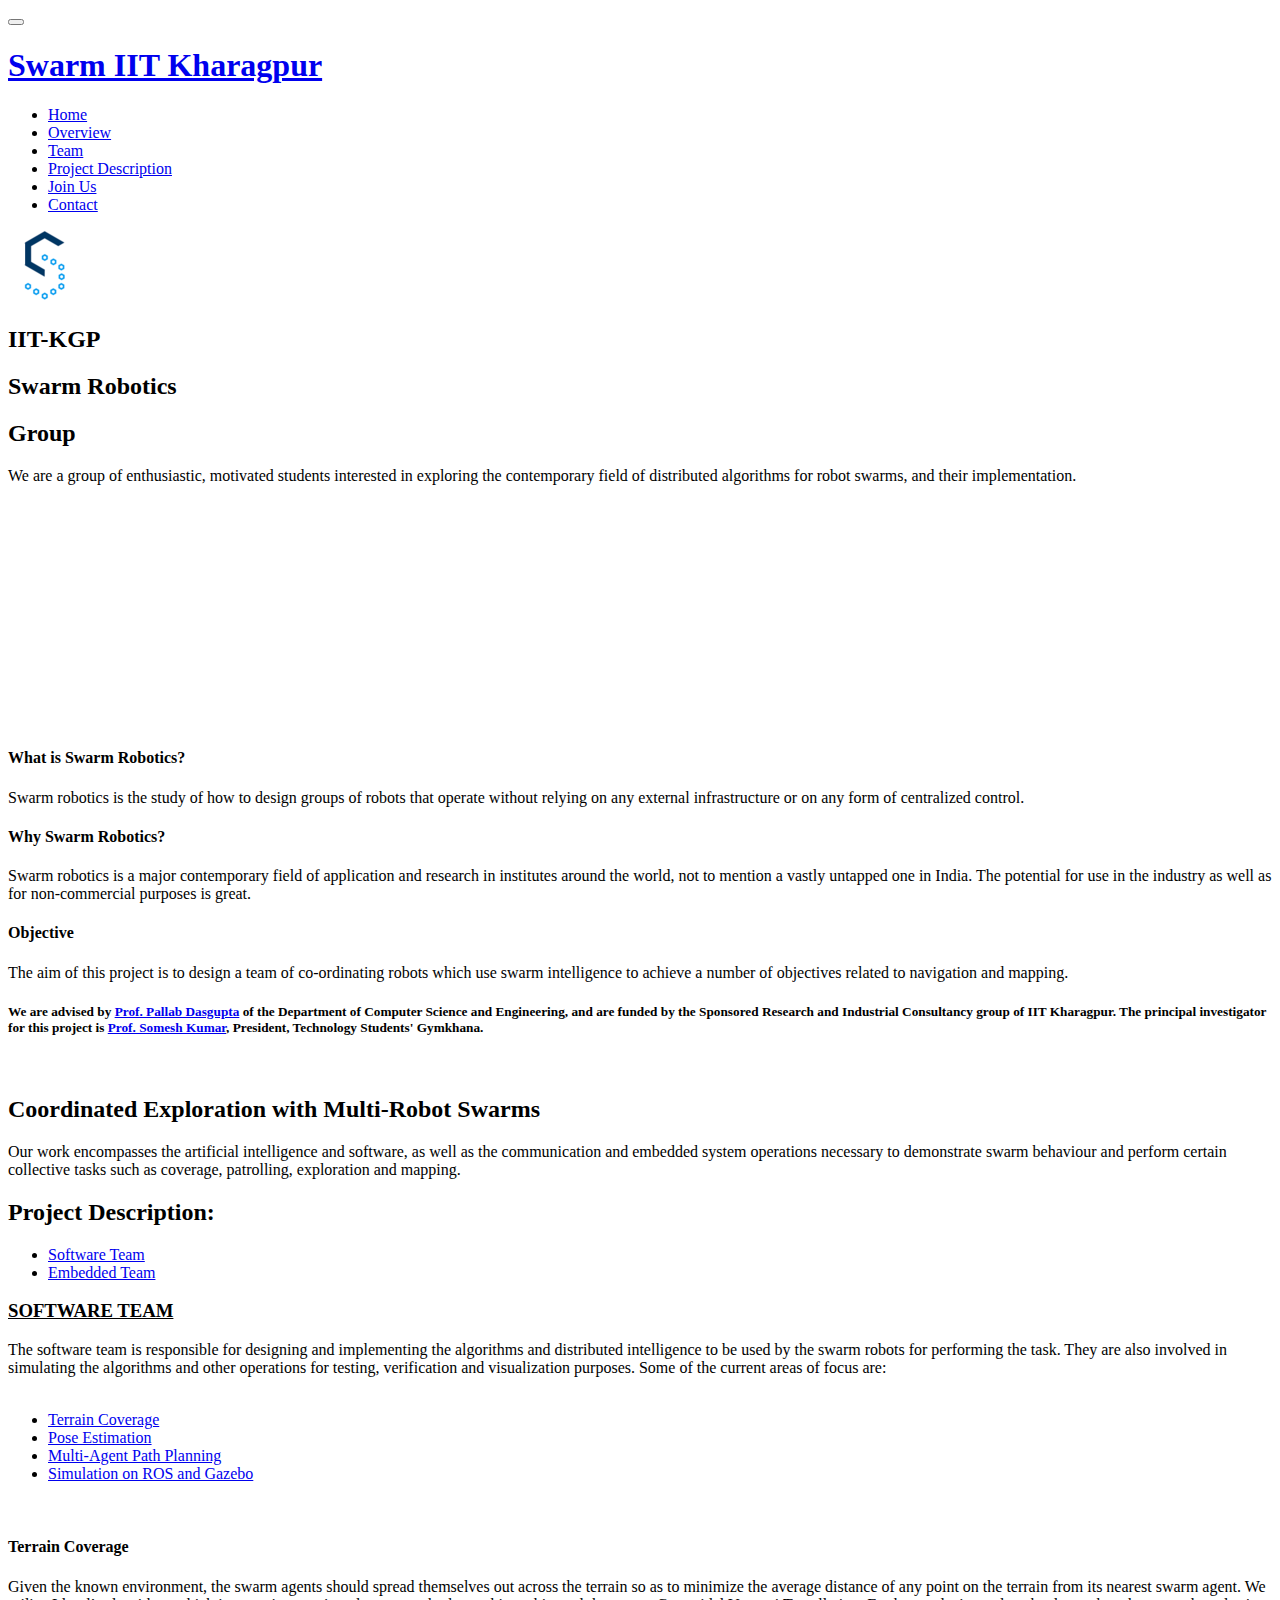
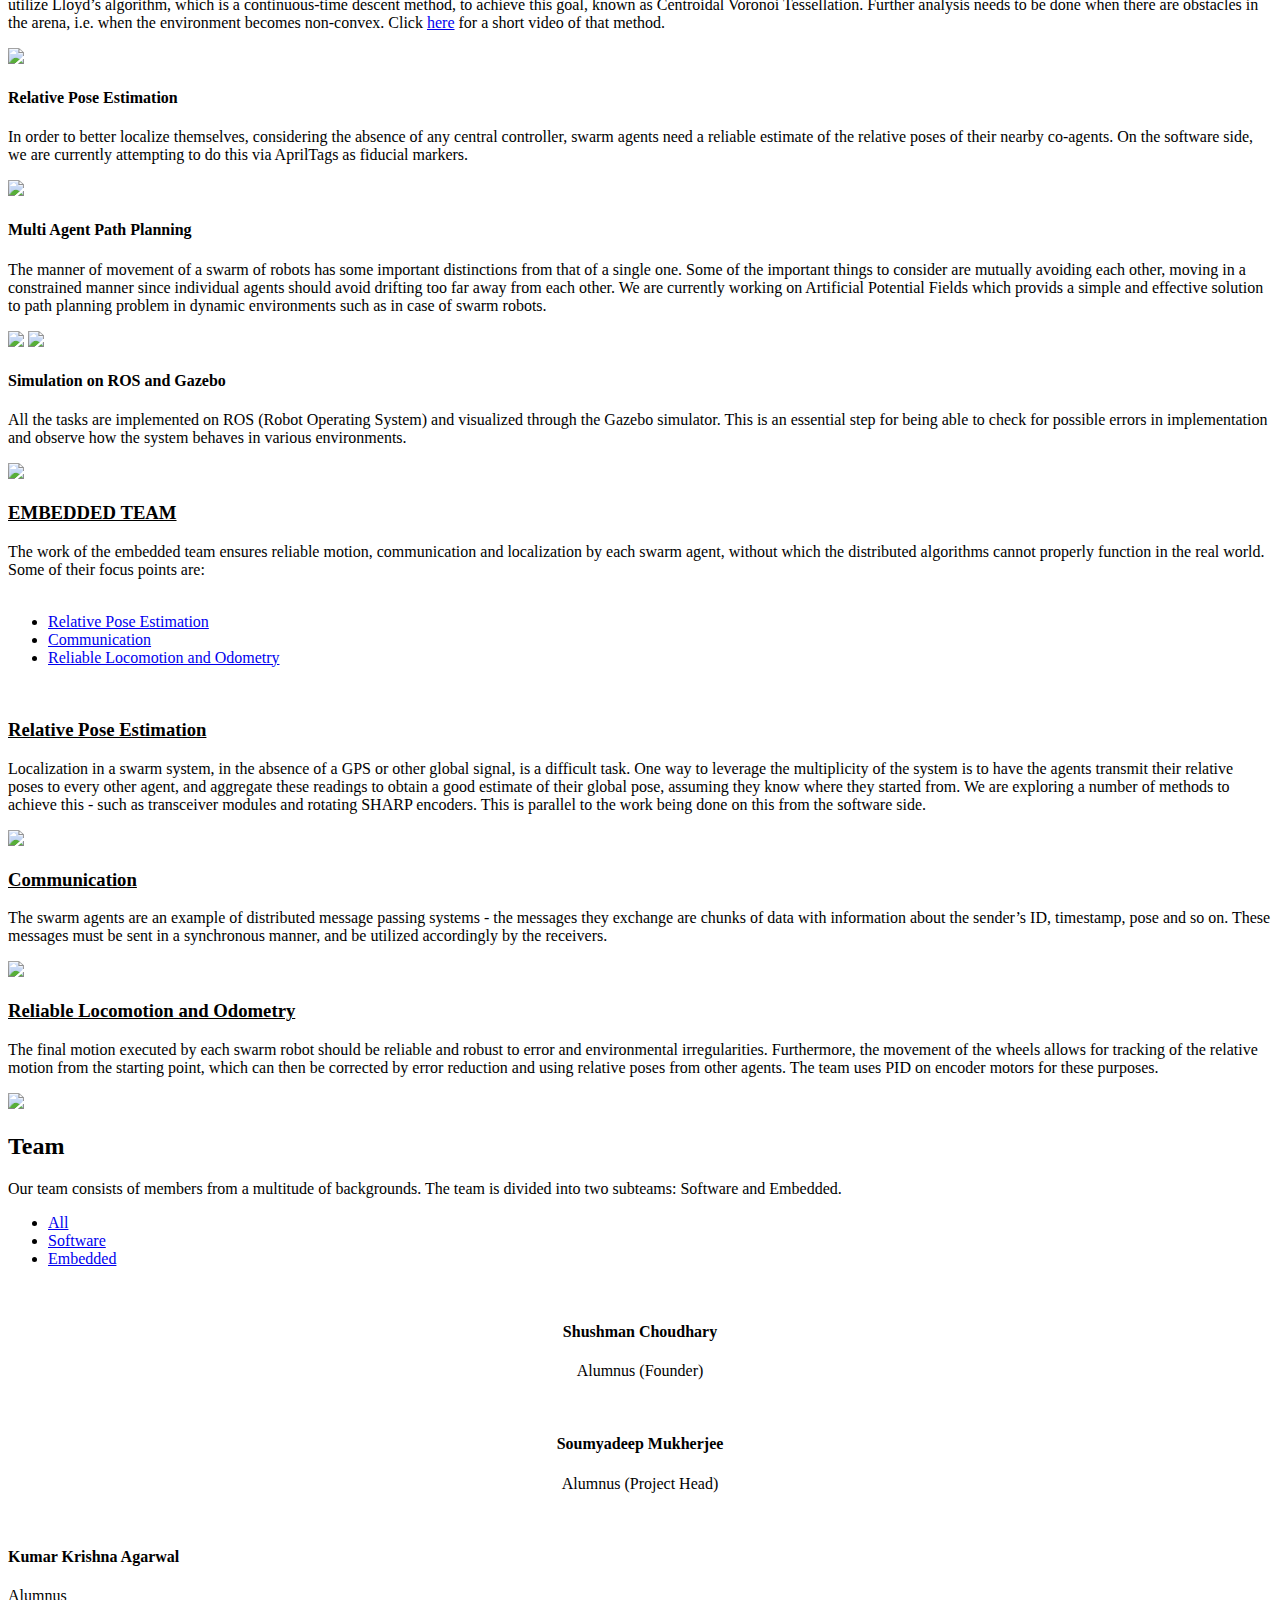
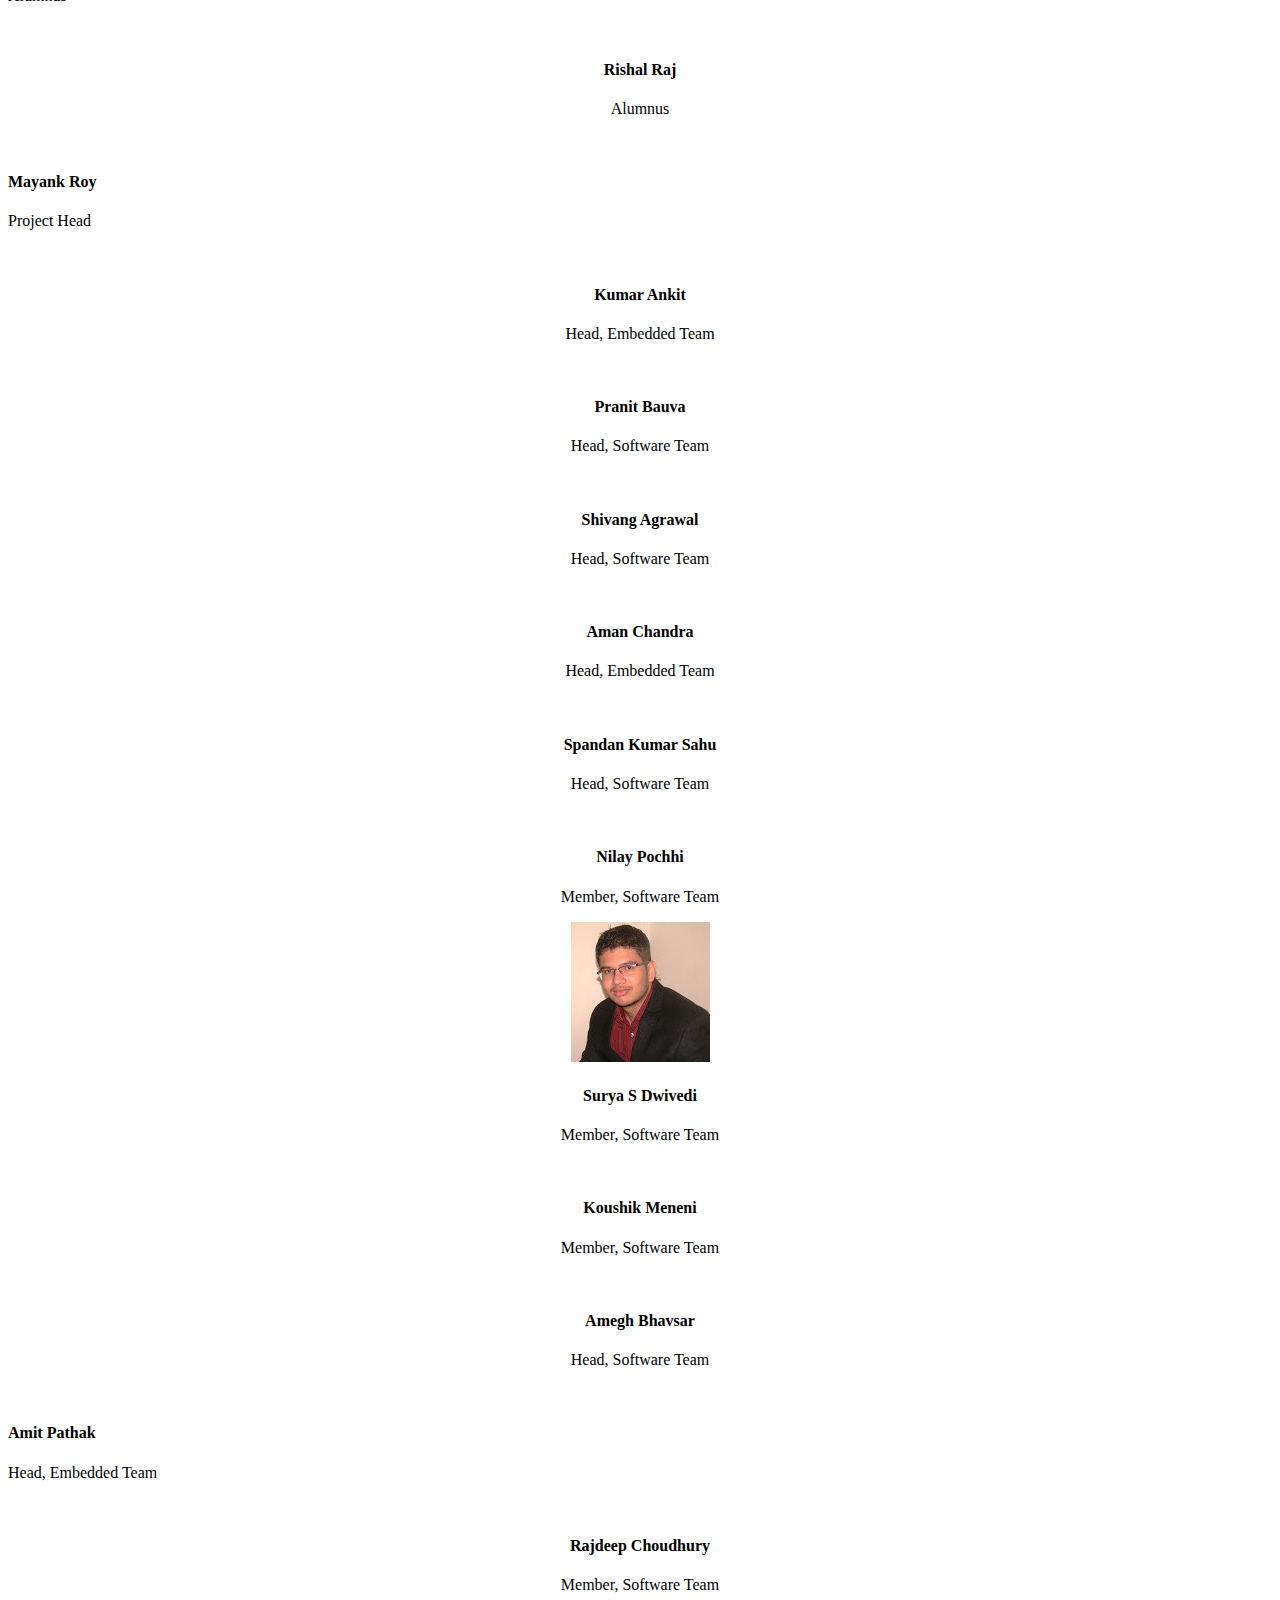
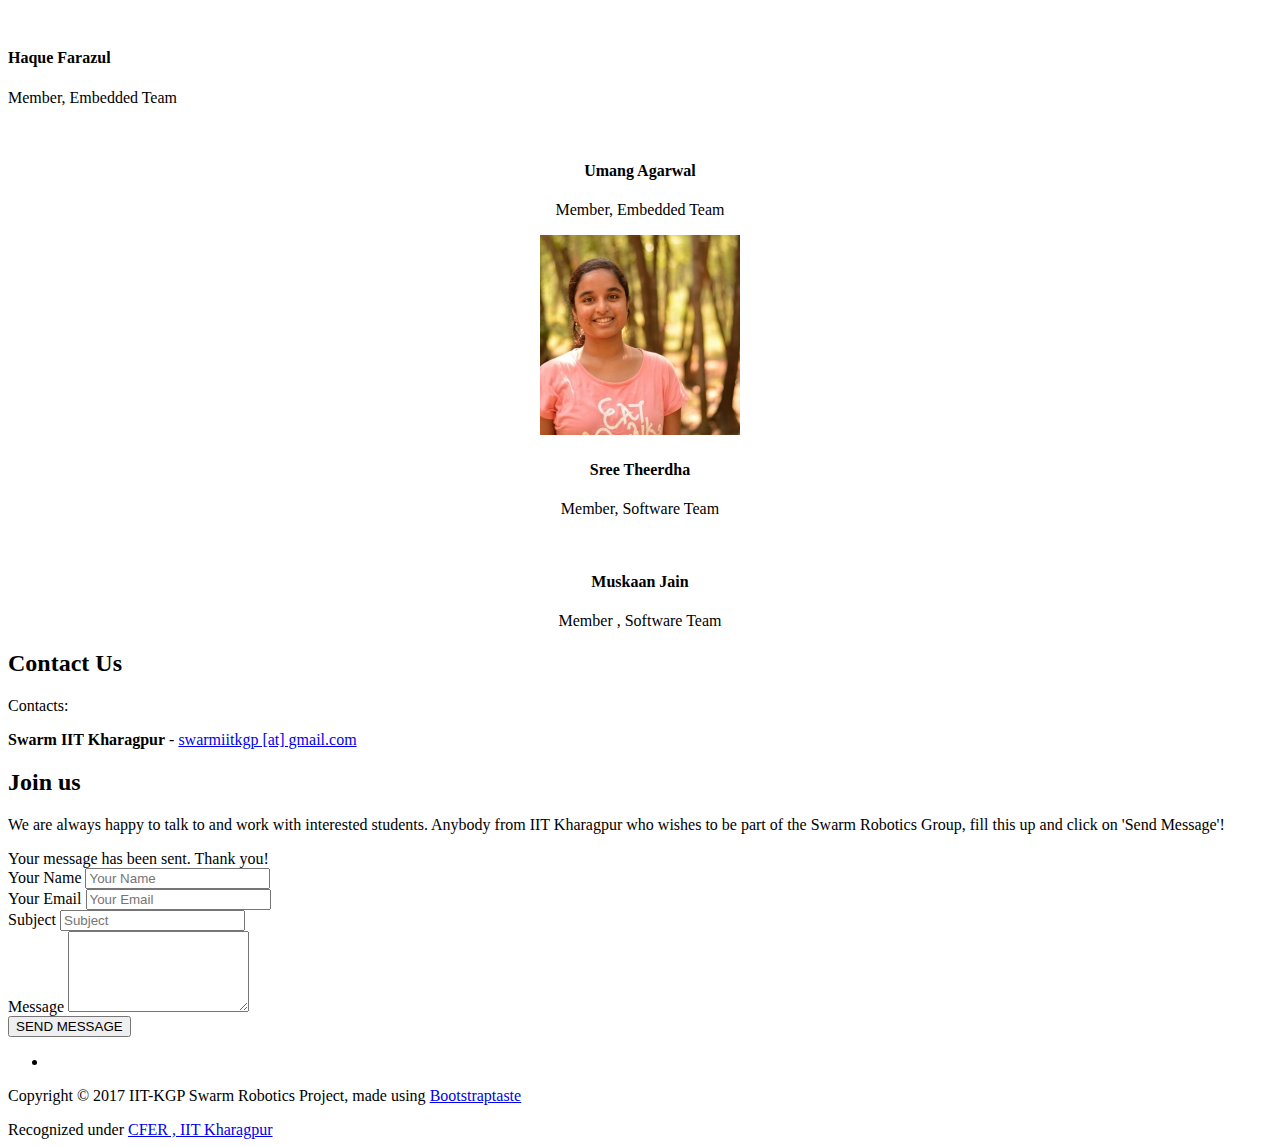
==== index.html @ 1515fa9f "Update index.html" ====
<!DOCTYPE html>
<!--[if lt IE 7]>
<html class="no-js lt-ie9 lt-ie8 lt-ie7">
   <![endif]-->
   <!--[if IE 7]>
   <html class="no-js lt-ie9 lt-ie8">
      <![endif]-->
      <!--[if IE 8]>
      <html class="no-js lt-ie9">
         <![endif]-->
         <!--[if gt IE 8]><!-->
         <html class="no-js">
            <!--<![endif]-->
            <head>
               <!-- BASICS -->
               <meta charset="utf-8">
               <meta http-equiv="X-UA-Compatible" content="IE=edge,chrome=1">
               <link rel="icon" type="image/png" href="http://swarm-iitkgp.github.io/favicon.ico">
               <title>Swarm IIT Kharagpur</title>
               <meta name="description" content="">
               <meta name="viewport" content="width=device-width, initial-scale=1.0">
               <link rel="stylesheet" type="text/css" href="css/isotope.css" media="screen" />
               <link rel="stylesheet" href="js/fancybox/jquery.fancybox.css" type="text/css" media="screen" />
               <link rel="stylesheet" href="css/bootstrap.css">
               <link rel="stylesheet" href="css/bootstrap-theme.css">
               <link rel="stylesheet" href="css/style.css">
               <!-- skin -->
               <link rel="stylesheet" href="skin/default.css">
            </head>
            <body>
               <div style="width: 100%; height: 720px;"
                  data-vide-bg="video/swarm" data-vide-options="loop: true, muted: true, position: 0% 0%">
                  <!-- <section id="header" class="appear"></section> -->
                  <div class="navbar navbar-fixed-top" role="navigation" data-0="line-height:100px; height:100px; background-color:rgba(0,0,0,0.3);" data-300="line-height:60px; height:60px; background-color:rgba(0,0,0,1);">
                     <div class="container">
                        <div class="navbar-header">
                           <button type="button" class="navbar-toggle" data-toggle="collapse" data-target=".navbar-collapse">
                           <span class="fa fa-bars color-white"></span>
                           </button>
                           <h1><a class="navbar-brand" href="index.html" data-0="line-height:90px;" data-300="line-height:50px;"> Swarm IIT Kharagpur
                              </a>
                           </h1>
                        </div>
                        <div class="navbar-collapse collapse">
                           <ul class="nav navbar-nav" data-0="margin-top:20px;" data-300="margin-top:5px;">
                              <li class="active"><a href="index.html">Home</a></li>
                              <li><a href="#section-about">Overview</a></li>
                              <li><a href="#section-team">Team</a></li>
                              <li><a href="#section-description">Project Description</a></li>
                              <li><a href="#section-join">Join Us</a></li>
                              <li><a href="#section-contact">Contact</a></li>
                           </ul>
                        </div>
                        <!--/.navbar-collapse -->
                     </div>
                  </div>
                  <section class="featured">
                     <div class="container">
                        <div class="row mar-bot40">
                           <div class="col-md-6 col-md-offset-3">
                              <div class="align-center">
                                 <img src="swarm.png">
                                 <h2 class="slogan">IIT-KGP </h2>
                                 <h2 class="slogan-new">Swarm Robotics</h2>
                                 <h2 class="slogan">Group</h2>
                                 <p>
                                    We are a group of enthusiastic, motivated students interested in exploring the contemporary field of distributed algorithms for robot swarms, and their implementation.
                                 </p>
                              </div>
                           </div>
                        </div>
                     </div>
                  </section>
               </div>
               <!-- Section: general info / about -->
               <section id="section-about" class="section pad-bot30 bg-white">
                  <div class="container">
                     <div class="row mar-bot40">
                        <div class="col-lg-4" >
                           <div class="align-center">
                              <i class="fa fa-code fa-5x mar-bot20"></i>
                              <h4 class="text-bold">What is Swarm Robotics?</h4>
                              <p>Swarm robotics is the study of how to design groups of robots that operate without relying on any external infrastructure or on any form of centralized control.
                              </p>
                           </div>
                        </div>
                        <div class="col-lg-4" >
                           <div class="align-center">
                              <i class="fa fa-terminal fa-5x mar-bot20"></i>
                              <h4 class="text-bold">Why Swarm Robotics?</h4>
                              <p>Swarm robotics is a major contemporary field of application and research in institutes around the world, not to mention a vastly untapped one in India. The potential for use in the industry as well as for non-commercial purposes is great.
                              </p>
                           </div>
                        </div>
                        <div class="col-lg-4" >
                           <div class="align-center">
                              <i class="fa fa-bolt fa-5x mar-bot20"></i>
                              <h4 class="text-bold">Objective</h4>
                              <p>The aim of this project is to design a team of co-ordinating robots which use swarm intelligence to achieve a number of objectives related to navigation and mapping.
                              </p>
                           </div>
                        </div>
                     </div>
                  </div>
               </section>
               <!-- spacer section: advisory -->
               <section id="testimonials" class="section" data-stellar-background-ratio="0.5">
                  <div class="container">
                     <div class="row">
                        <div class="col-lg-12">
                           <div class="align-center">
                              <div class="testimonial pad-top40 pad-bot40 clearfix">
                                 <h5>
                                    <!-- Please check the links above or scroll down to know more about our project, the problem statements, and the team involved. -->
                                    We are advised by <a href="http://cse.iitkgp.ac.in/~pallab/" target="_blank">Prof. Pallab Dasgupta</a> of the Department of <a>Computer Science and Engineering</a>, and are funded by the <a>Sponsored Research and Industrial Consultancy</a> group of <a>IIT Kharagpur</a>. The principal investigator for this project is <a href="http://www.facweb.iitkgp.ernet.in/~smsh/" target="_blank">Prof. Somesh Kumar</a>, President, <a>Technology Students' Gymkhana</a>.
                                 </h5>
                                 <br/>
                                 <!-- <span class="author">&mdash; MIKE DOE <a href="#">www.siteurl.com</a></span> -->
                              </div>
                           </div>
                        </div>
                     </div>
                  </div>
               </section>
               <!-- Section: our work -->
               <section id="section-work" class="section appear clearfix">
                  <div class="container">
                     <div class="row mar-bot40">
                        <div class="col-md-offset-3 col-md-6">
                           <div class="section-header">
                              <h2 class="section-heading animated" data-animation="bounceInUp">Coordinated Exploration with Multi-Robot Swarms</h2>
                              <p>Our work encompasses the artificial intelligence and software, as well as the communication and embedded system operations necessary to demonstrate swarm behaviour and perform certain collective tasks such as coverage, patrolling, exploration and mapping.
                              </p>
                           </div>
                        </div>
                     </div>
                  </div>
               </section>
               <!-- /about -->
               <!-- spacer section:stats -->
               <section id="parallax1" class="section pad-top40 pad-bot40" data-stellar-background-ratio="0.5">
                  <div class="container">
                     <div class="align-center pad-top40 pad-bot40">
                        <blockquote class="bigquote color-white">
                           <!-- Map. Explore. Patrol. -->
                        </blockquote>
                        <p class="color-white"></p>
                     </div>
                  </div>
               </section>
               <section id="section-description" class="section parallax" data-stellar-background-ratio="0.5">
                  <div class="container">
                  <h2><b>Project Description:</b></h2>
                  <ul class="nav nav-pills">
                     <li class="active"><a data-toggle="tab" href="#software">Software Team</a></li>
                     <li><a data-toggle="tab" href="#embedded">Embedded Team</a></li>
                  </ul>
                  <div class="tab-content">
                     <div id="software" class="tab-pane fade in active">
                        <h3><u>SOFTWARE TEAM</u></h3>
                        <div class="body-description">
                           The software team is responsible for designing and implementing the algorithms and distributed intelligence to be used by the swarm robots for performing the task. They are also involved in simulating the algorithms and other operations for testing, verification and visualization purposes.
                           Some of the current areas of focus are:
                        </div>
                        <br>
                        <ul class="nav nav-pills nav-stacked">
                           <li class="active"><a data-toggle="pill" href="#terrain">Terrain Coverage</a></li>
                           <li><a data-toggle="pill" href="#pose">Pose Estimation</a></li>
                           <li><a data-toggle="pill" href="#mapp">Multi-Agent Path Planning</a></li>
                           <li><a data-toggle="pill" href="#simu">Simulation on ROS and Gazebo</a></li>
                        </ul>
                        <br>
                        <div class="tab-content">
                           <div id="terrain" class="tab-pane fade in active body-description">
                              <h4><b>Terrain Coverage</b></h4>
                              <p>Given the known environment, the swarm agents should spread themselves out across the terrain so as to minimize the average distance of any point on the terrain from its nearest swarm agent. We utilize Lloyd’s algorithm, which is a continuous-time descent method, to achieve this goal, known as Centroidal Voronoi Tessellation. Further analysis needs to be done when there are obstacles in the arena, i.e. when the environment becomes non-convex. Click <a href="https://goo.gl/J5gL8S" target="_blank" class="tweak">here</a> for a short video of that method.</p>
                              <img src="img/desc/cvt.png">
                           </div>
                           <div id="pose" class="tab-pane fade body-description">
                              <h4><b>Relative Pose Estimation</b></h4>
                              <p>In order to better localize themselves, considering the absence of any central controller, swarm agents need a reliable estimate of the relative poses of their nearby co-agents. On the software side, we are currently attempting to do this via AprilTags as fiducial markers.</p>
                              <img src="img/desc/apriltags.png">
                           </div>
                           <div id="mapp" class="tab-pane fade body-description">
                              <h4><b>Multi Agent Path Planning</b></h4>
                              <p>The manner of movement of a swarm of robots has some important distinctions from that of a single one. Some of the important things to consider are mutually avoiding each other, moving in a constrained manner since individual agents should avoid drifting too far away from each other. We are currently working on Artificial Potential Fields which provids a simple and effective solution to path planning problem in dynamic environments such as in case of swarm robots.</p>
                              <img src="img/desc/apf_a.png" height=450>
                              <img src="img/desc/apf_b.png" height=450>
                           </div>
                           <div id="simu" class="tab-pane fade body-description">
                              <h4><b>Simulation on ROS and Gazebo</b></h4>
                              <p> All the tasks are implemented on ROS (Robot Operating System) and visualized through the Gazebo simulator. This is an essential step for being able to check for possible errors in implementation and observe how the system behaves in various environments.</p>
                              <img src="img/desc/simu.png" height=450>
                           </div>
                        </div>
                     </div>
                     <div id="embedded" class="tab-pane fade in">
                        <h3><u>EMBEDDED TEAM</u></h3>
                        <div class="body-description">
                           The work of the embedded team ensures reliable motion, communication and localization by each swarm agent, without which the distributed algorithms cannot properly function in the real world. Some of their focus points are:
                        </div>
                        <br>
                        <ul class="nav nav-pills nav-stacked">
                           <li class="active"><a data-toggle="pill" href="#relpose">Relative Pose Estimation</a></li>
                           <li><a data-toggle="pill" href="#comm">Communication</a></li>
                           <li><a data-toggle="pill" href="#odom">Reliable Locomotion and Odometry</a></li>
                        </ul>
                        <br>
                        <div class="tab-content">
                           <div id="relpose" class="tab-pane fade in active body-description">
                              <h3><u>Relative Pose Estimation</u></h3>
                              <p>Localization in a swarm system, in the absence of a GPS or other global signal, is a difficult task. One way to leverage the multiplicity of the system is to have the agents transmit their relative poses to every other agent, and aggregate these readings to obtain a good estimate of their global pose, assuming they know where they started from. We are exploring a number of methods to achieve this - such as transceiver modules and rotating SHARP encoders. This is parallel to the work being done on this from the software side.</p>
                              <img src="img/desc/relpose.jpg" height=450>
                           </div>
                           <div id="comm" class="tab-pane fade body-description">
                              <h3><u>Communication</u></h3>
                              <p>The swarm agents are an example of distributed message passing systems - the messages they exchange are chunks of data with information about the sender’s ID, timestamp, pose and so on. These messages must be sent in a synchronous manner, and be utilized accordingly by the receivers.</p>
                              <img src="img/desc/comm.jpg" height=450>
                           </div>
                           <div id="odom" class="tab-pane fade body-description">
                              <h3><u>Reliable Locomotion and Odometry</u></h3>
                              <p>The final motion executed by each swarm robot should be reliable and robust to error and environmental irregularities. Furthermore, the movement of the wheels allows for tracking of the relative motion from the starting point, which can then be corrected by error reduction and using relative poses from other agents. The team uses PID on encoder motors for these purposes.</p>
                              <img src="img/desc/locodom.jpg" height=450>
                           </div>
                        </div>
                     </div>
                  </div>
               </section>
               <!-- section team -->
               <section id="section-team" class="section appear clearfix">
                  <div class="container">
                  <div class="row mar-bot40">
                     <div class="col-md-offset-3 col-md-6">
                        <div class="section-header">
                           <h2 class="section-heading animated" data-animation="bounceInUp">Team</h2>
                           <p>Our team consists of members from a multitude of backgrounds. The team is divided into two subteams: Software and Embedded.</p>
                        </div>
                     </div>
                  </div>
                  <div class="row">
                     <nav id="filter" class="col-md-12 text-center">
                        <ul>
                           <li><a href="#" class="current btn-theme btn-small" data-filter="*">All</a></li>
                           <li><a href="#"  class="btn-theme btn-small" data-filter=".software" >Software</a></li>
                           <li><a href="#"  class="btn-theme btn-small" data-filter=".embedded">Embedded</a></li>
                           <!-- <li ><a href="#" class="btn-theme btn-small" data-filter=".print">Print</a></li> -->
                        </ul>
                     </nav>
                     <div class="col-md-12">
                        <div class="row">
                           <div class="portfolio-items isotopeWrapper clearfix" id="4">
                              <article class="col-md-2 isotopeItem software">
                                 <div class="team-member" align="center">
                                    <figure class="member-photo"><img src="img/team/Shushman.jpg" alt="" /></figure>
                                    <div class="team-detail">
                                       <h4>Shushman Choudhary</h4>
                                       <span>Alumnus (Founder)</span>
                                    </div>
                                 </div>
                              </article>
                              <article class="col-md-2 isotopeItem software">
                                 <div class="team-member" align="center">
                                    <figure class="member-photo"><img src="img/team/Soumyadeep.jpg" alt="" /></figure>
                                    <div class="team-detail">
                                       <h4>Soumyadeep Mukherjee</h4>
                                       <span>Alumnus (Project Head)</span>
                                    </div>
                                 </div>
                              </article>
                              <article class="col-md-2 isotopeItem software">
                                 <div class="team-member align-center">
                                    <figure class="member-photo"><img src="img/team/KK.jpg" alt="" /></figure>
                                    <div class="team-detail">
                                       <h4>Kumar Krishna Agarwal</h4>
                                       <span>Alumnus</span>
                                    </div>
                                 </div>
                              </article>
                              <article class="col-md-2 isotopeItem embedded">
                                 <div class="team-member" align="center">
                                    <figure class="member-photo"><img src="img/team/Rishal.jpg" alt="" /></figure>
                                    <div class="team-detail">
                                       <h4>Rishal Raj</h4>
                                       <span>Alumnus</span>
                                    </div>
                                 </div>
                              </article>
                              <article class="col-md-2 isotopeItem software">
                                 <div class="team-member align-center">
                                    <figure class="member-photo"><img src="img/team/Roy.jpg" alt="" /></figure>
                                    <div class="team-detail">
                                       <h4>Mayank Roy</h4>
                                       <span>Project Head</span>
                                    </div>
                                 </div>
                              </article>
                              <article class="col-md-2 isotopeItem embedded">
                                 <div class="team-member" align="center">
                                    <figure class="member-photo"><img src="img/team/Ankit.jpg" alt="" /></figure>
                                    <div class="team-detail">
                                       <h4>Kumar Ankit</h4>
                                       <span>Head, Embedded Team</span>
                                    </div>
                                 </div>
                               </article>
                               <article class="col-md-2 isotopeItem software">
                  		<div class="team-member" align="center">
                  		   <figure class="member-photo"><img src="img/team/Bauva.jpg" alt="" /></figure>
                  			<div class="team-detail">
                  				<h4>Pranit Bauva</h4>
                  				<span>Head, Software Team</span>
                  			</div>
                                  </div>
                               </article>
                               <article class="col-md-2 isotopeItem software">
                  		<div class="team-member" align="center">
                  		   <figure class="member-photo"><img src="img/team/Shivang.jpg" alt="" /></figure>
                  			<div class="team-detail">
                  				<h4>Shivang Agrawal</h4>
                  				<span>Head, Software Team</span>
                  			</div>
                  		</div>
                  	       </article>
			       <article class="col-md-2 isotopeItem embedded">
			       <div class="team-member" align="center">
        			   <figure class="member-photo"><img src="img/team/Aman.jpg" alt="" /></figure>
					 <div class="team-detail">
            					<h4>Aman Chandra</h4>
            					<span>Head, Embedded Team</span>
        				 </div>
    				</div>
    			       </article>
                  	       <article class="col-md-2 isotopeItem software">
                  		<div class="team-member" align="center">
                  		   <figure class="member-photo"><img src="img/team/Spandan.jpg" alt="" /></figure>
                  			<div class="team-detail">
                  				<h4>Spandan Kumar Sahu</h4>
                  				<span>Head, Software Team</span>
                  			</div>
                  		</div>
                  	       </article>
                  	       <article class="col-md-2 isotopeItem software">
                  		<div class="team-member" align="center">
                  		   <figure class="member-photo"><img src="img/team/NilayPochhi.jpg" alt="" /></figure>
                  			<div class="team-detail">
                  				<h4>Nilay Pochhi</h4>
                  				<span>Member, Software Team</span>
                  			</div>
                  		</div>
                  	       </article>
			       <article class="col-md-2 isotopeItem software">
                        <div class="team-member" align="center">
                           <figure class="member-photo"><img src="img/team/Surya.jpg" alt="" /></figure>
                           <div class="team-detail">
                              <h4>Surya S Dwivedi</h4>
                              <span>Member, Software Team</span>             
                           </div>
                        </div>
                             </article>
                  	       <article class="col-md-2 isotopeItem software">
                  		<div class="team-member" align="center">
                  		   <figure class="member-photo"><img src="img/team/koushik.jpg" alt="" /></figure>
                  			<div class="team-detail">
                  				<h4>Koushik Meneni</h4>
                  				<span>Member, Software Team</span>
                  			</div>
                  		</div>
                  	       </article>
                  	       <article class="col-md-2 isotopeItem software">
			       <div class="team-member" align="center">
        			   <figure class="member-photo"><img src="img/team/Amegh.jpg" alt="" /></figure>
					 <div class="team-detail">
            					<h4>Amegh Bhavsar</h4>
            					<span>Head, Software Team</span>
        				 </div>
    				</div>
    				</article>
				 <article class="col-md-2 isotopeItem embedded">
                                 <div class="team-member align-center">
                                    <figure class="member-photo"><img src="img/team/Pathak.jpg" alt="" /></figure>
                                    <div class="team-detail">
                                       <h4>Amit Pathak</h4>
                                       <span>Head, Embedded Team</span>
                                    </div>
                                 </div>
			      </article>
			      <article class="col-md-2 isotopeItem software">
                                 <div class="team-member" align="center">
                                    <figure class="member-photo"><img src="img/team/Rajdeep.jpg" alt="" /></figure>
                                    <div class="team-detail">
                                       <h4>Rajdeep Choudhury</h4>
                                       <span>Member, Software Team</span>
                                    </div>
                                 </div>
                              </article>
				<article class="col-md-2 isotopeItem embedded">
                                 <div class="team-member align-center">
                                    <figure class="member-photo"><img src="img/team/haque.jpg" alt="" /></figure>
                                    <div class="team-detail">
                                       <h4>Haque Farazul</h4>
                                       <span>Member, Embedded Team</span>
                                    </div>
                                 </div>
			      </article>
                              <article class="col-md-2 isotopeItem embedded">
                                 <div class="team-member" align="center">
                                    <figure class="member-photo"><img src="img/team/umang.jpg" alt="" /></figure>
                                    <div class="team-detail">
                                       <h4>Umang Agarwal</h4>
                                       <span>Member, Embedded Team</span>
                                    </div>
                                 </div>
                              </article>
			       <article class="col-md-2 isotopeItem software">
			        <div class="team-member" align="center">
				  <figure class="member-photo"><a href="http://www.github.com/theerdha"><img src="img/team/theerdha.jpg" alt="" /></a></figure>
				  <div class="team-detail">
				    <h4>Sree Theerdha</h4>
				    <span>Member, Software Team</span>
				  </div>
				</div>
			      </article>
			      <article class="col-md-2 isotopeItem software">
				<div class="team-member" align="center">
				  <figure class="member-photo"><img src="img/team/Muskaan.jpg" alt="" /></figure>
				  <div class="team-detail">
				    <h4>Muskaan Jain</h4>
				    <span>Member , Software Team</span>
				  </div>
				</div>
			      </article>
                           </div>
                        </div>
                     </div>
                  </div>
               </section>

               <section id="section-contact" class="section parallax">
                  <div class="container">
                     <div class="row mar-bot40">
                        <div class="col-md-offset-3 col-md-6">
                           <div class="section-header">
                              <h2 class="section-heading animated" data-animation="bounceInUp">Contact Us</h2>
                              Contacts:
                              <p>
                                 <b>Swarm IIT Kharagpur</b> - <a class="tweak" href="mailto:sswarmiitkgp@gmail.com">swarmiitkgp [at] gmail.com</a>
                              </p>
                           </div>
                        </div>
                     </div>
                  </div>
               </section>
               <section id="section-join" class="section appear clearfix">
                  <div class="container">
                     <div class="row mar-bot40">
                        <div class="col-md-offset-3 col-md-6">
                           <div class="section-header">
                              <h2 class="section-heading animated" data-animation="bounceInUp">Join us</h2>
                              <p>We are always happy to talk to and work with interested students. Anybody from IIT Kharagpur who wishes to be part of the Swarm Robotics Group, fill this up and click on 'Send Message'!</p>
                           </div>
                        </div>
                     </div>
                     <div class="row">
                        <div class="col-md-8 col-md-offset-2">
                           <div class="cform" id="contact-form">
                              <div id="sendmessage">
                                 Your message has been sent. Thank you!
                              </div>
                              <form action="http://formspree.io/abhinavjain241@gmail.com" method="post" role="form" class="contactForm">
                                 <div class="form-group">
                                    <label for="name">Your Name</label>
                                    <input type="text" name="name" class="form-control" id="name" placeholder="Your Name" data-rule="maxlen:4" data-msg="Please enter at least 4 chars" />
                                    <div class="validation"></div>
                                 </div>
                                 <div class="form-group">
                                    <label for="email">Your Email</label>
                                    <input type="email" class="form-control" name="_replyto" id="email" placeholder="Your Email" data-rule="email" data-msg="Please enter a valid email" />
                                    <div class="validation"></div>
                                 </div>
                                 <div class="form-group">
                                    <label for="subject">Subject</label>
                                    <input type="text" class="form-control" name="subject" id="subject" placeholder="Subject" data-rule="maxlen:4" data-msg="Please enter at least 8 chars of subject" />
                                    <div class="validation"></div>
                                 </div>
                                 <div class="form-group">
                                    <label for="message">Message</label>
                                    <textarea class="form-control" name="message" rows="5" data-rule="required" data-msg="Please write something for us"></textarea>
                                    <div class="validation"></div>
                                 </div>
                                 <input type="text" name="_gotcha" style="display:none" />
                                 <input type="hidden" name="_next" value="thanks.html" />
                                 <input type="hidden" name="_cc" value="kumar.1994.14@gmail.com" />
                                 <button type="submit" class="btn btn-theme pull-left">SEND MESSAGE</button>
                              </form>
                           </div>
                        </div>
                        <!-- ./span12 -->
                     </div>
                  </div>
               </section>
               <!-- map -->
               <section id="section-map" class="clearfix">
                  <div id="map"></div>
               </section>
               <section id="footer" class="section footer">
                  <div class="container">
                     <div class="row animated opacity mar-bot20" data-andown="fadeIn" data-animation="animation">
                        <div class="col-sm-12 align-center">
                           <ul class="social-network social-circle">
                              <li><a href="https://www.facebook.com/swarmroboticskgp" target="_blank" class="icoFacebook" title="Facebook"><i class="fa fa-facebook"></i></a></li>
                           </ul>
                        </div>
                     </div>
                     <div class="row align-center copyright">
                        <div class="col-sm-12">
                           <p>Copyright &copy; 2017 <a>IIT-KGP Swarm Robotics Project</a>, made using <a href="http://bootstraptaste.com">Bootstraptaste</a></p>
                        </div>
                     </div>
		     <div class="row align-right">
		      <div class="col-sm-12">Recognized under <a href="http://www.cferobotics.iitkgp.ac.in/" target="_blank">CFER , IIT Kharagpur</a></div>
		    </div>
                  </div>
               </section>
               <a href="#header" class="scrollup"><i class="fa fa-chevron-up"></i></a>
               <script src="js/modernizr-2.6.2-respond-1.1.0.min.js"></script>
               <script src="js/jquery.js"></script>
               <script src="js/jquery.easing.1.3.js"></script>
               <script src="js/bootstrap.min.js"></script>
               <script src="https://maps.googleapis.com/maps/api/js?key=AIzaSyCxmZwaoJo3TW82HylIR2kmVCLCPp7IDV4&sensor=false"></script>
               <script src="js/jquery.isotope.min.js"></script>
               <script src="js/jquery.nicescroll.min.js"></script>
               <script src="js/fancybox/jquery.fancybox.pack.js"></script>
               <script src="js/skrollr.min.js"></script>
               <script src="js/jquery.scrollTo-1.4.3.1-min.js"></script>
               <script src="js/jquery.localscroll-1.2.7-min.js"></script>
               <script src="js/stellar.js"></script>
               <script src="js/jquery.appear.js"></script>
               <script src="js/validate.js"></script>
               <script src="js/main.js"></script>
               <script src="//ajax.googleapis.com/ajax/libs/jquery/1.11.1/jquery.min.js"></script>
               <script>window.jQuery || document.write('<script src="js/vendor/jquery-1.11.1.min.js"><\/script>')</script>
               <script src="js/jquery.vide.min.js"></script>
               <script type="text/javascript">
                  // When the window has finished loading create our google map below
                  google.maps.event.addDomListener(window, 'load', init);

                  function init() {
                      // Basic options for a simple Google Map
                      // For more options see: https://developers.google.com/maps/documentation/javascript/reference#MapOptions
                      var mapOptions = {
                          // How zoomed in you want the map to start at (always required)
                          zoom: 16,

                          // The latitude and longitude to center the map (always required)
                          center: new google.maps.LatLng(22.3149071, 87.309254), // New York

                          // How you would like to style the map.
                          // This is where you would paste any style found on Snazzy Maps.
                          styles: [	{		featureType:"all",		elementType:"all",		stylers:[		{			invert_lightness:true		},		{			saturation:10		},		{			lightness:30		},		{			gamma:0.5		},		{			hue:"#1C705B"		}		]	}	]
                      };

                      // Get the HTML DOM element that will contain your map
                      // We are using a div with id="map" seen below in the <body>
                      var mapElement = document.getElementById('map');

                      // Create the Google Map using out element and options defined above
                      var map = new google.maps.Map(mapElement, mapOptions);
                  }
               </script>
            </body>
         </html>
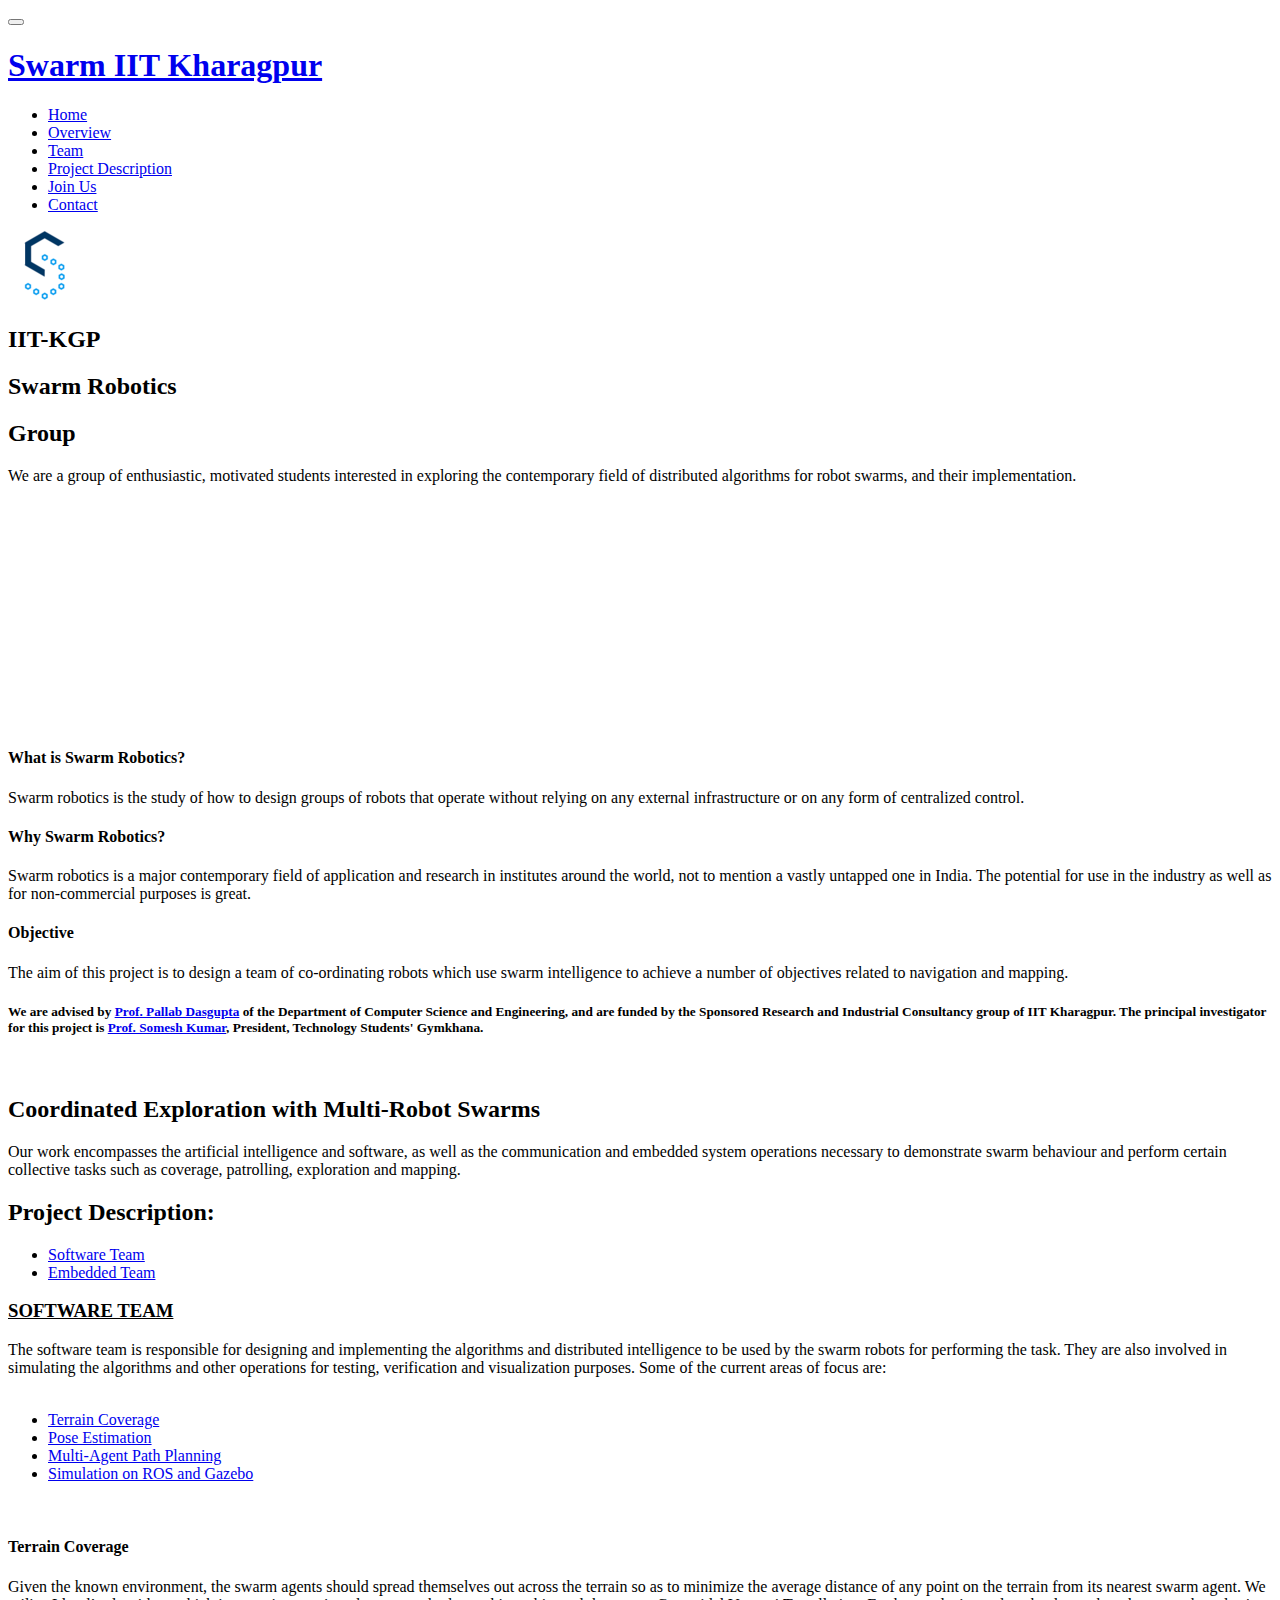
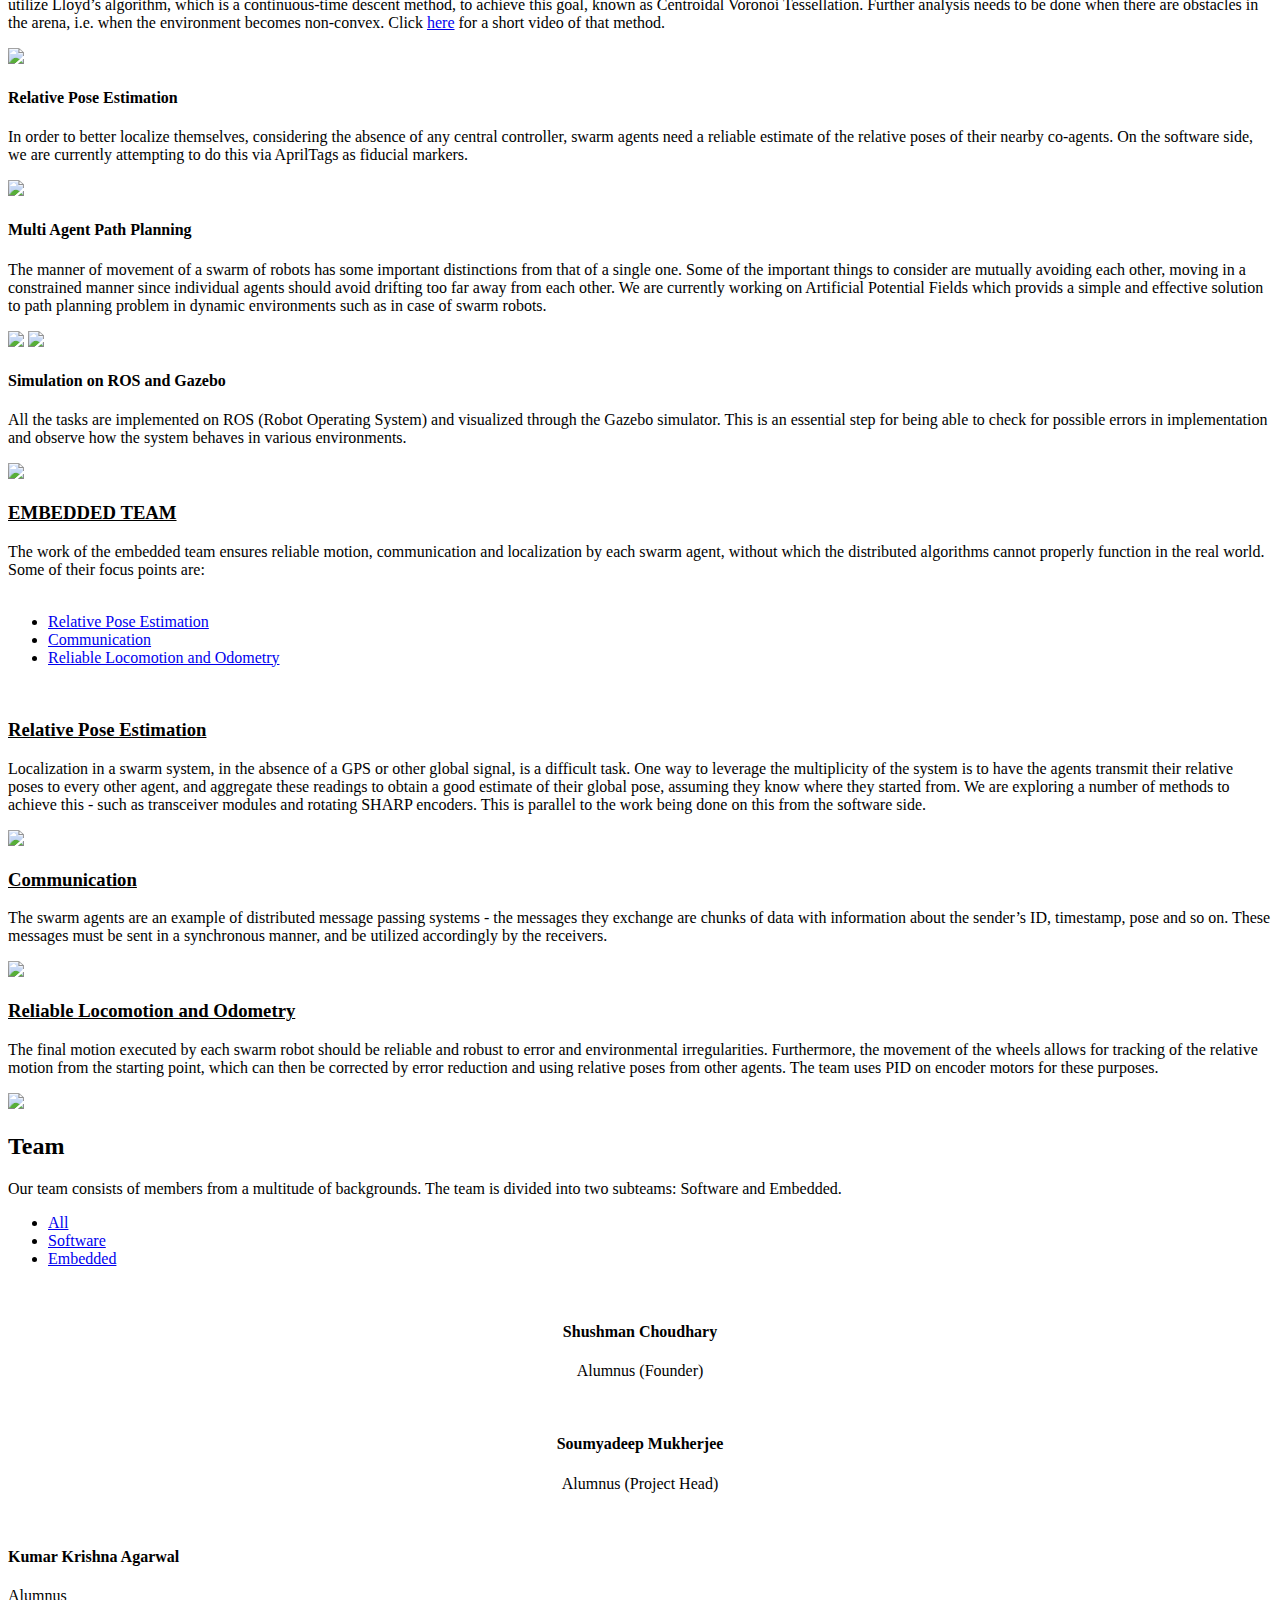
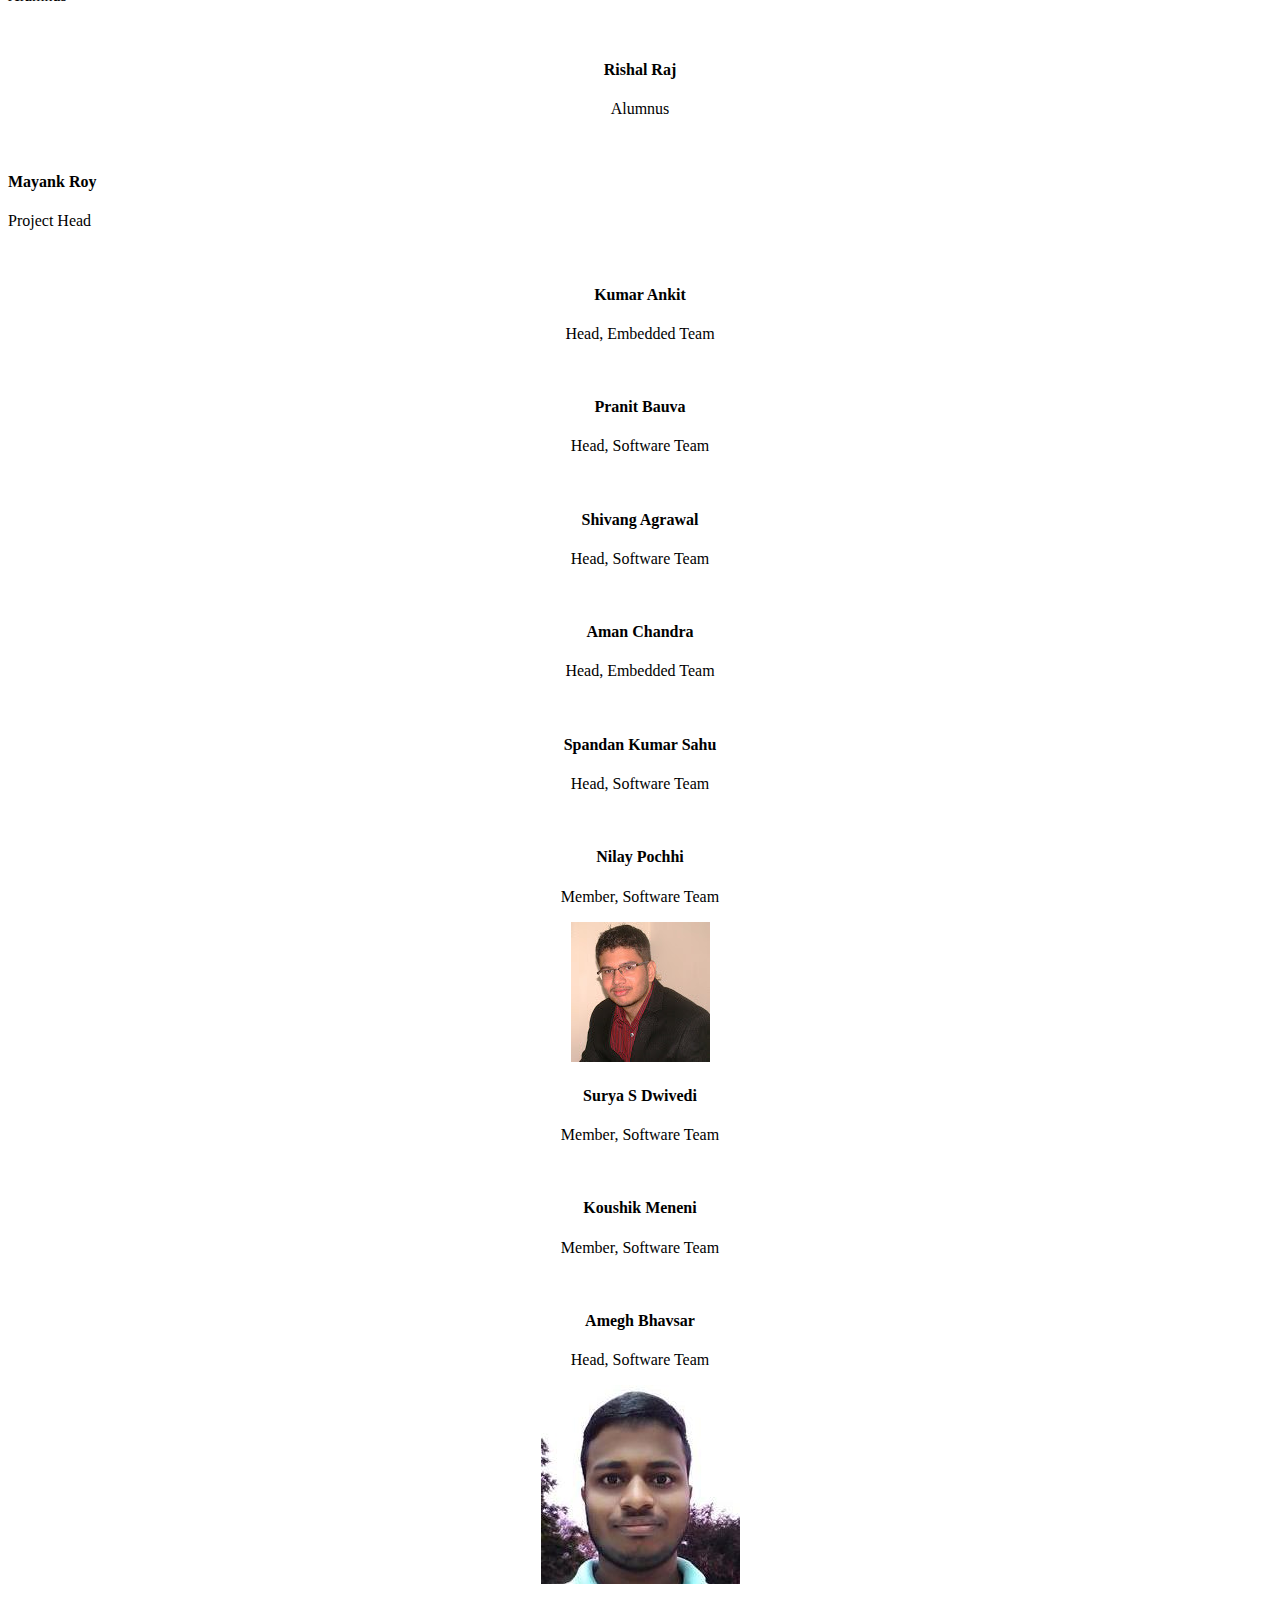
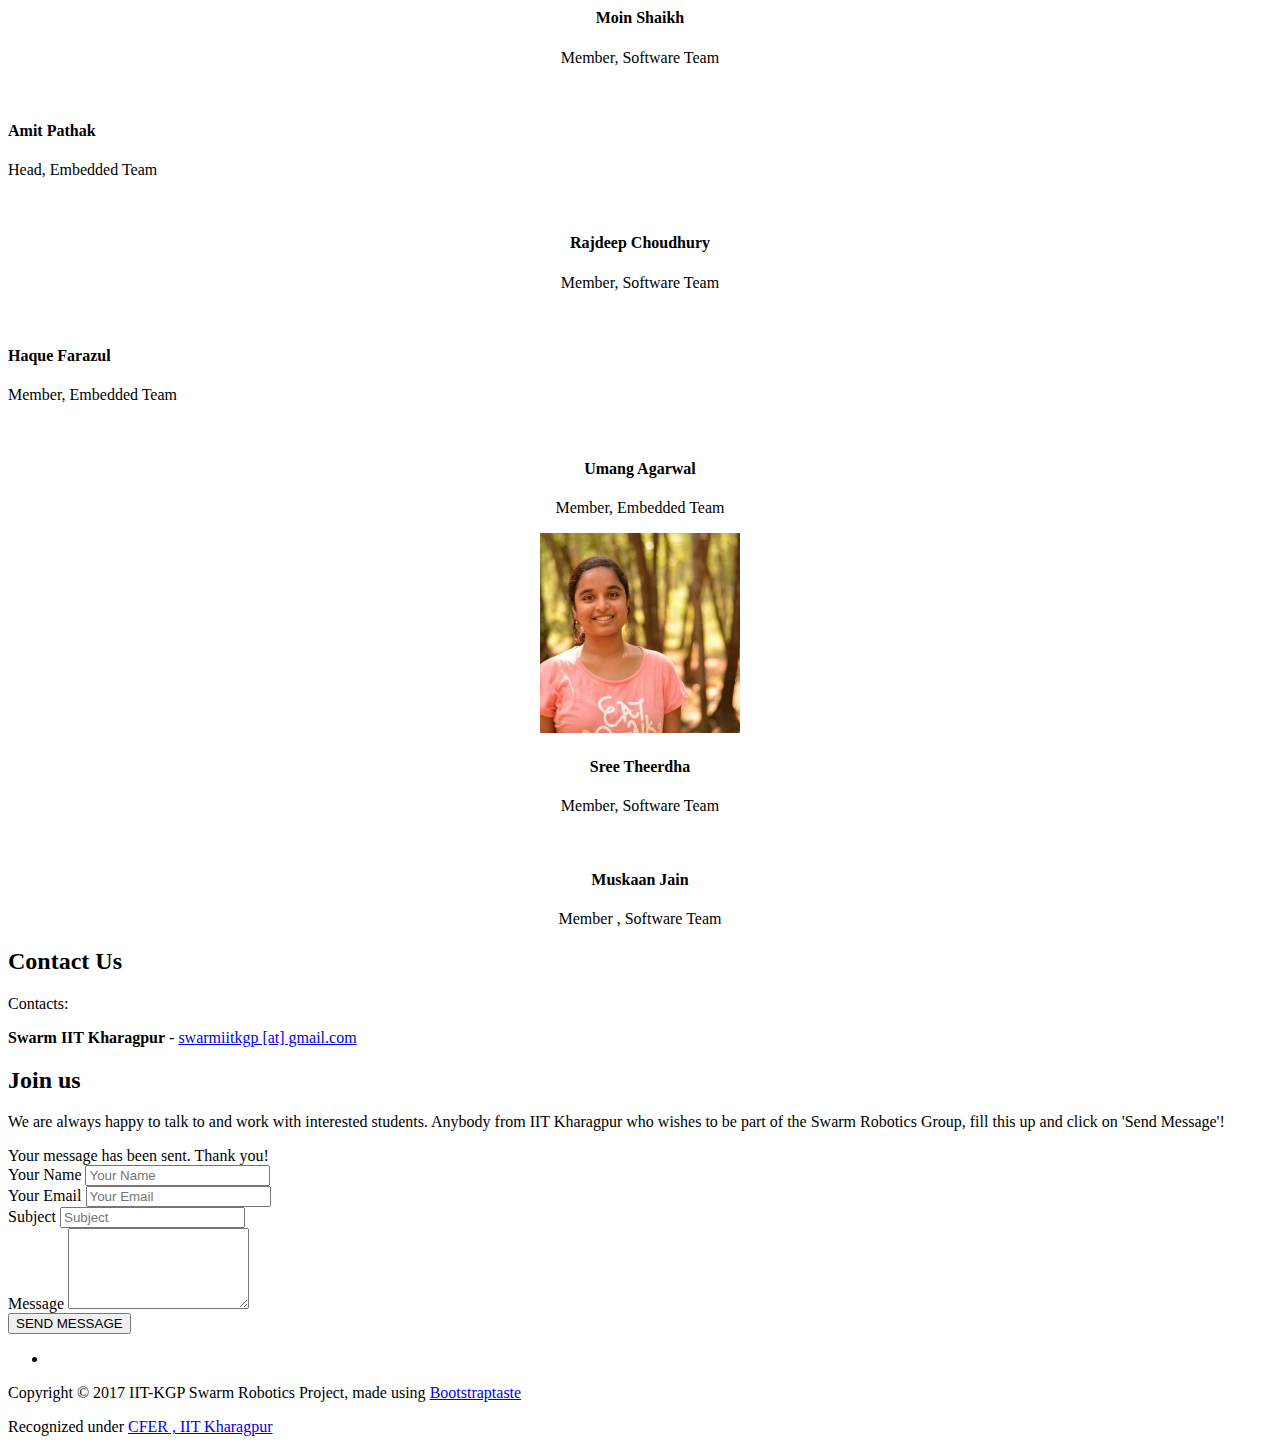
==== commit 4522a640: "Adding my name again ." ====
--- a/index.html
+++ b/index.html
@@ -366,7 +366,7 @@
                   			</div>
                   		</div>
                   	       </article>
-                  	       <article class="col-md-2 isotopeItem software">
+			<article class="col-md-2 isotopeItem software">
 			       <div class="team-member" align="center">
         			   <figure class="member-photo"><img src="img/team/Amegh.jpg" alt="" /></figure>
 					 <div class="team-detail">
@@ -375,6 +375,17 @@
         				 </div>
     				</div>
     				</article>
+				   
+                  	       <article class="col-md-2 isotopeItem software">
+                  		<div class="team-member" align="center">
+                  		   <figure class="member-photo"><img src="img/team/moin.jpg" alt="" /></figure>
+                  			<div class="team-detail">
+                  				<h4>Moin Shaikh</h4>
+                  				<span>Member, Software Team</span>
+                  			</div>
+                  		</div>
+                  	       </article>
+				   
 				 <article class="col-md-2 isotopeItem embedded">
                                  <div class="team-member align-center">
                                     <figure class="member-photo"><img src="img/team/Pathak.jpg" alt="" /></figure>
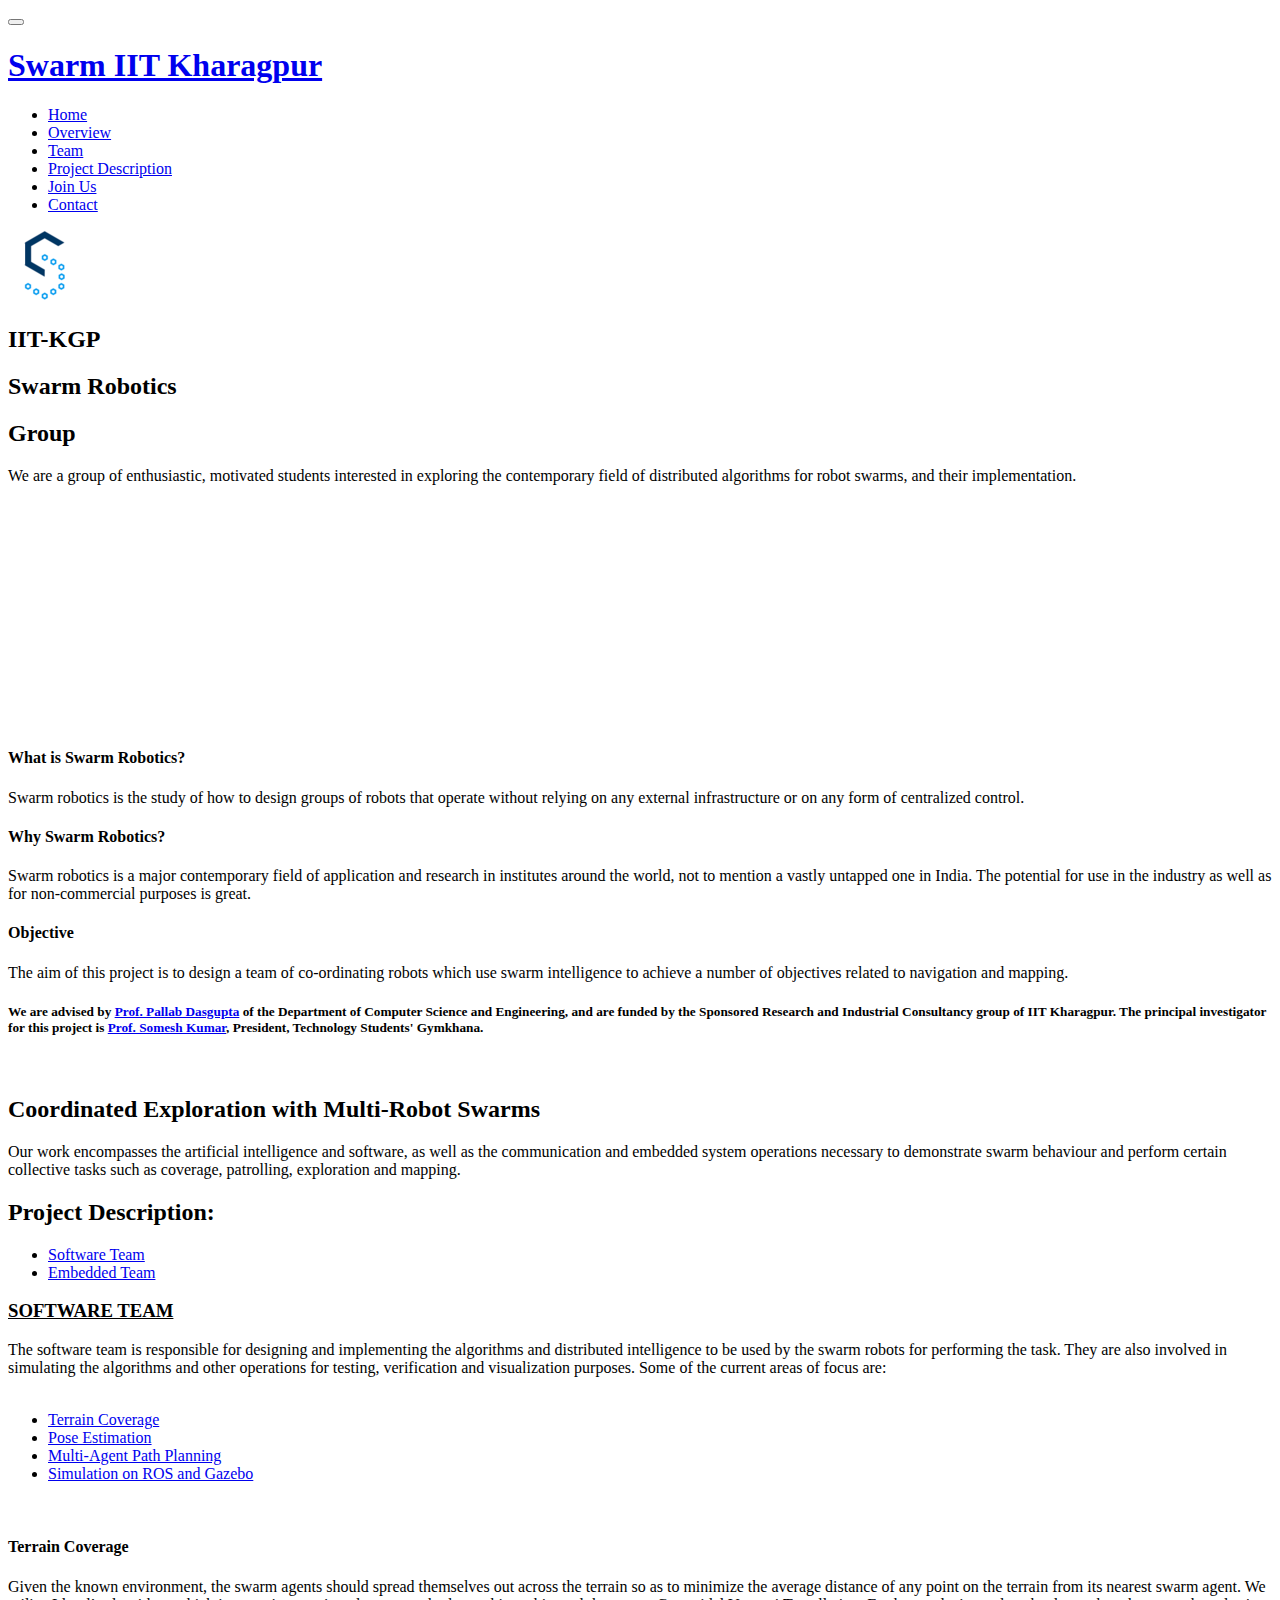
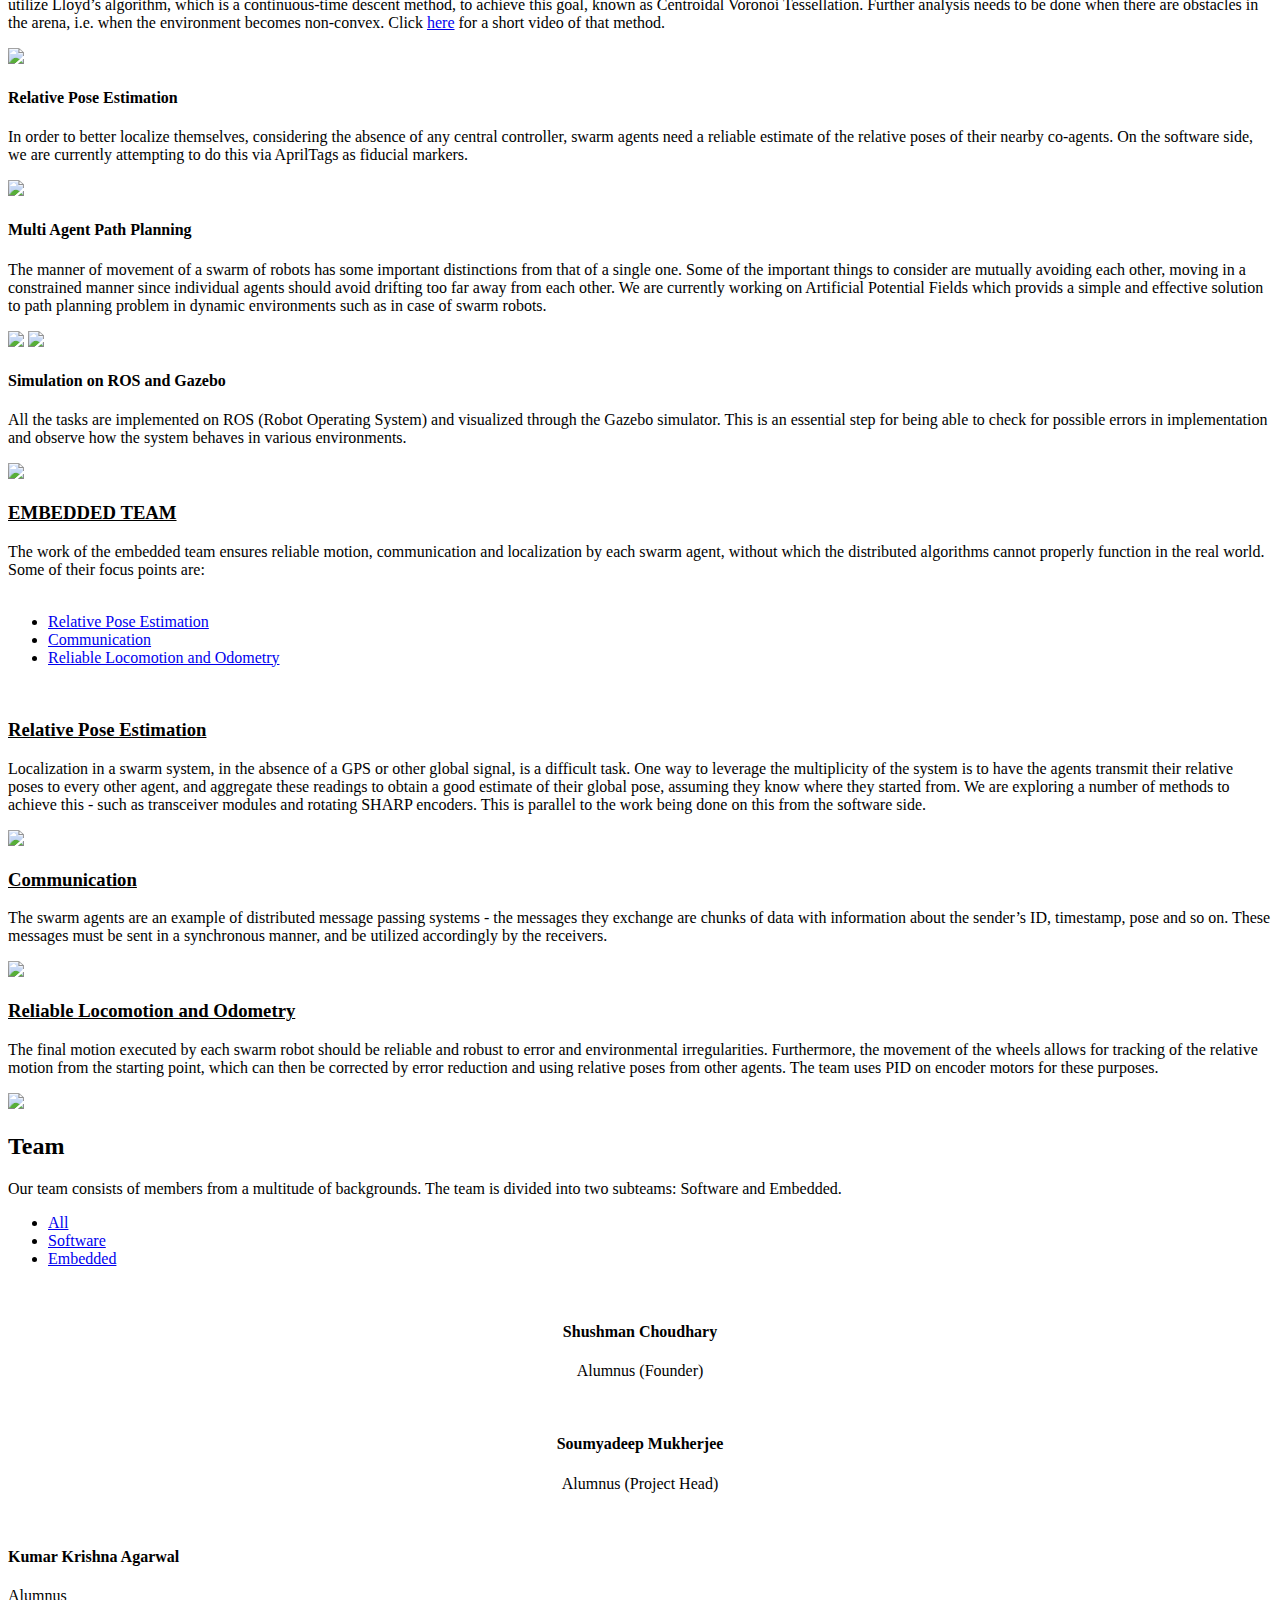
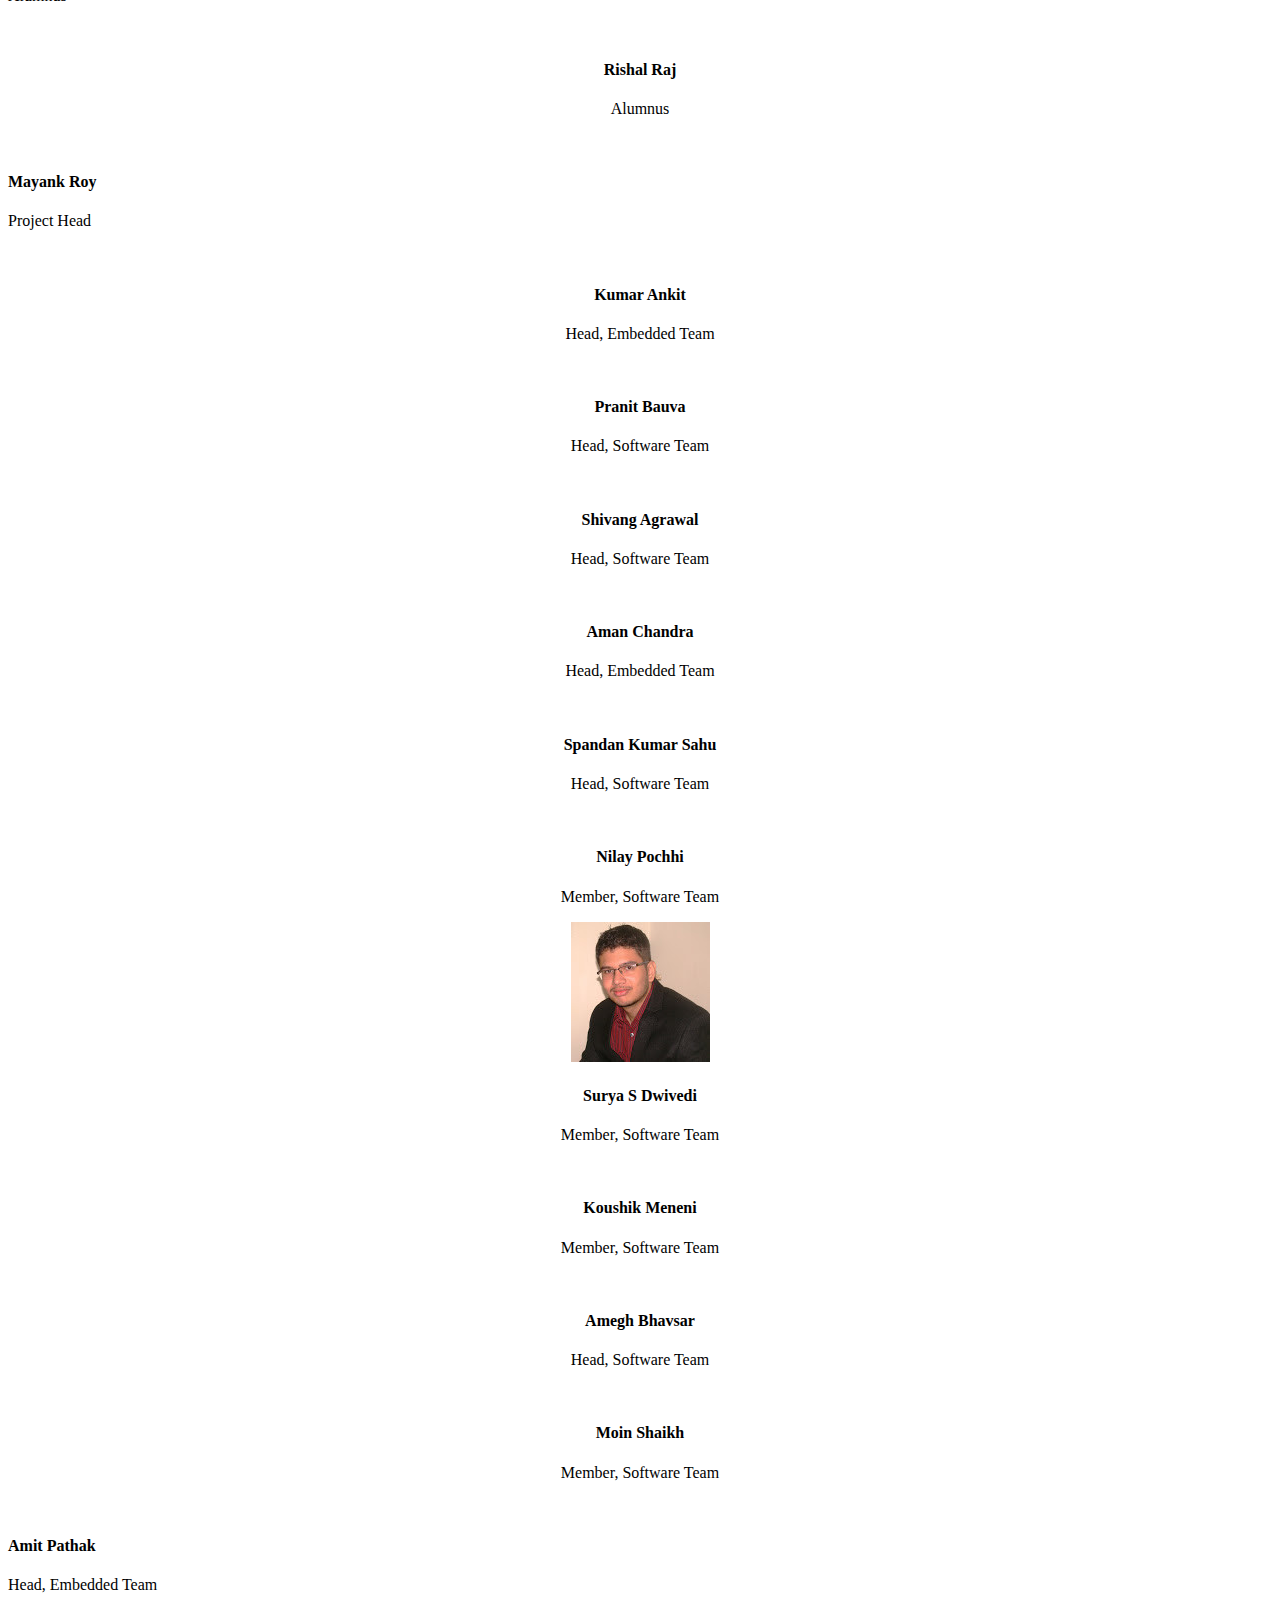
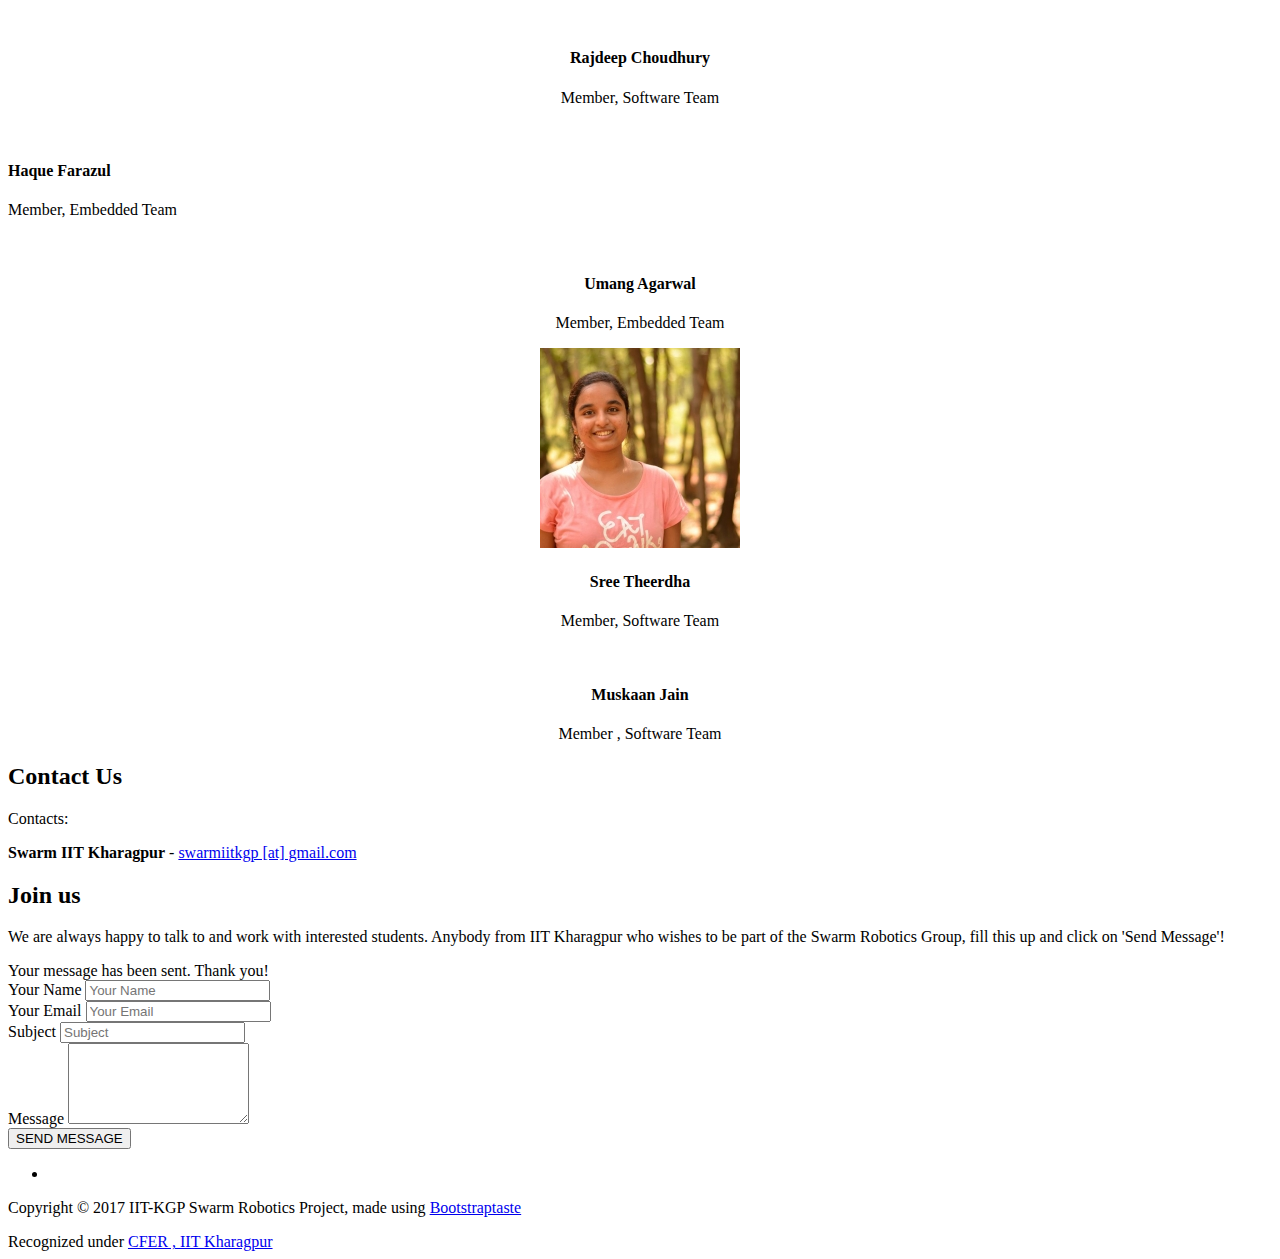
==== commit 79b1e40e: "Update index.html" ====
--- a/index.html
+++ b/index.html
@@ -366,7 +366,7 @@
                   			</div>
                   		</div>
                   	       </article>
-			<article class="col-md-2 isotopeItem software">
+                  	       <article class="col-md-2 isotopeItem software">
 			       <div class="team-member" align="center">
         			   <figure class="member-photo"><img src="img/team/Amegh.jpg" alt="" /></figure>
 					 <div class="team-detail">
@@ -375,8 +375,7 @@
         				 </div>
     				</div>
     				</article>
-				   
-                  	       <article class="col-md-2 isotopeItem software">
+				   <article class="col-md-2 isotopeItem software">
                   		<div class="team-member" align="center">
                   		   <figure class="member-photo"><img src="img/team/moin.jpg" alt="" /></figure>
                   			<div class="team-detail">
@@ -385,7 +384,6 @@
                   			</div>
                   		</div>
                   	       </article>
-				   
 				 <article class="col-md-2 isotopeItem embedded">
                                  <div class="team-member align-center">
                                     <figure class="member-photo"><img src="img/team/Pathak.jpg" alt="" /></figure>
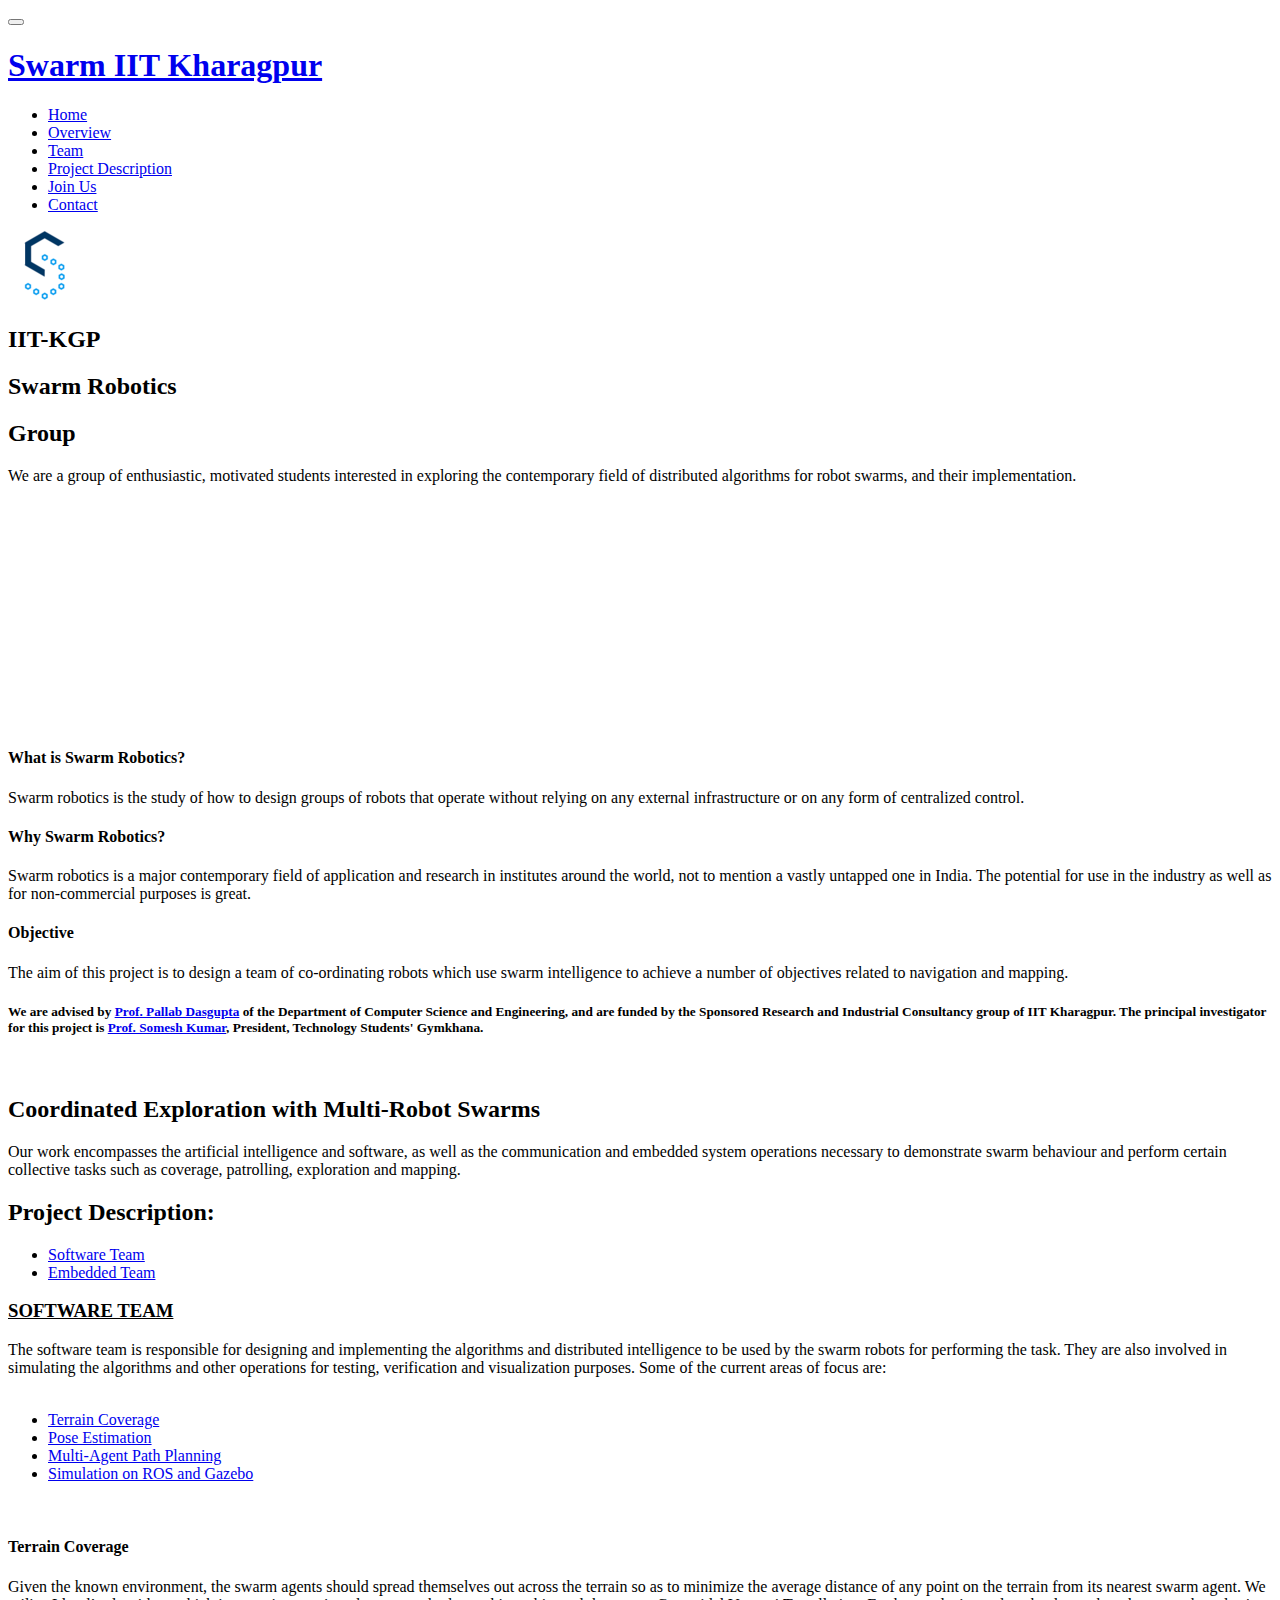
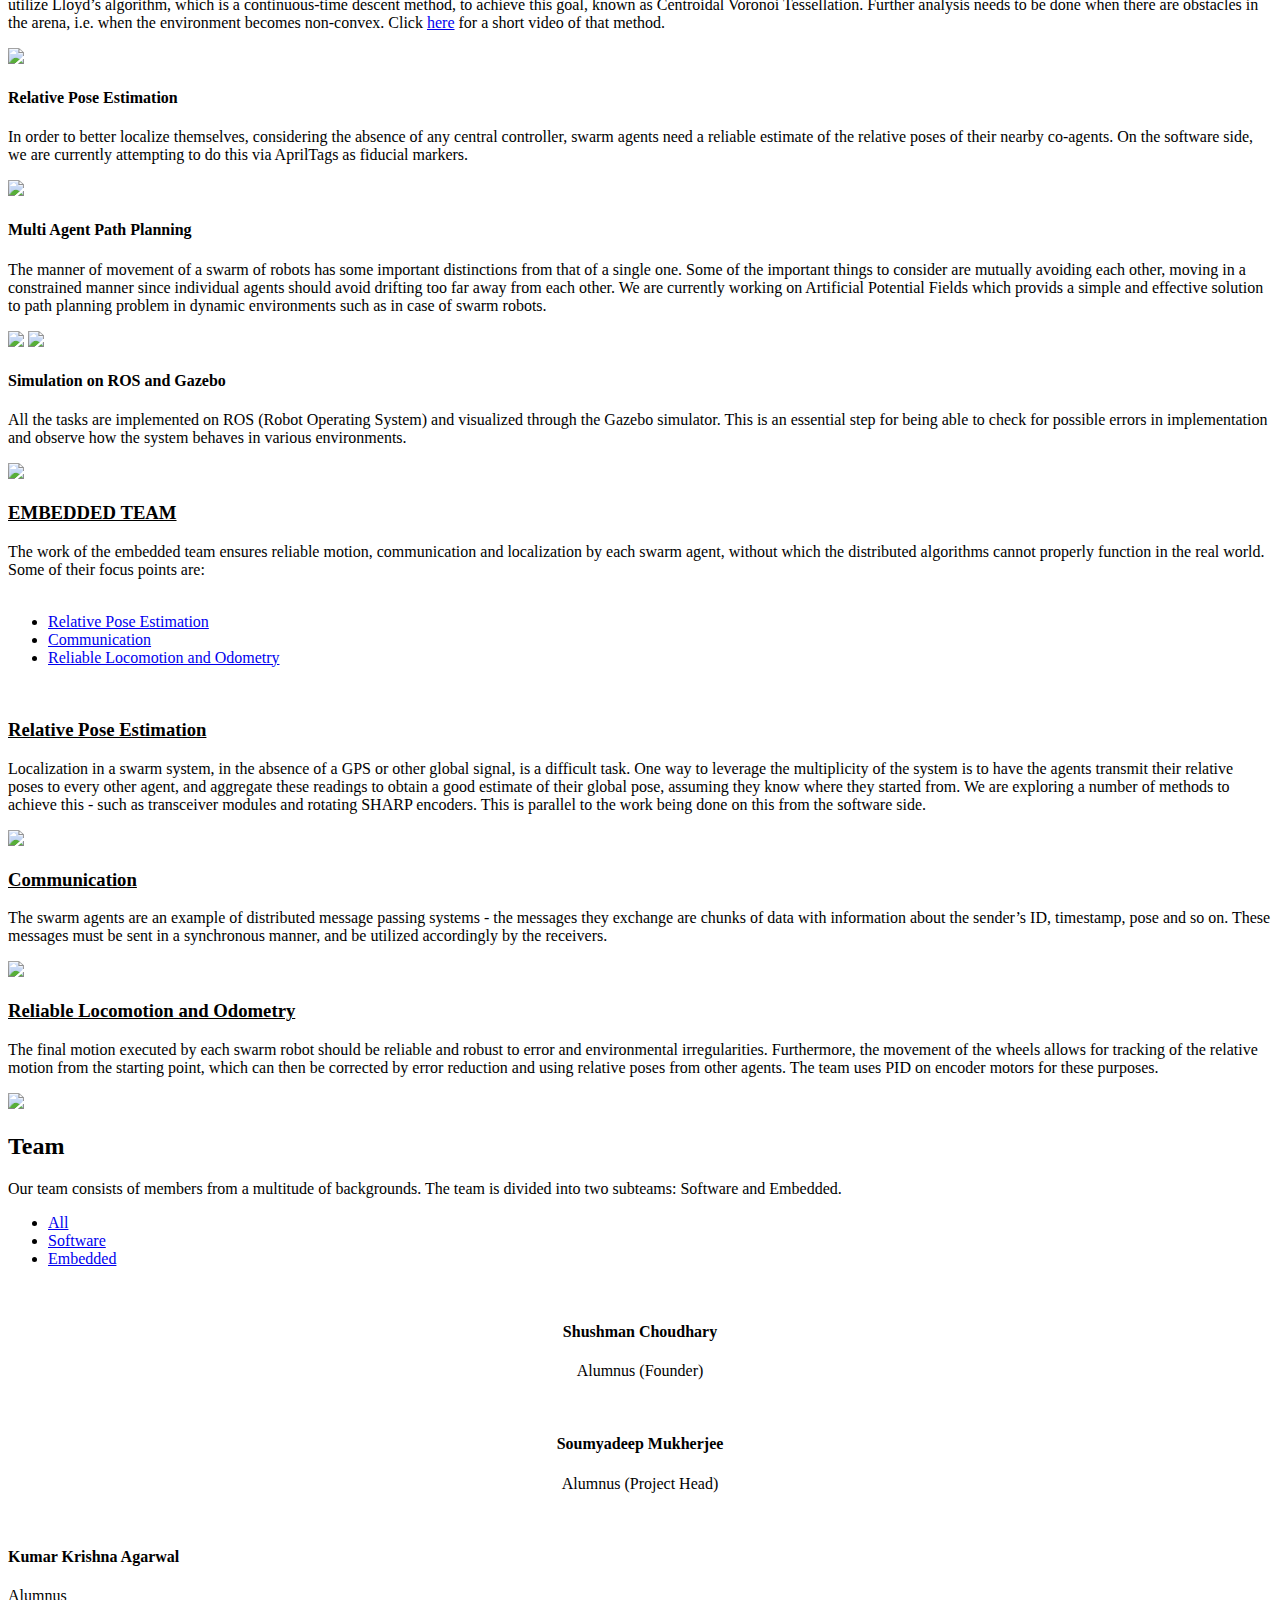
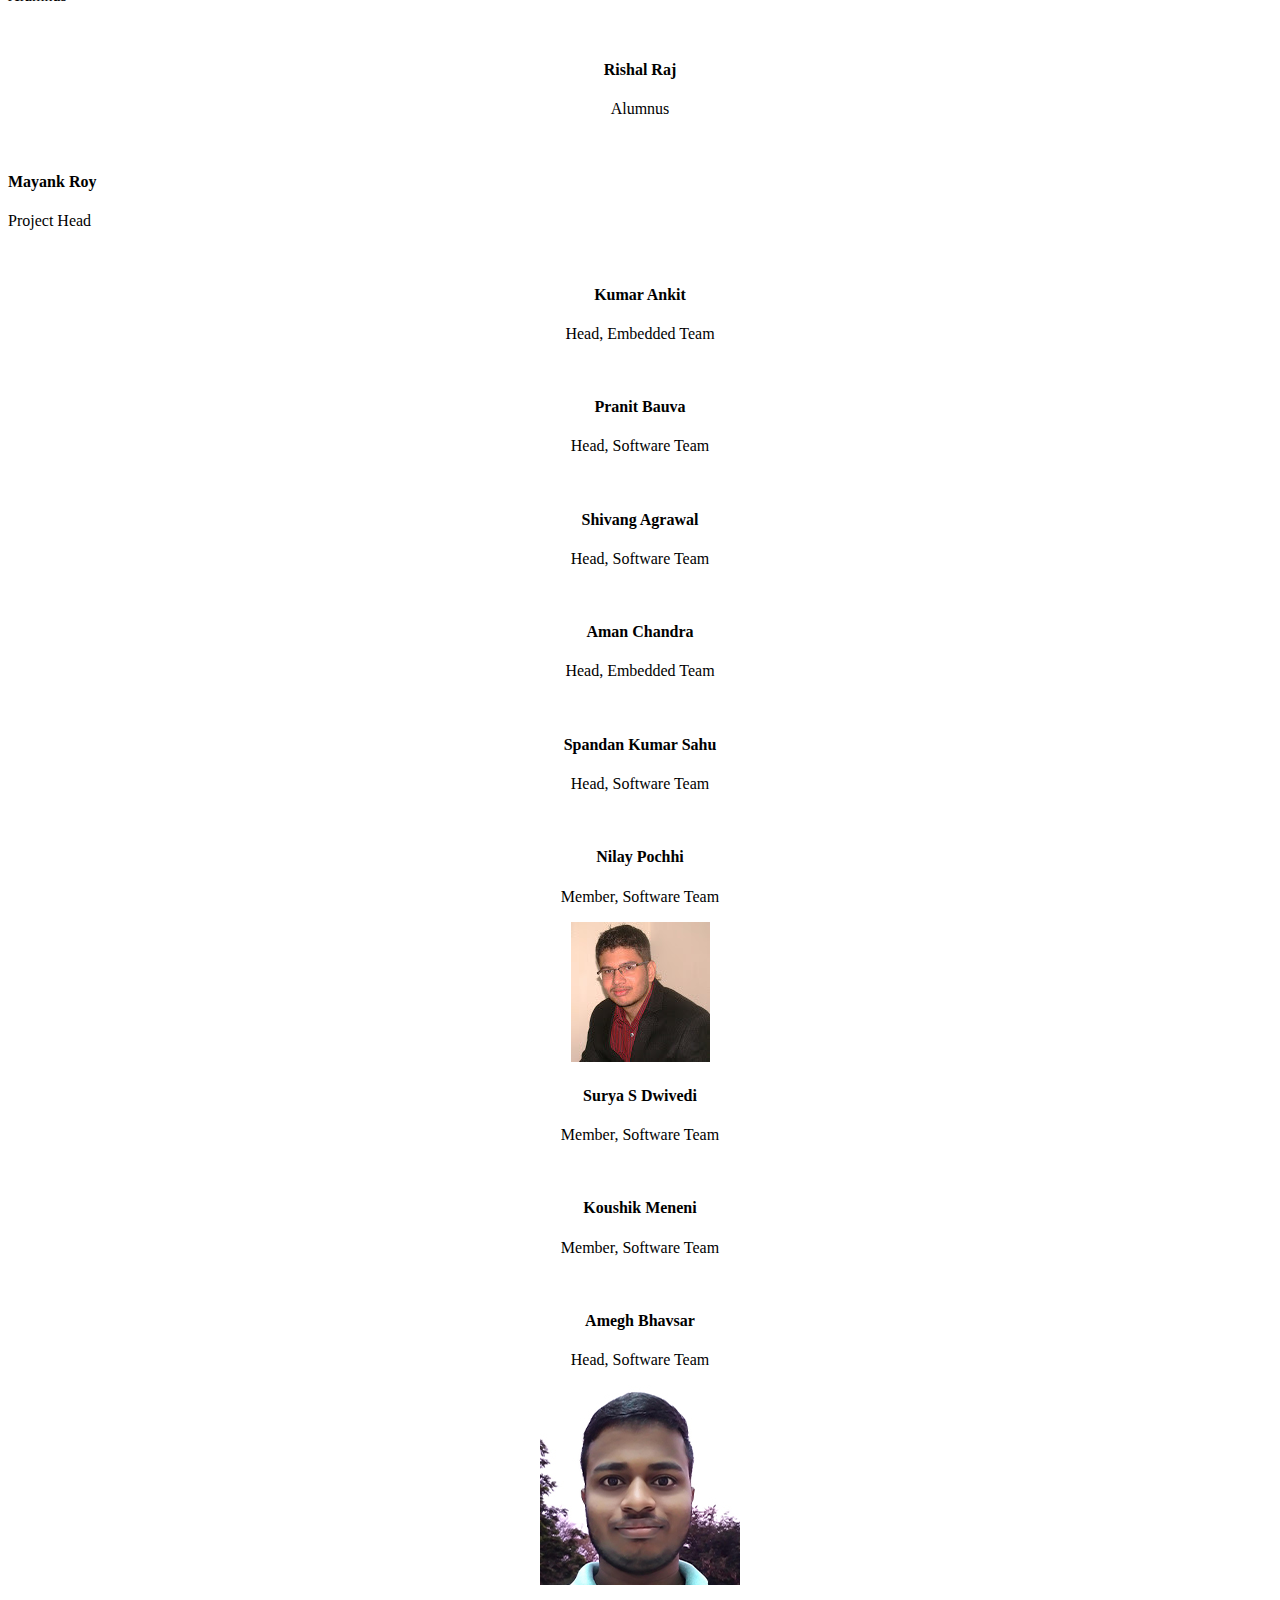
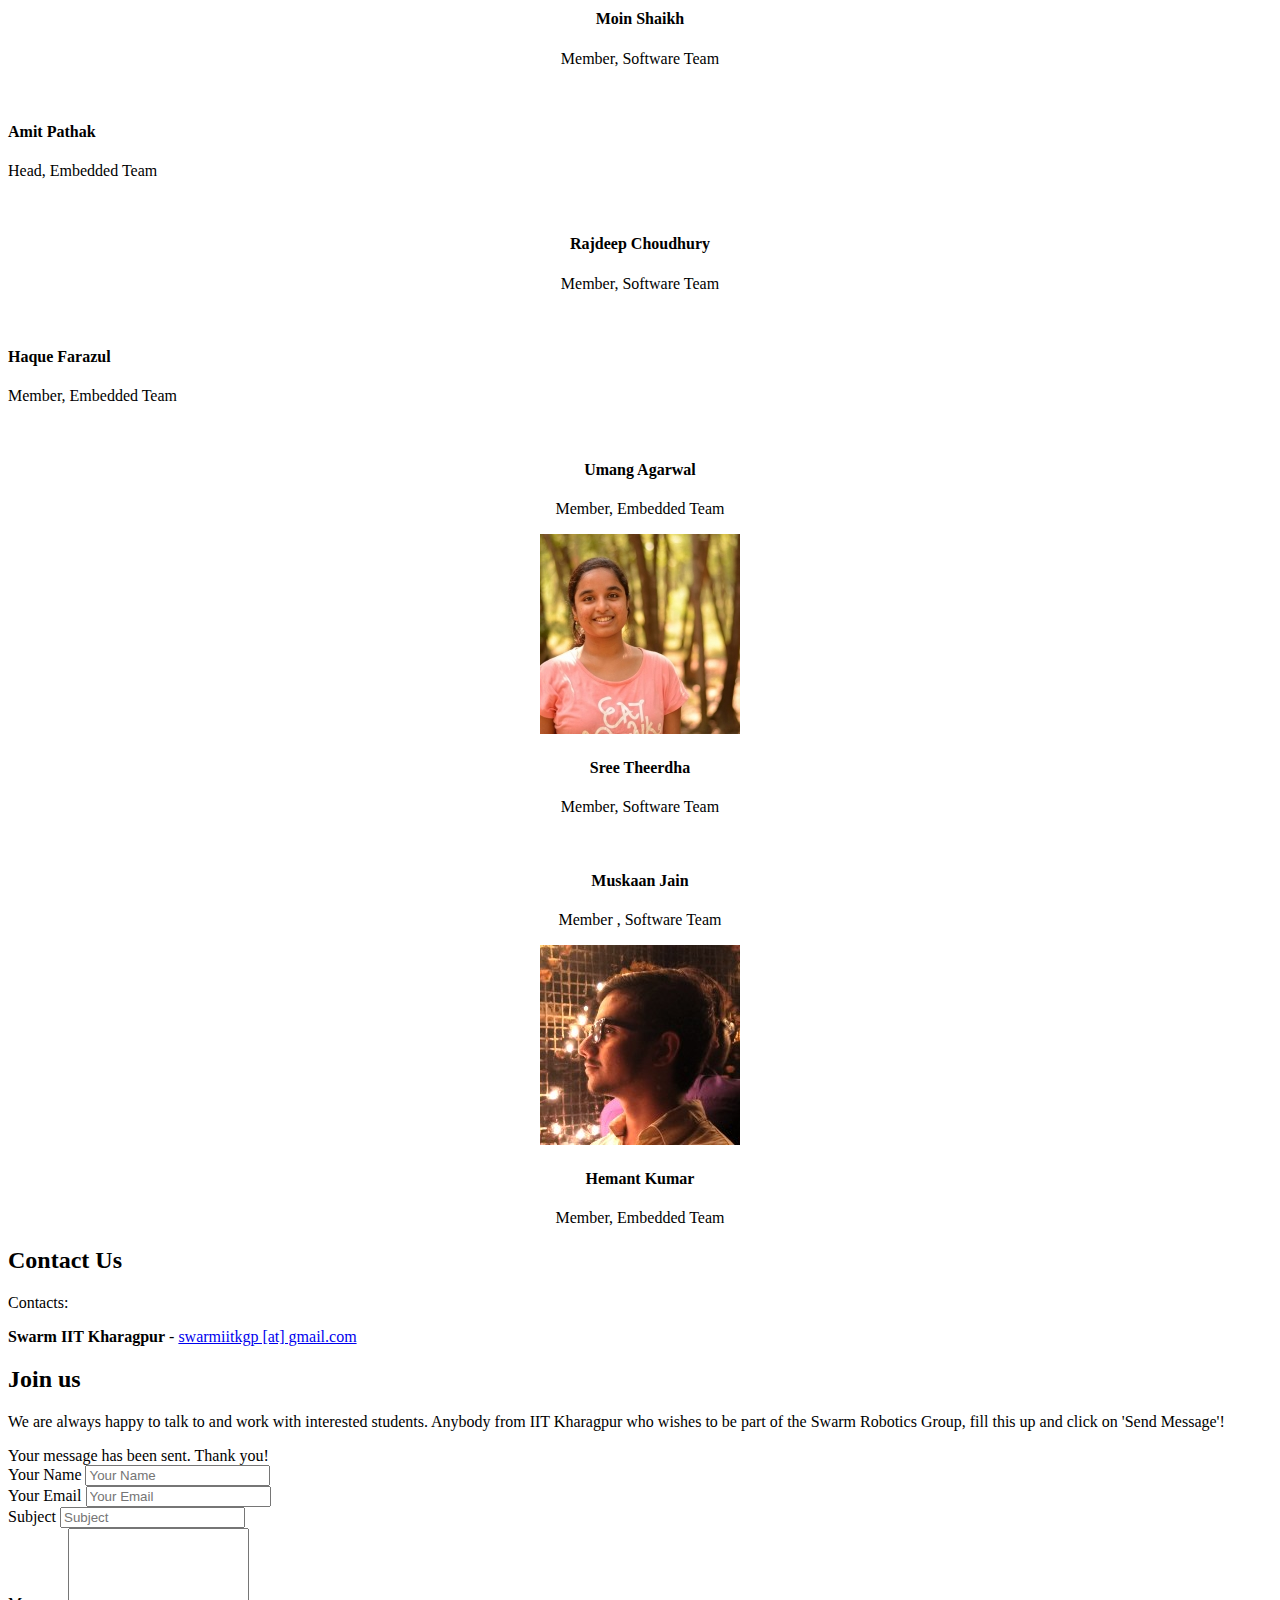
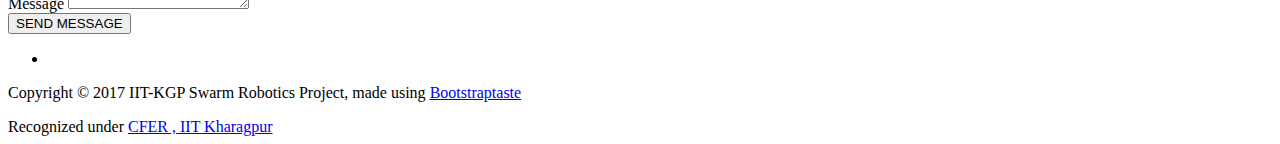
==== commit 19ddec63: "Merge pull request #90 from hemkum/hemant" ====
--- a/index.html
+++ b/index.html
@@ -438,6 +438,15 @@
 				  </div>
 				</div>
 			      </article>
+                              <article class="col-md-2 isotopeItem embedded">
+                                 <div class="team-member" align="center">
+                                    <figure class="member-photo"><img src="img/team/hemant.jpg" alt="" /></figure>
+                                    <div class="team-detail">
+                                      <h4>Hemant Kumar</h4>
+                                      <span>Member, Embedded Team</span>					
+                                    </div>
+                                 </div>
+                              </article>
                            </div>
                         </div>
                      </div>
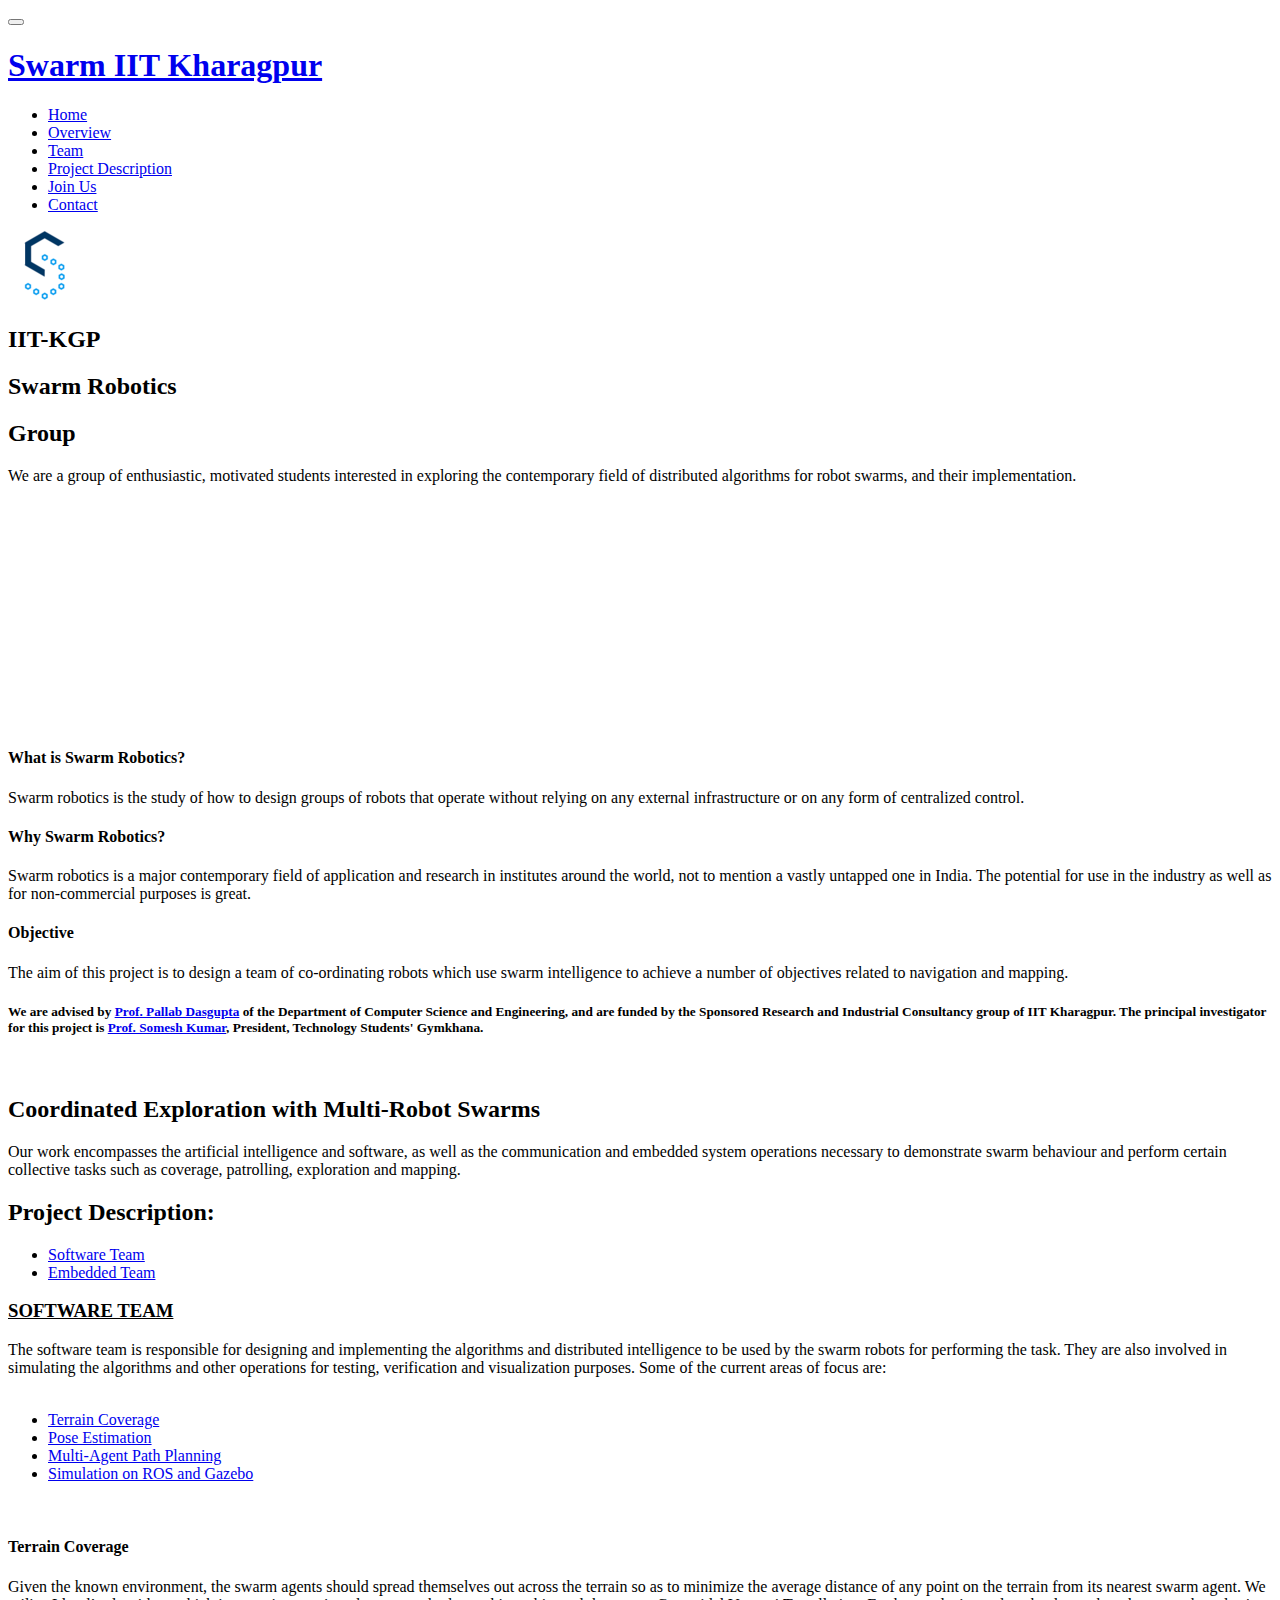
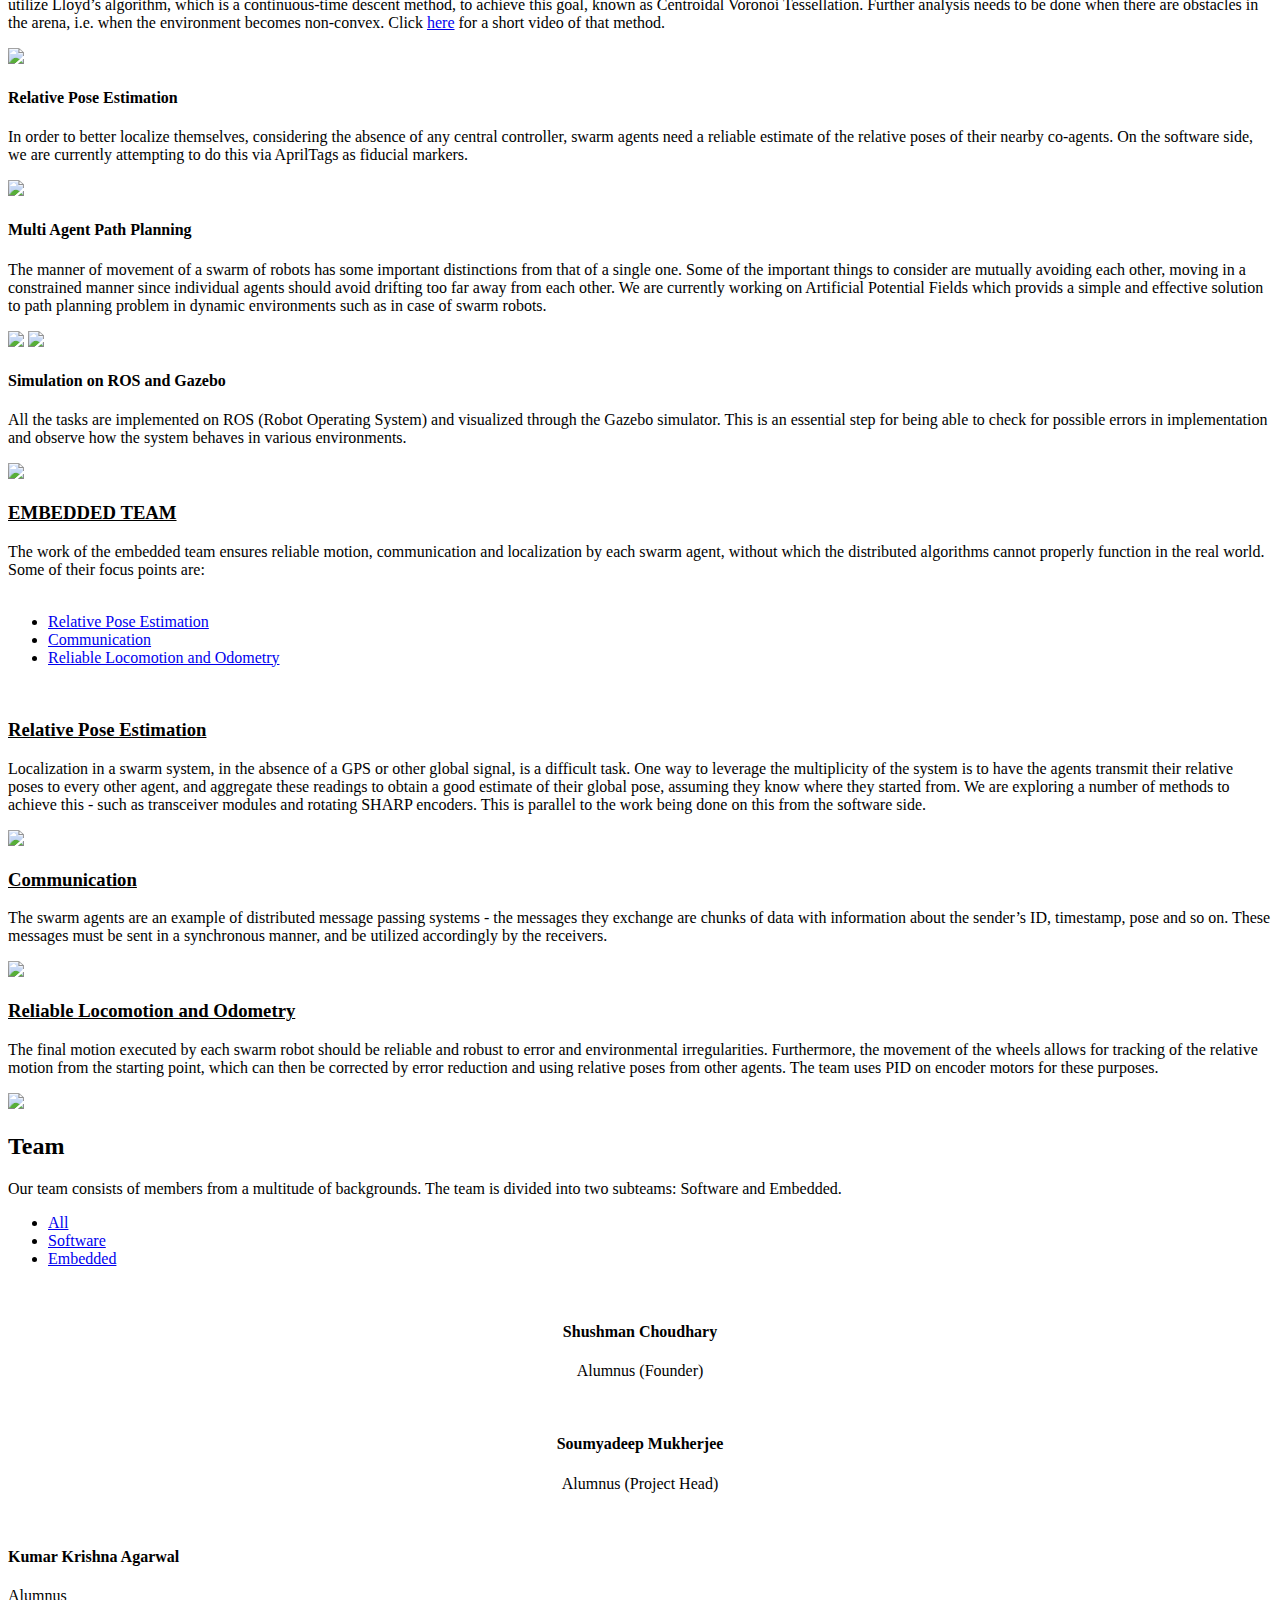
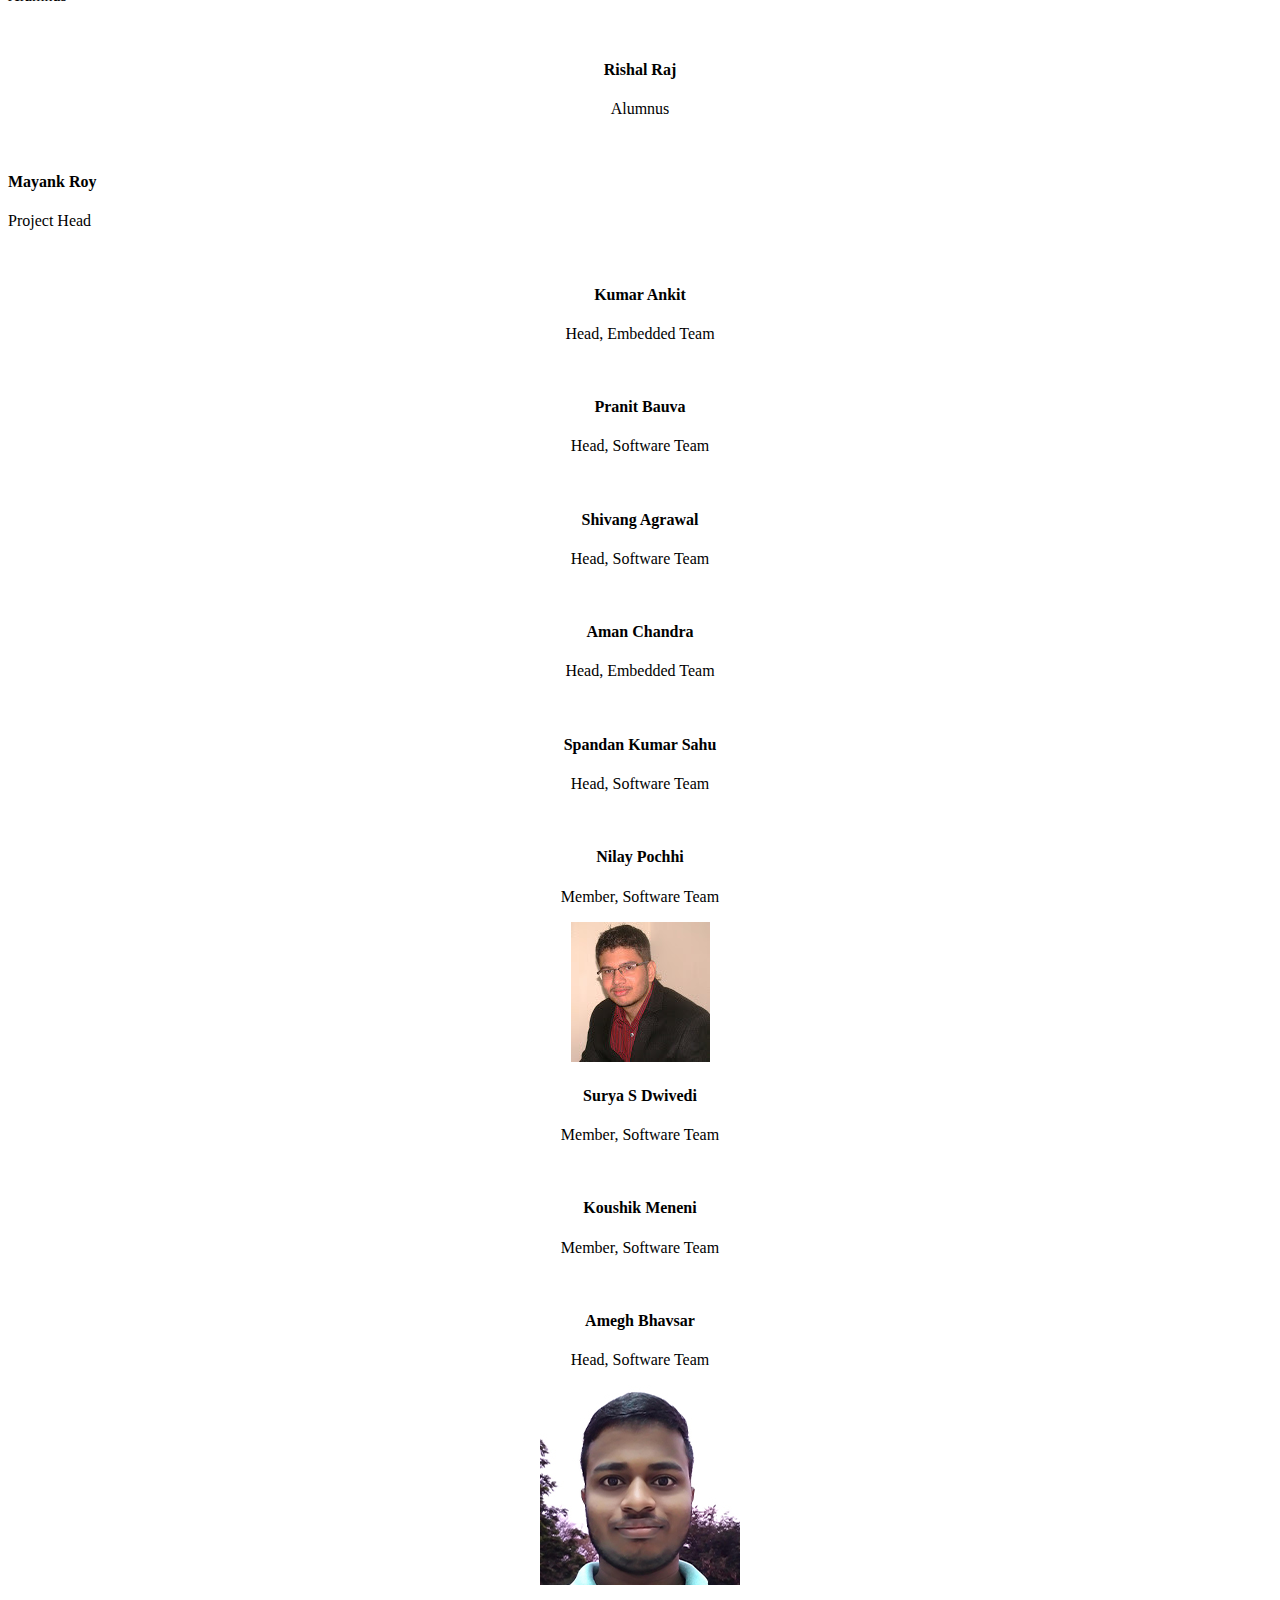
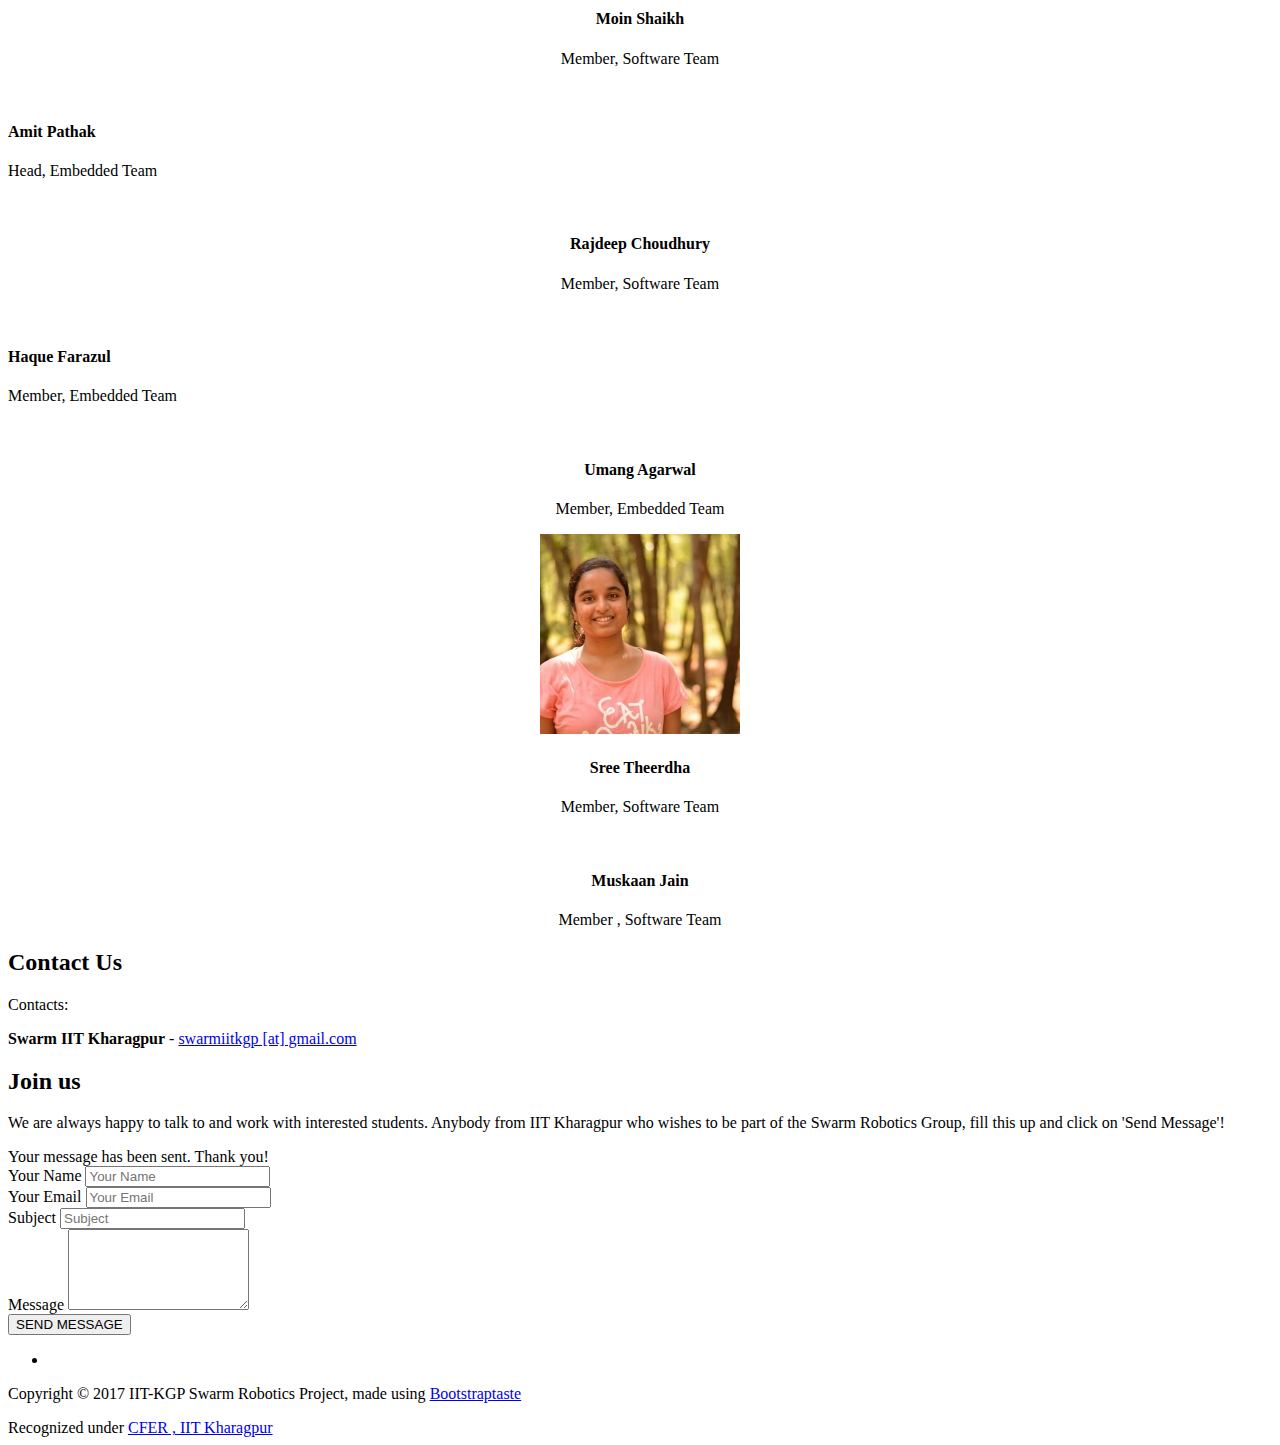
==== commit 2331b0e9: "Revert "add hemant kumar"" ====
--- a/index.html
+++ b/index.html
@@ -438,15 +438,6 @@
 				  </div>
 				</div>
 			      </article>
-                              <article class="col-md-2 isotopeItem embedded">
-                                 <div class="team-member" align="center">
-                                    <figure class="member-photo"><img src="img/team/hemant.jpg" alt="" /></figure>
-                                    <div class="team-detail">
-                                      <h4>Hemant Kumar</h4>
-                                      <span>Member, Embedded Team</span>					
-                                    </div>
-                                 </div>
-                              </article>
                            </div>
                         </div>
                      </div>
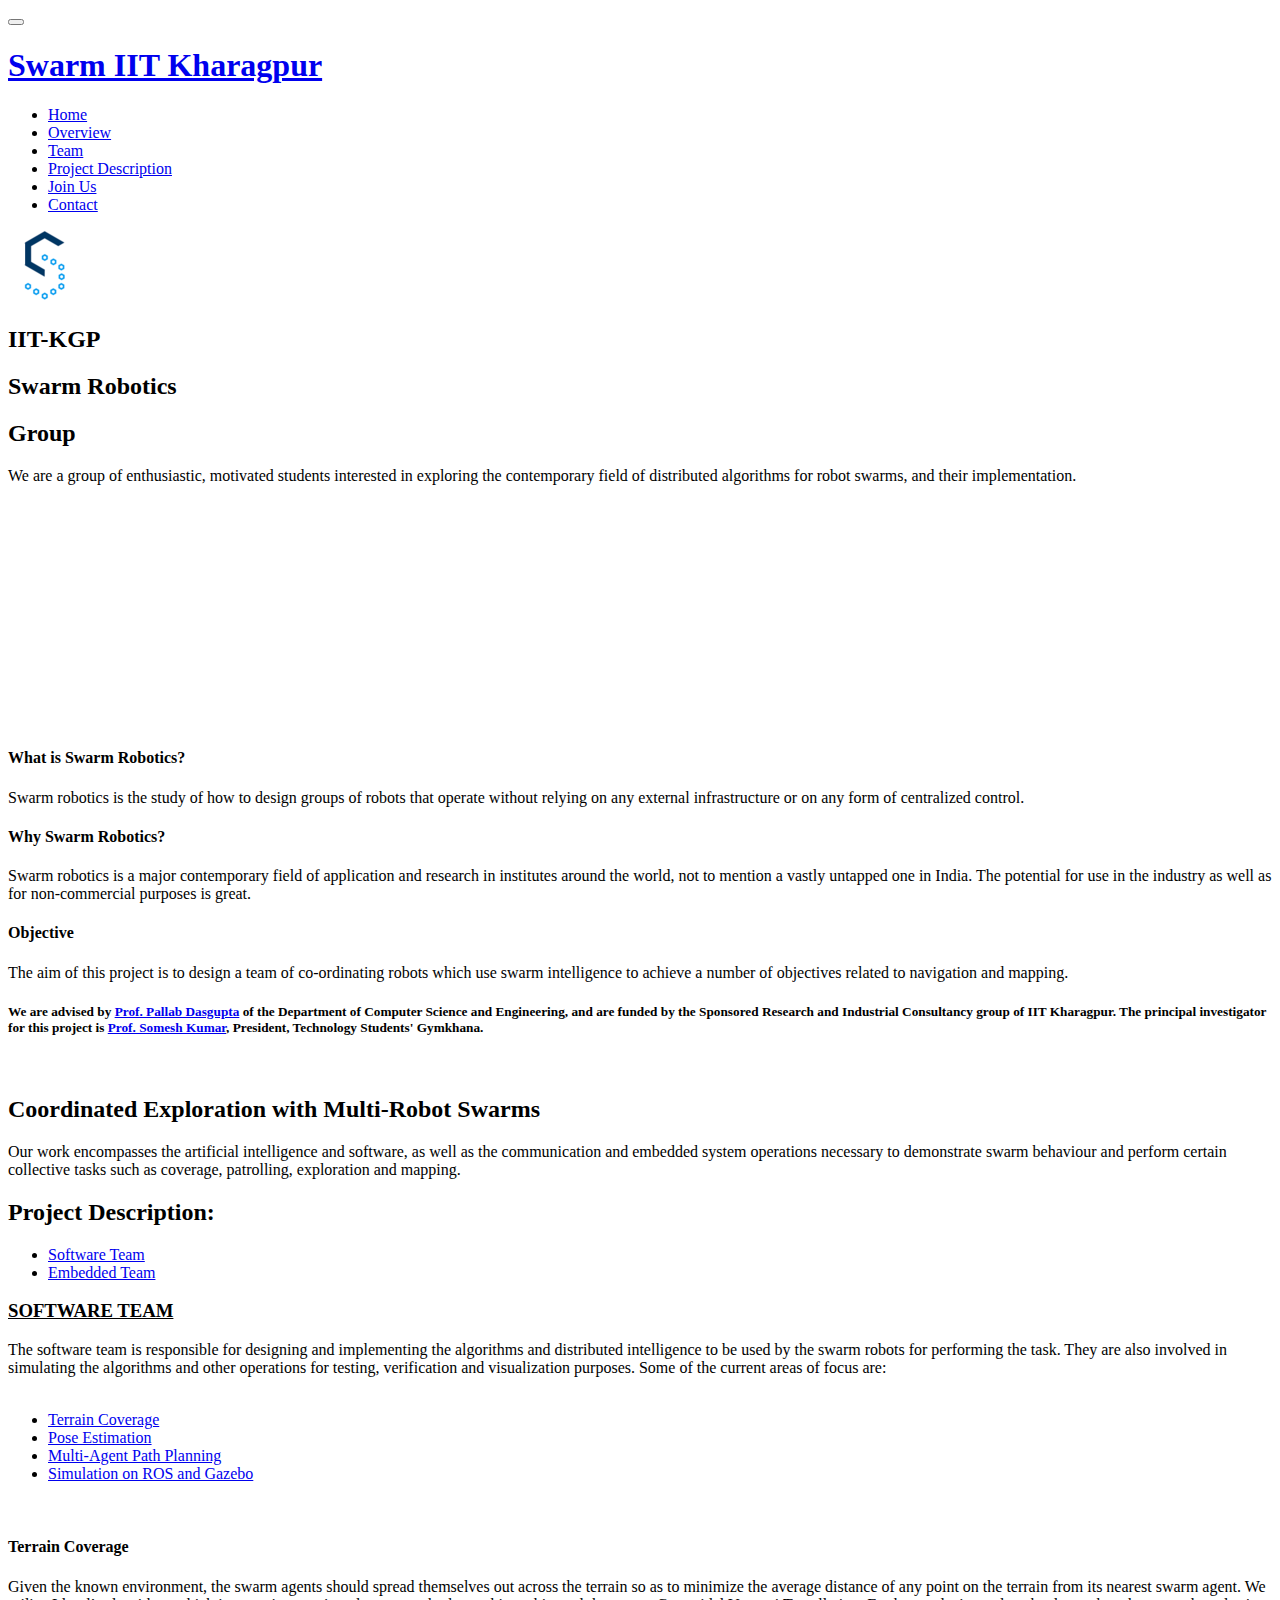
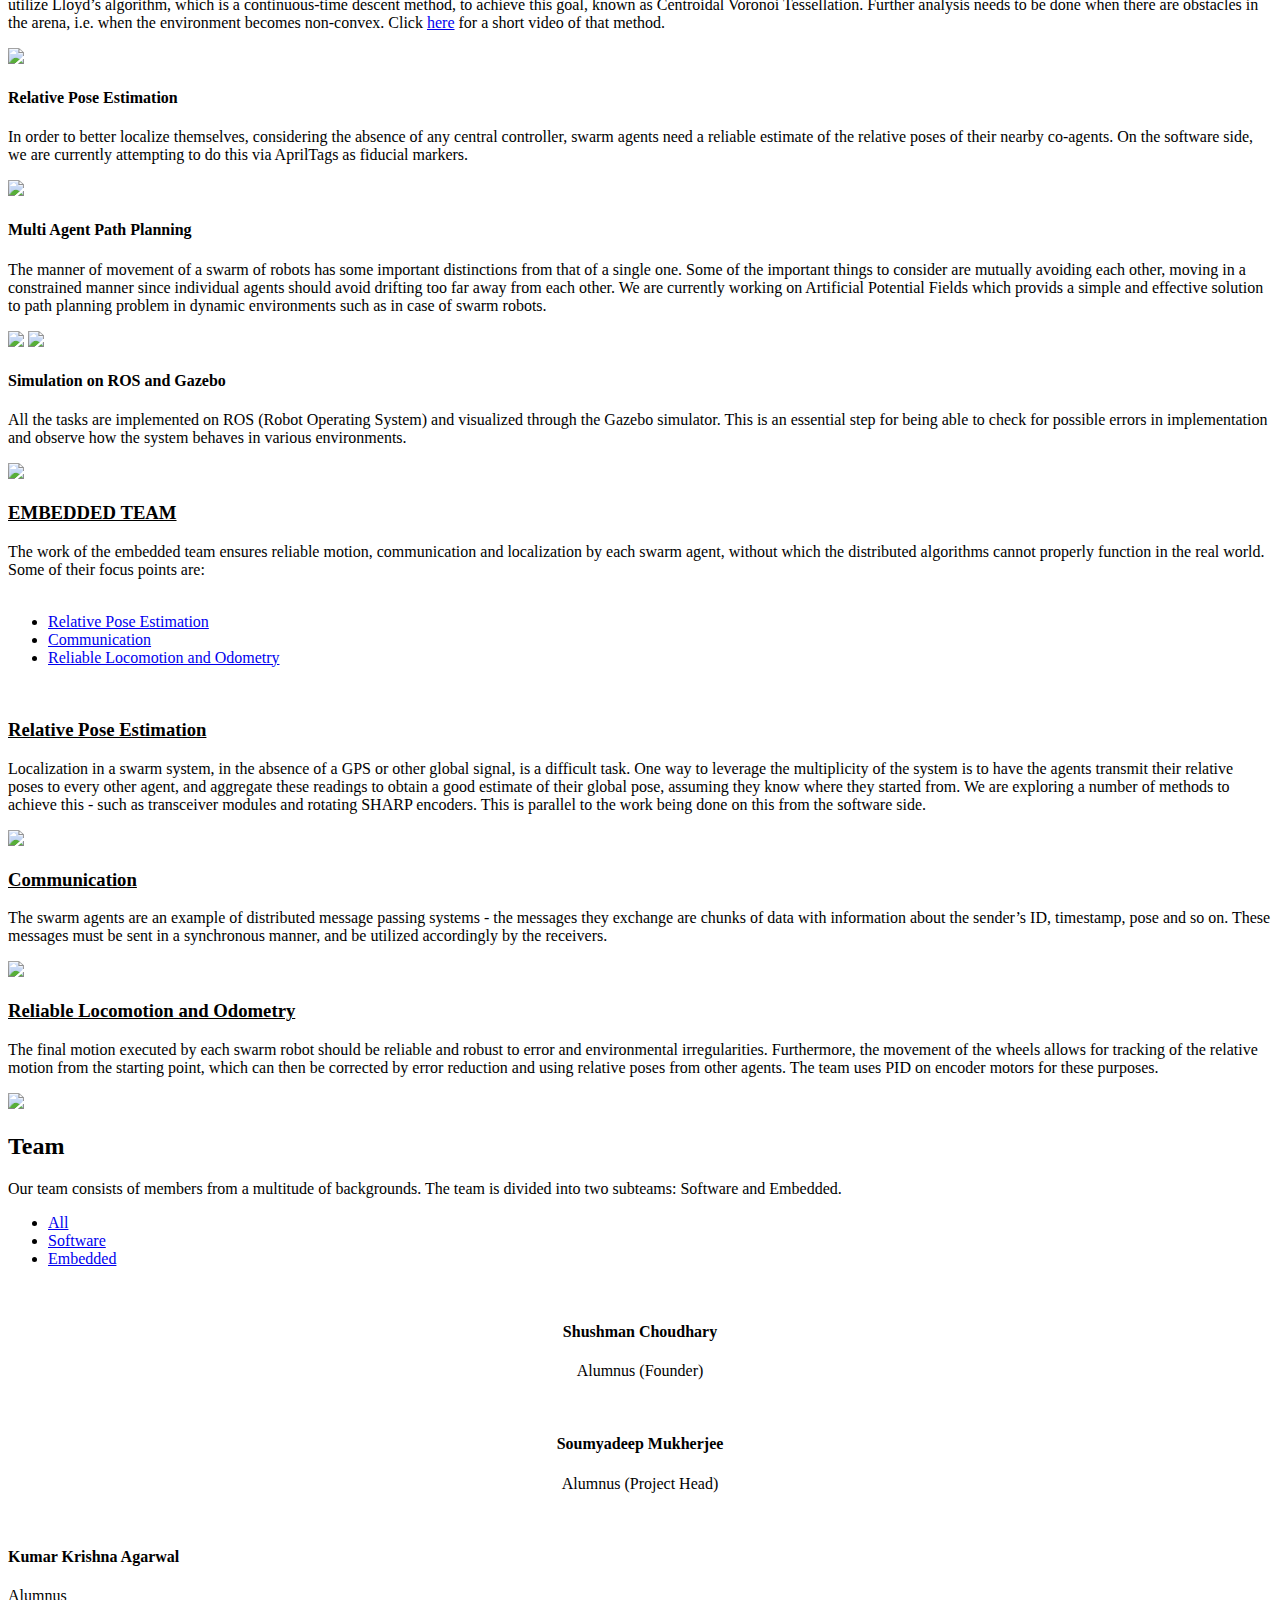
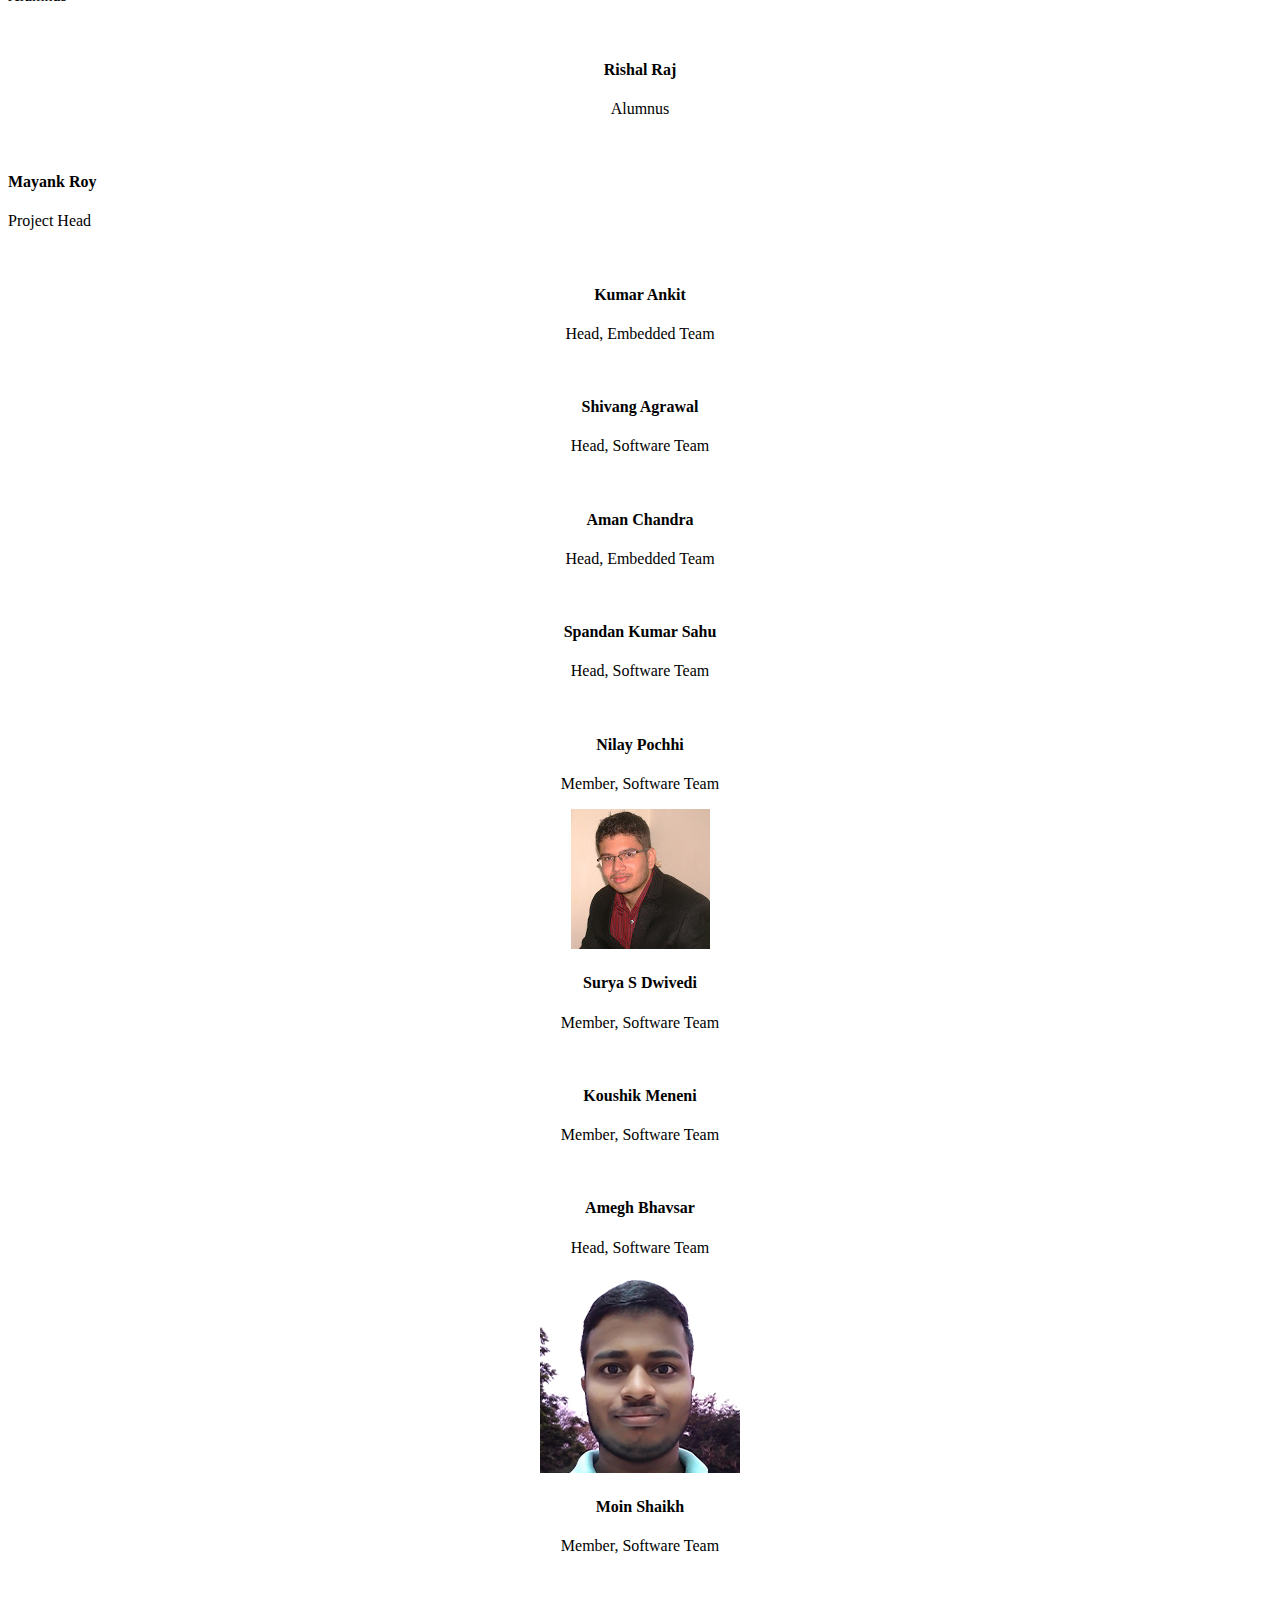
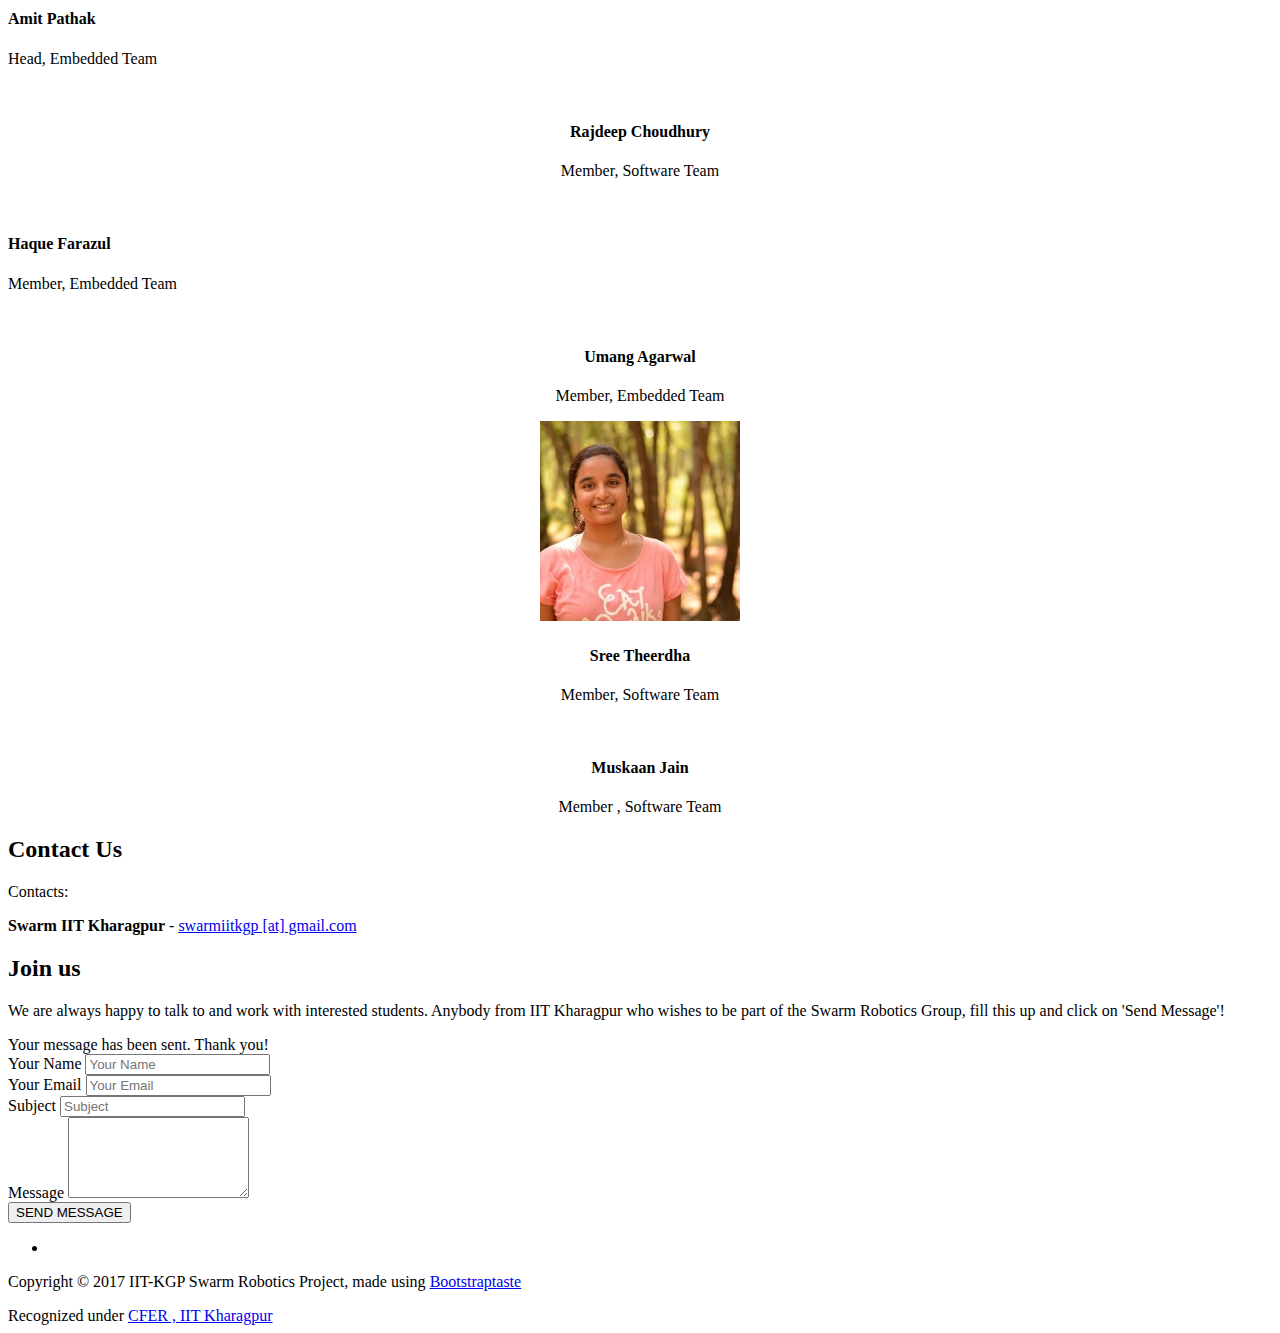
==== commit 494c0c8a: "Pranit Bauva no longer a member of Swarm" ====
--- a/index.html
+++ b/index.html
@@ -302,15 +302,6 @@
                                        <span>Head, Embedded Team</span>
                                     </div>
                                  </div>
-                               </article>
-                               <article class="col-md-2 isotopeItem software">
-                  		<div class="team-member" align="center">
-                  		   <figure class="member-photo"><img src="img/team/Bauva.jpg" alt="" /></figure>
-                  			<div class="team-detail">
-                  				<h4>Pranit Bauva</h4>
-                  				<span>Head, Software Team</span>
-                  			</div>
-                                  </div>
                                </article>
                                <article class="col-md-2 isotopeItem software">
                   		<div class="team-member" align="center">
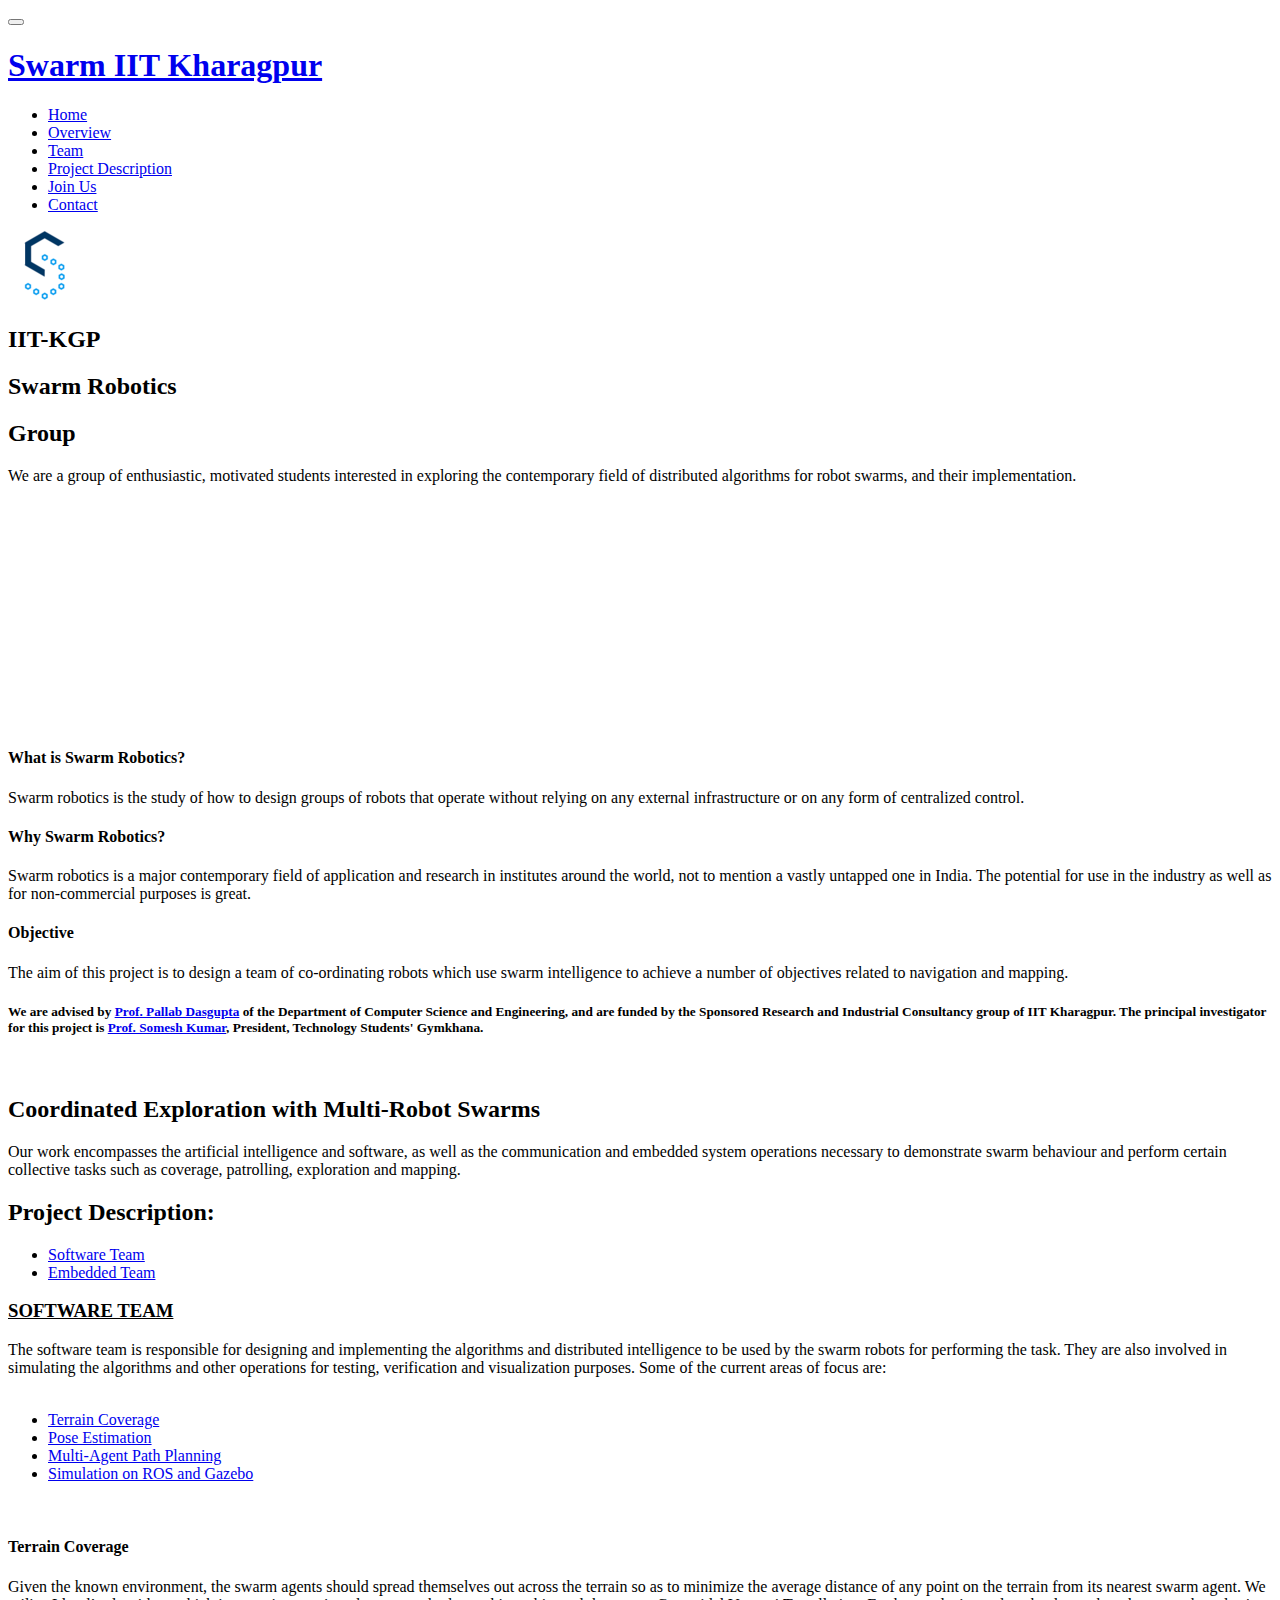
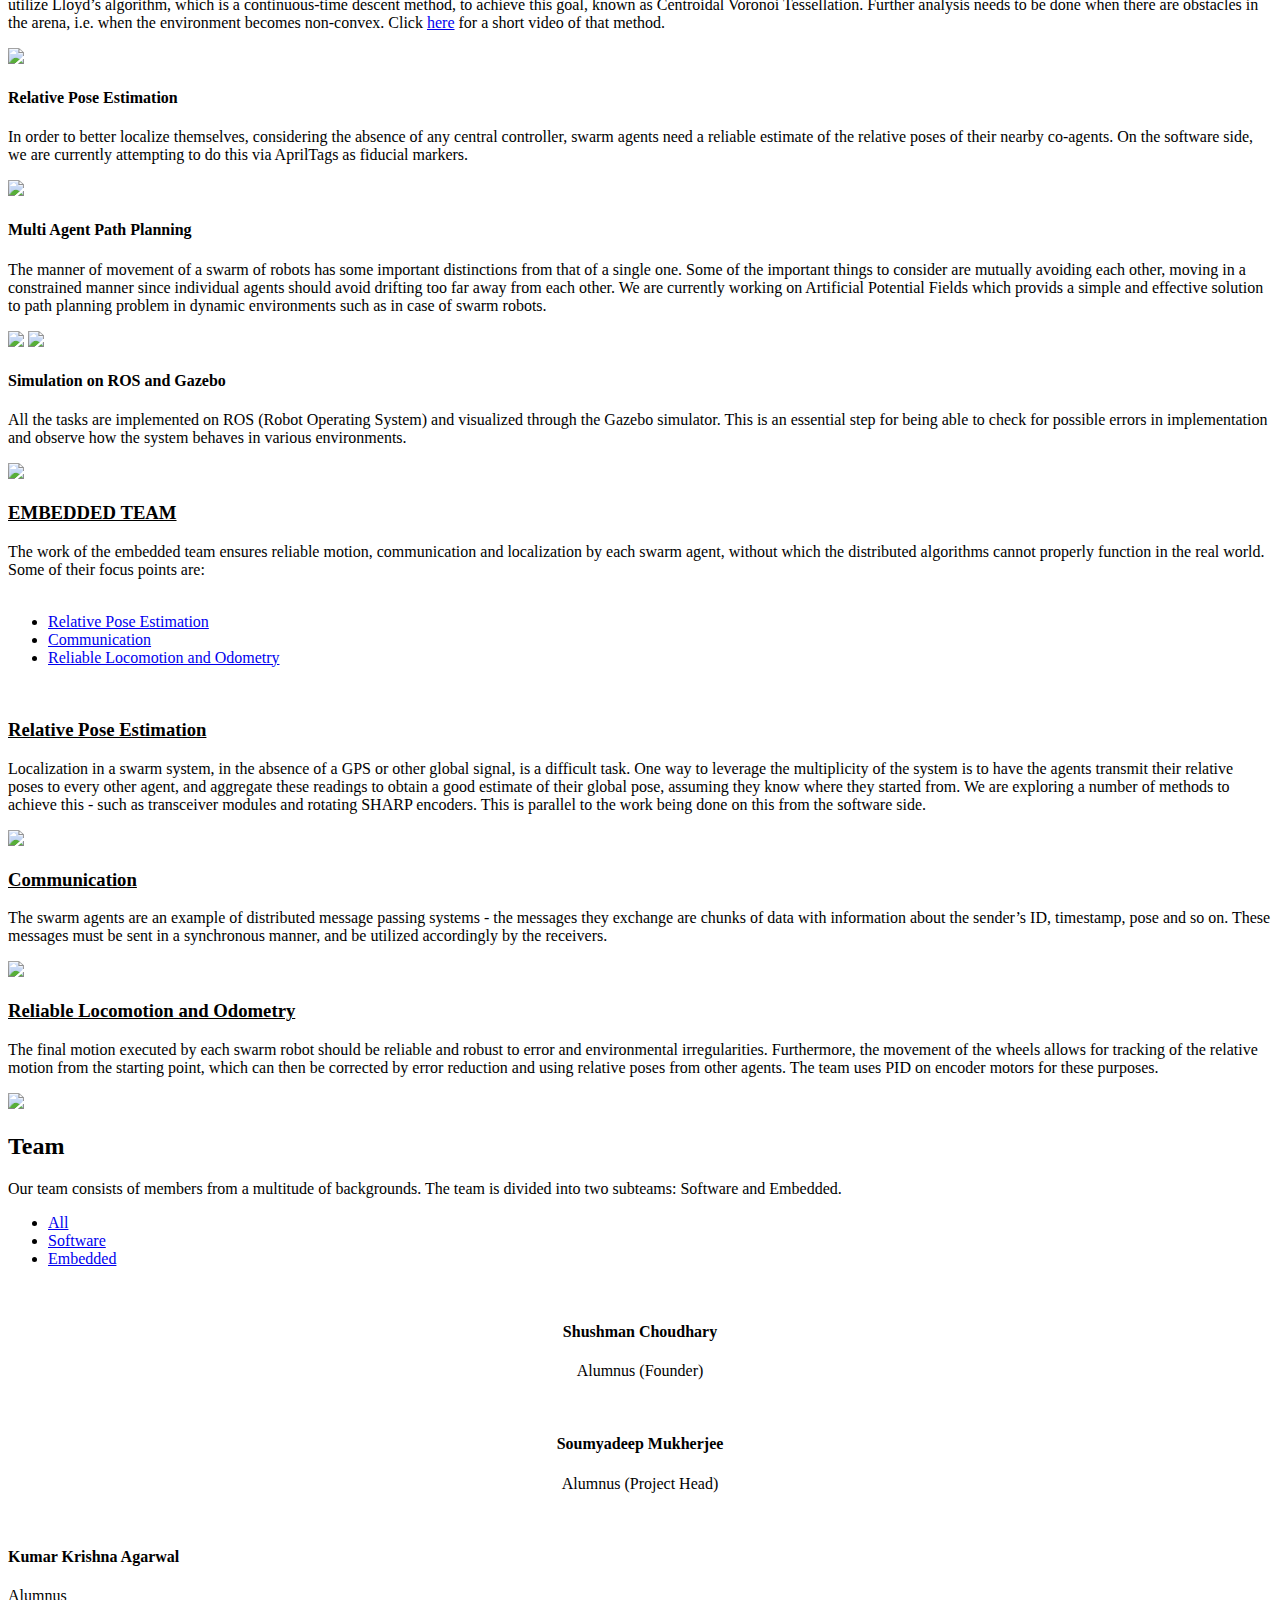
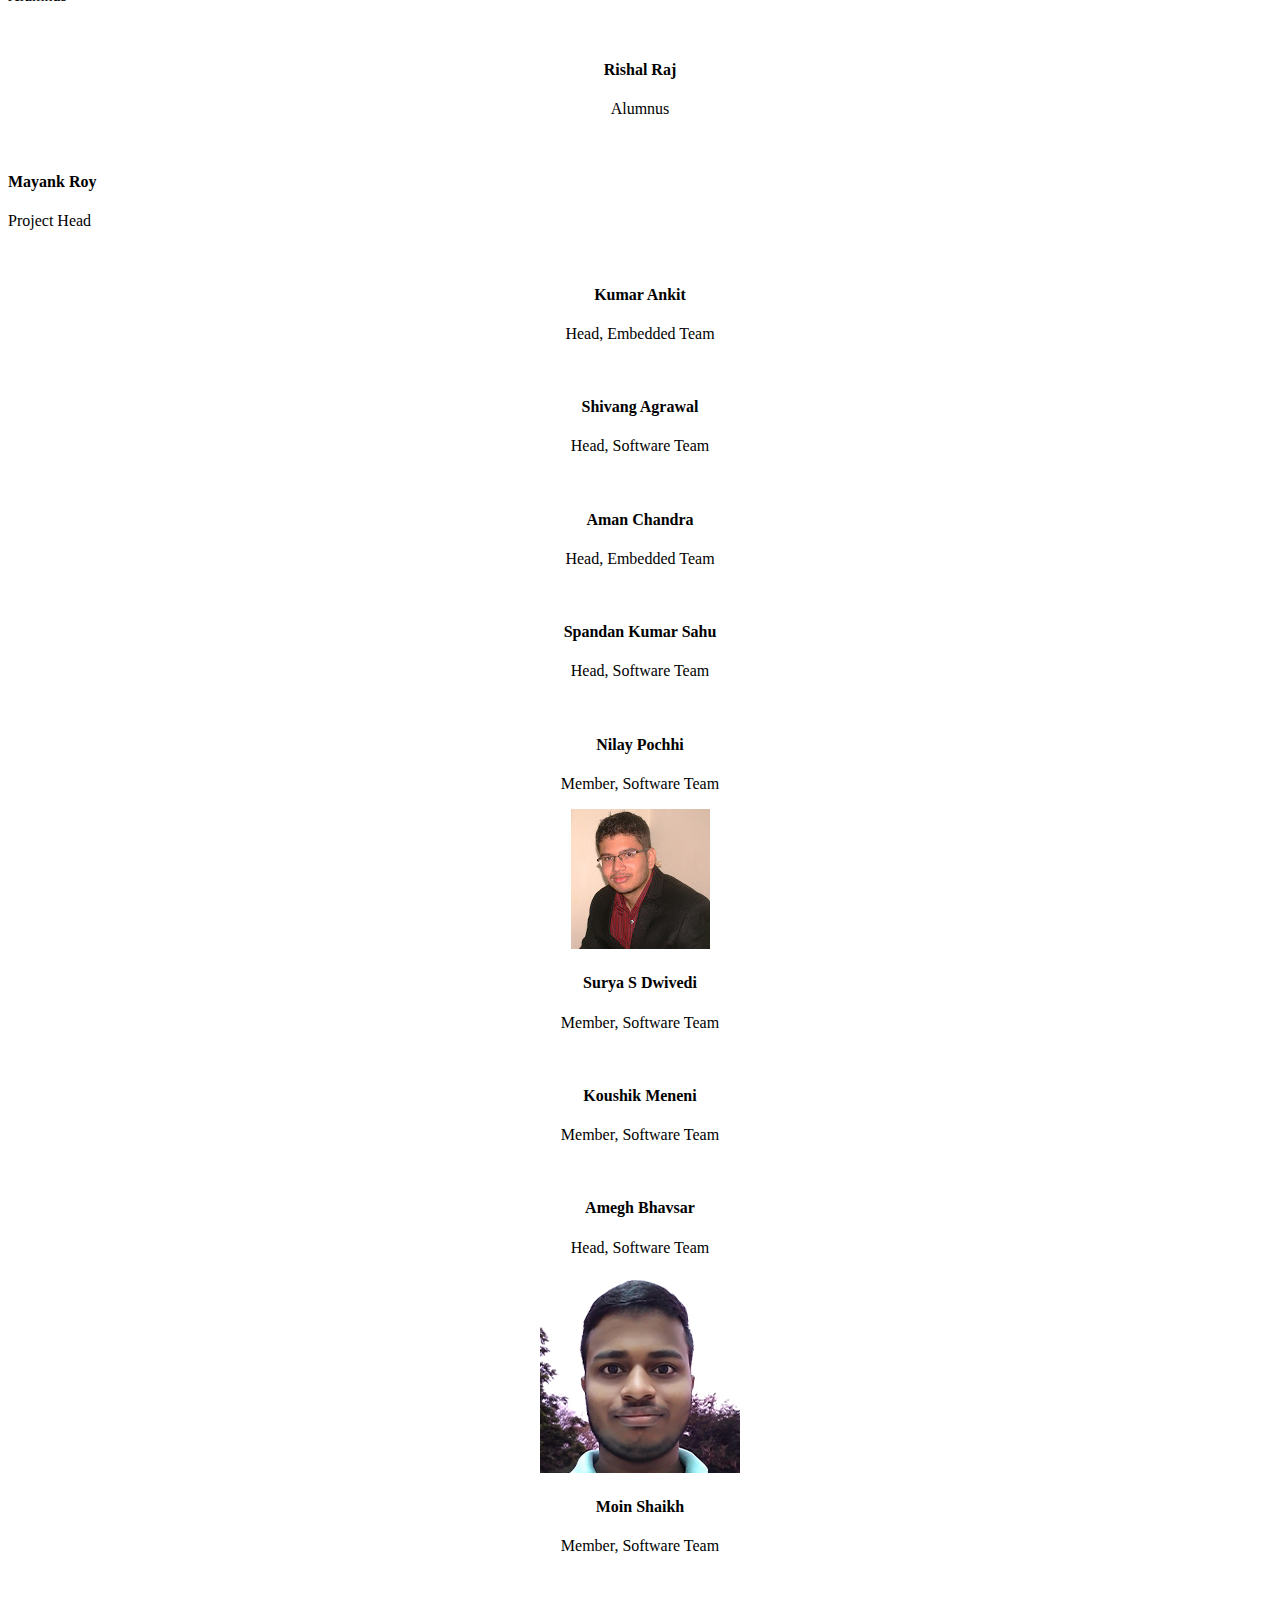
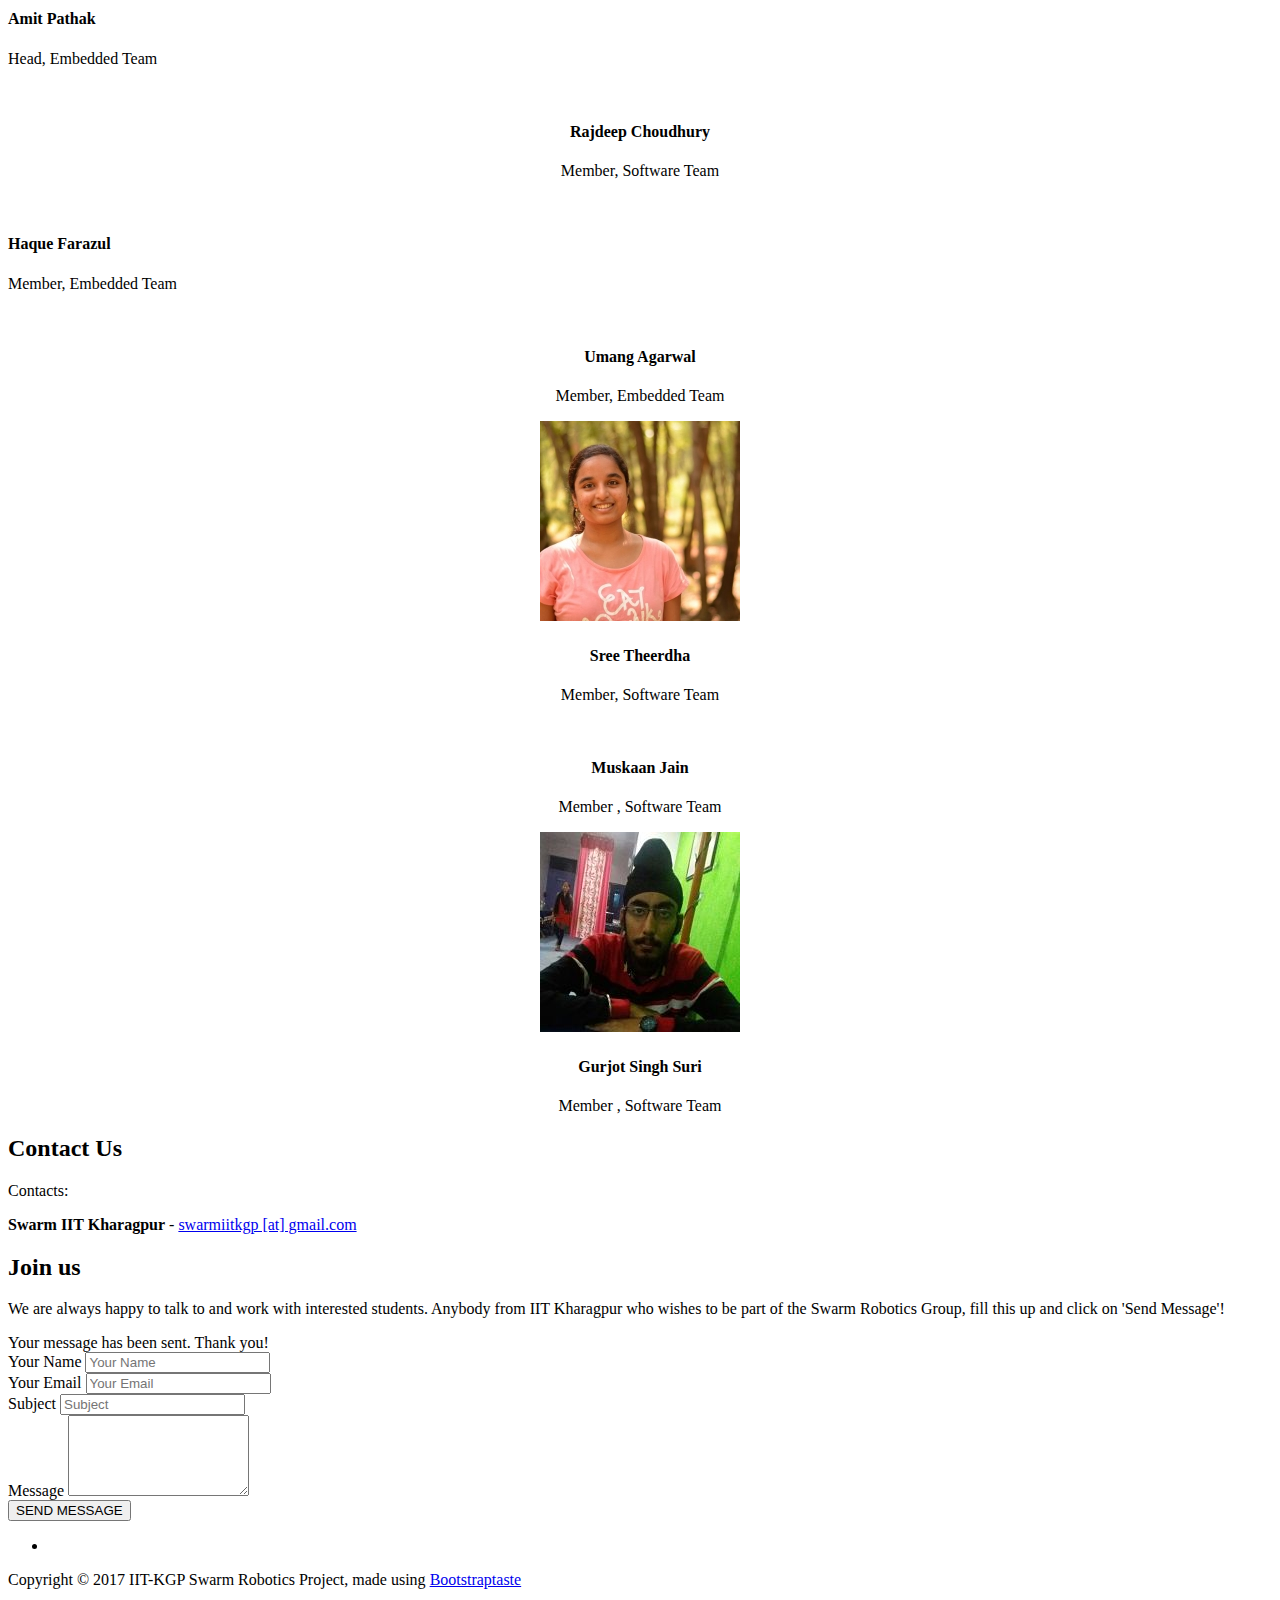
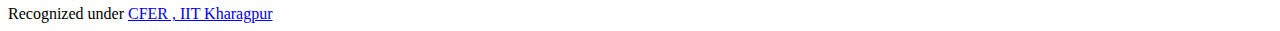
==== commit 7054c2a8: "Merge 7a28fd2de216314a4a39fce82df7fabe120ab12a into be4e6b20d3cc9bd3875fb9271927d908712893bc" ====
--- a/index.html
+++ b/index.html
@@ -425,6 +425,15 @@
 				  <figure class="member-photo"><img src="img/team/Muskaan.jpg" alt="" /></figure>
 				  <div class="team-detail">
 				    <h4>Muskaan Jain</h4>
+				    <span>Member , Software Team</span>
+				  </div>
+				</div>
+			      </article>
+			      <article class="col-md-2 isotopeItem software">
+				<div class="team-member" align="center">
+				  <figure class="member-photo"><img src="img/team/Gurjot.jpg" alt="" /></figure>
+				  <div class="team-detail">
+				    <h4>Gurjot Singh Suri</h4>
 				    <span>Member , Software Team</span>
 				  </div>
 				</div>
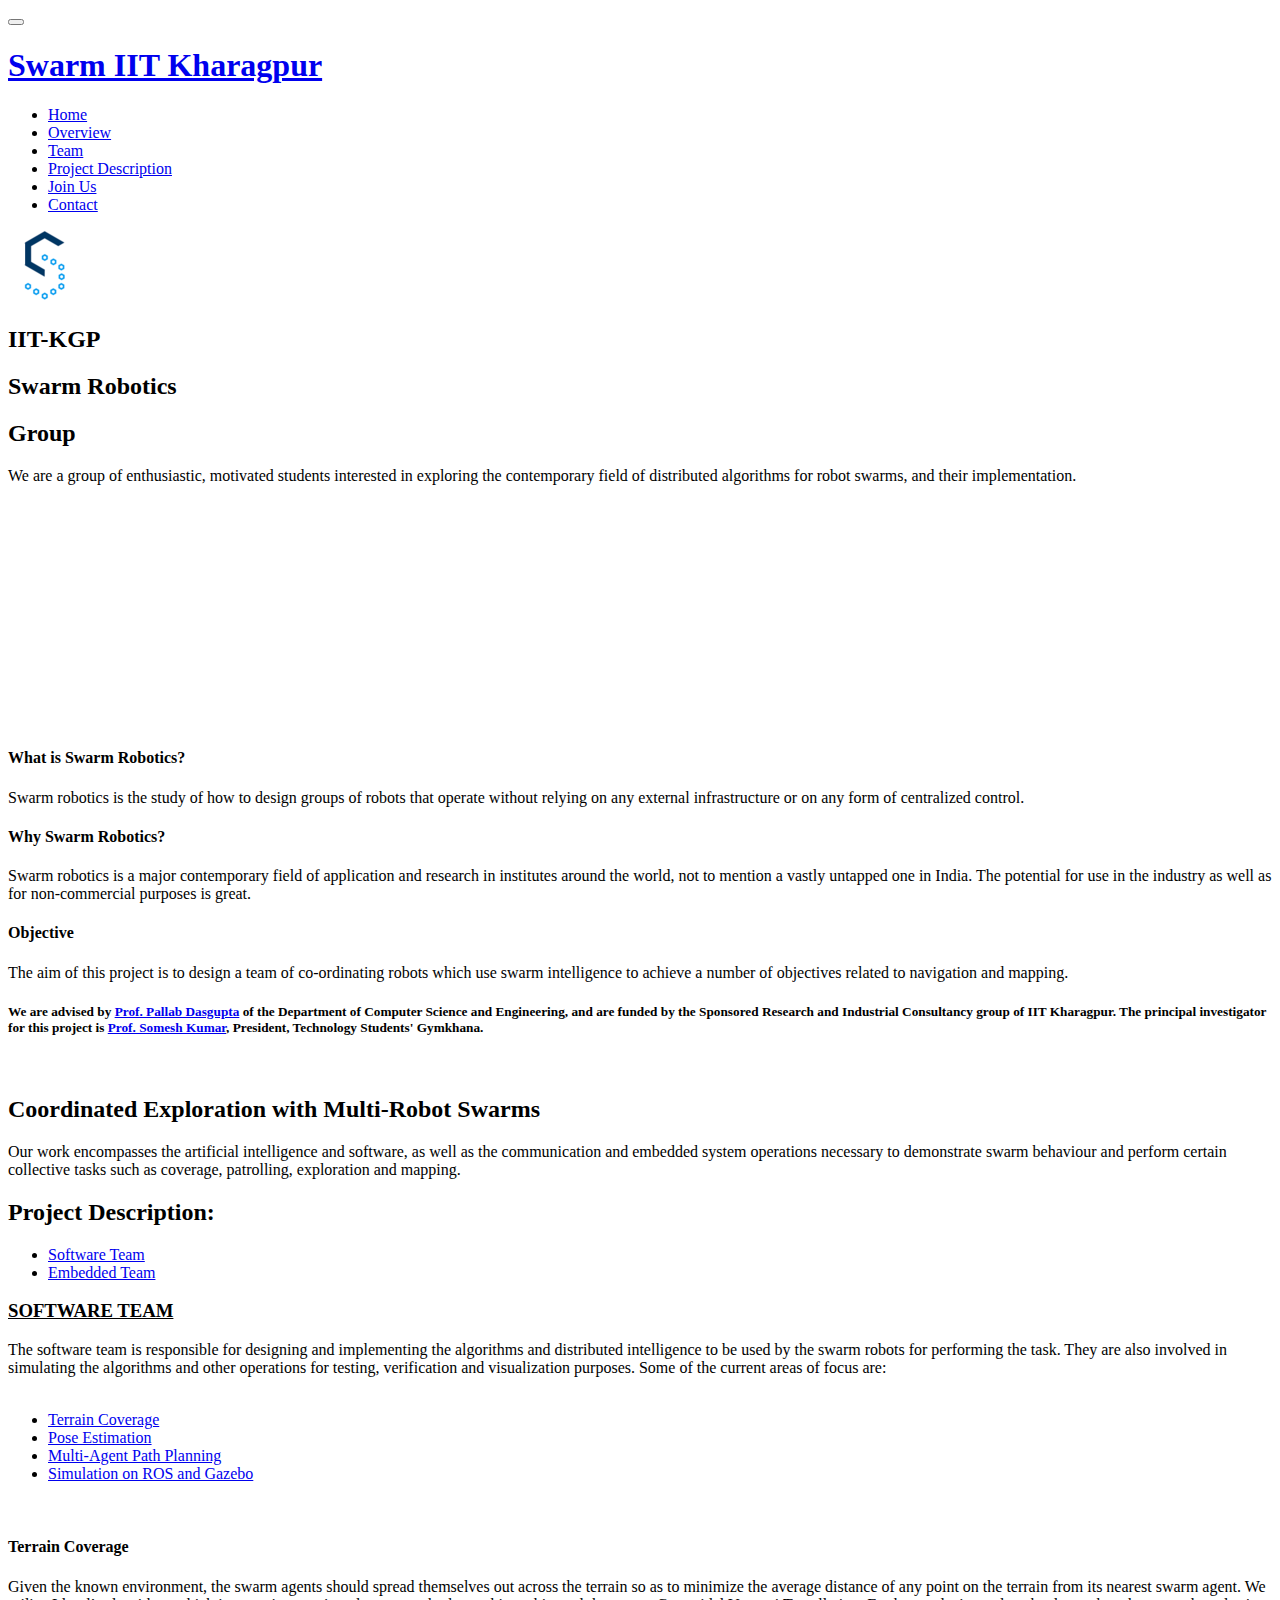
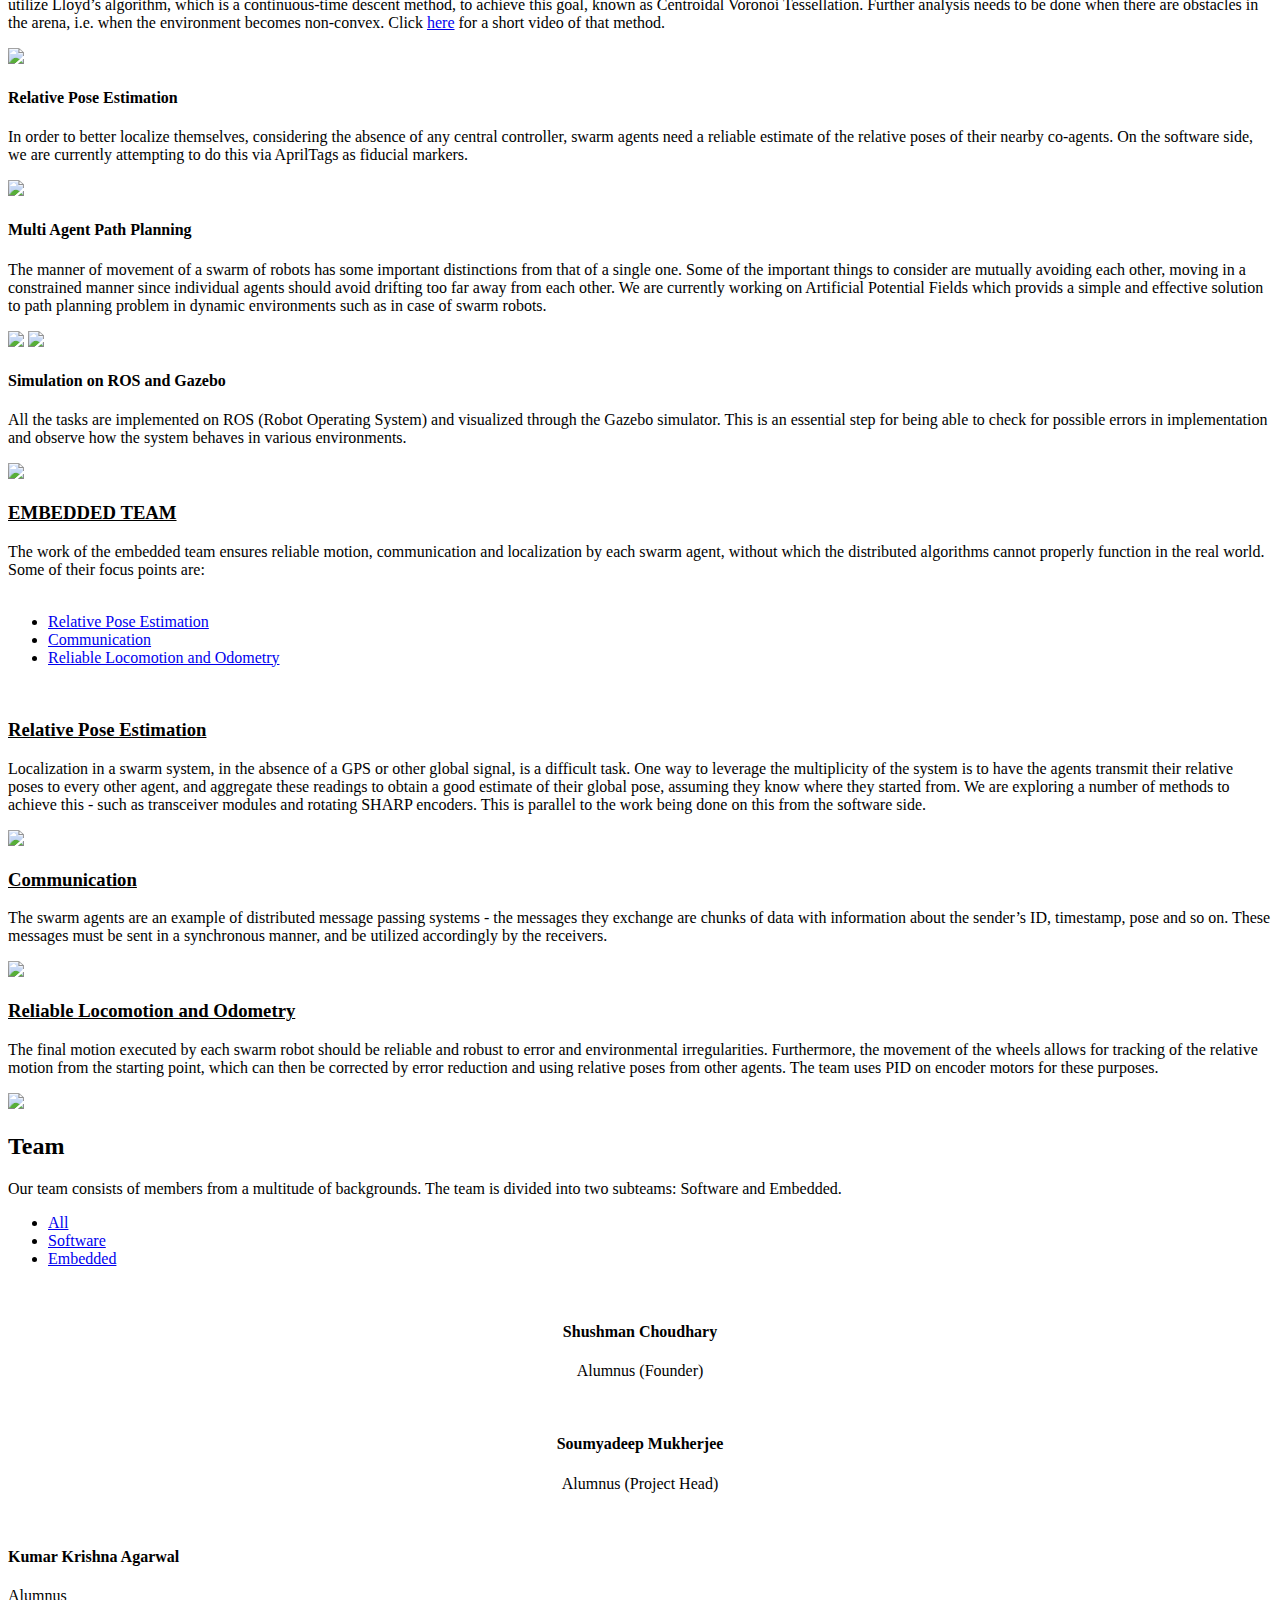
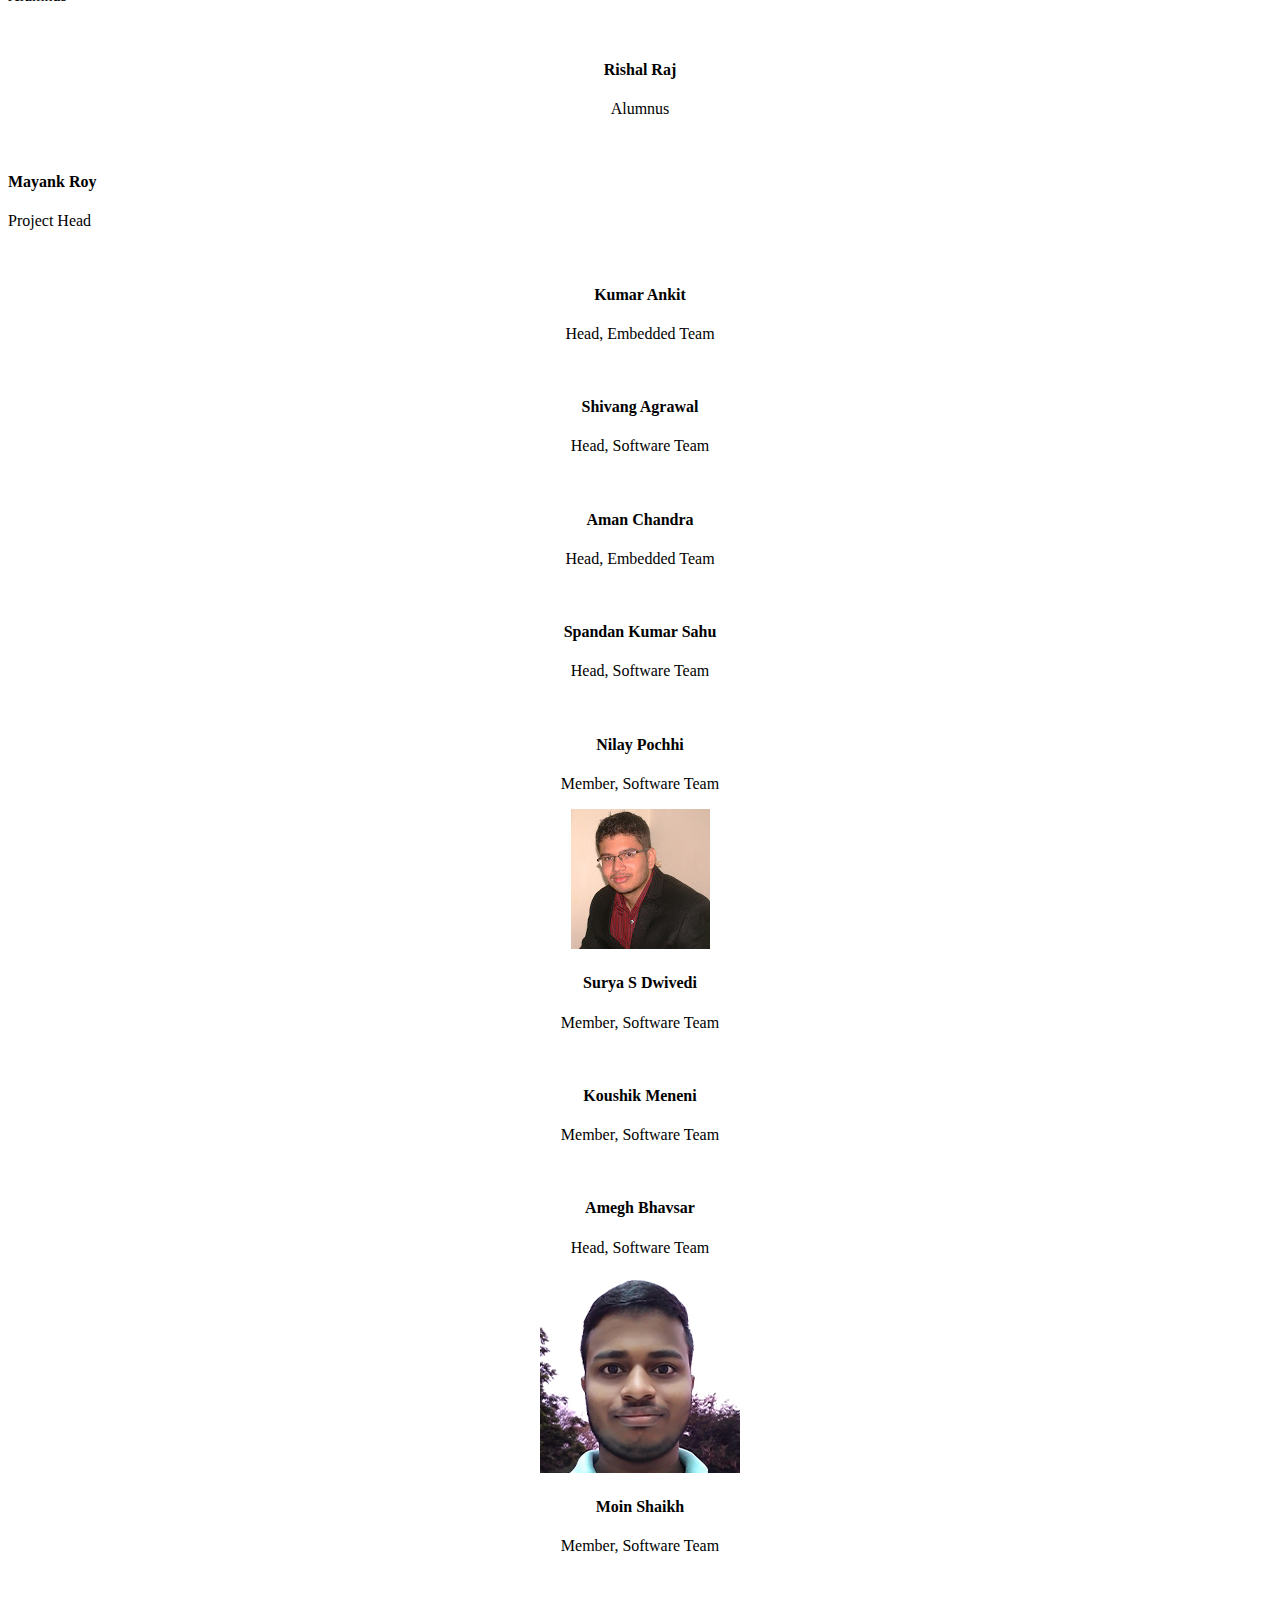
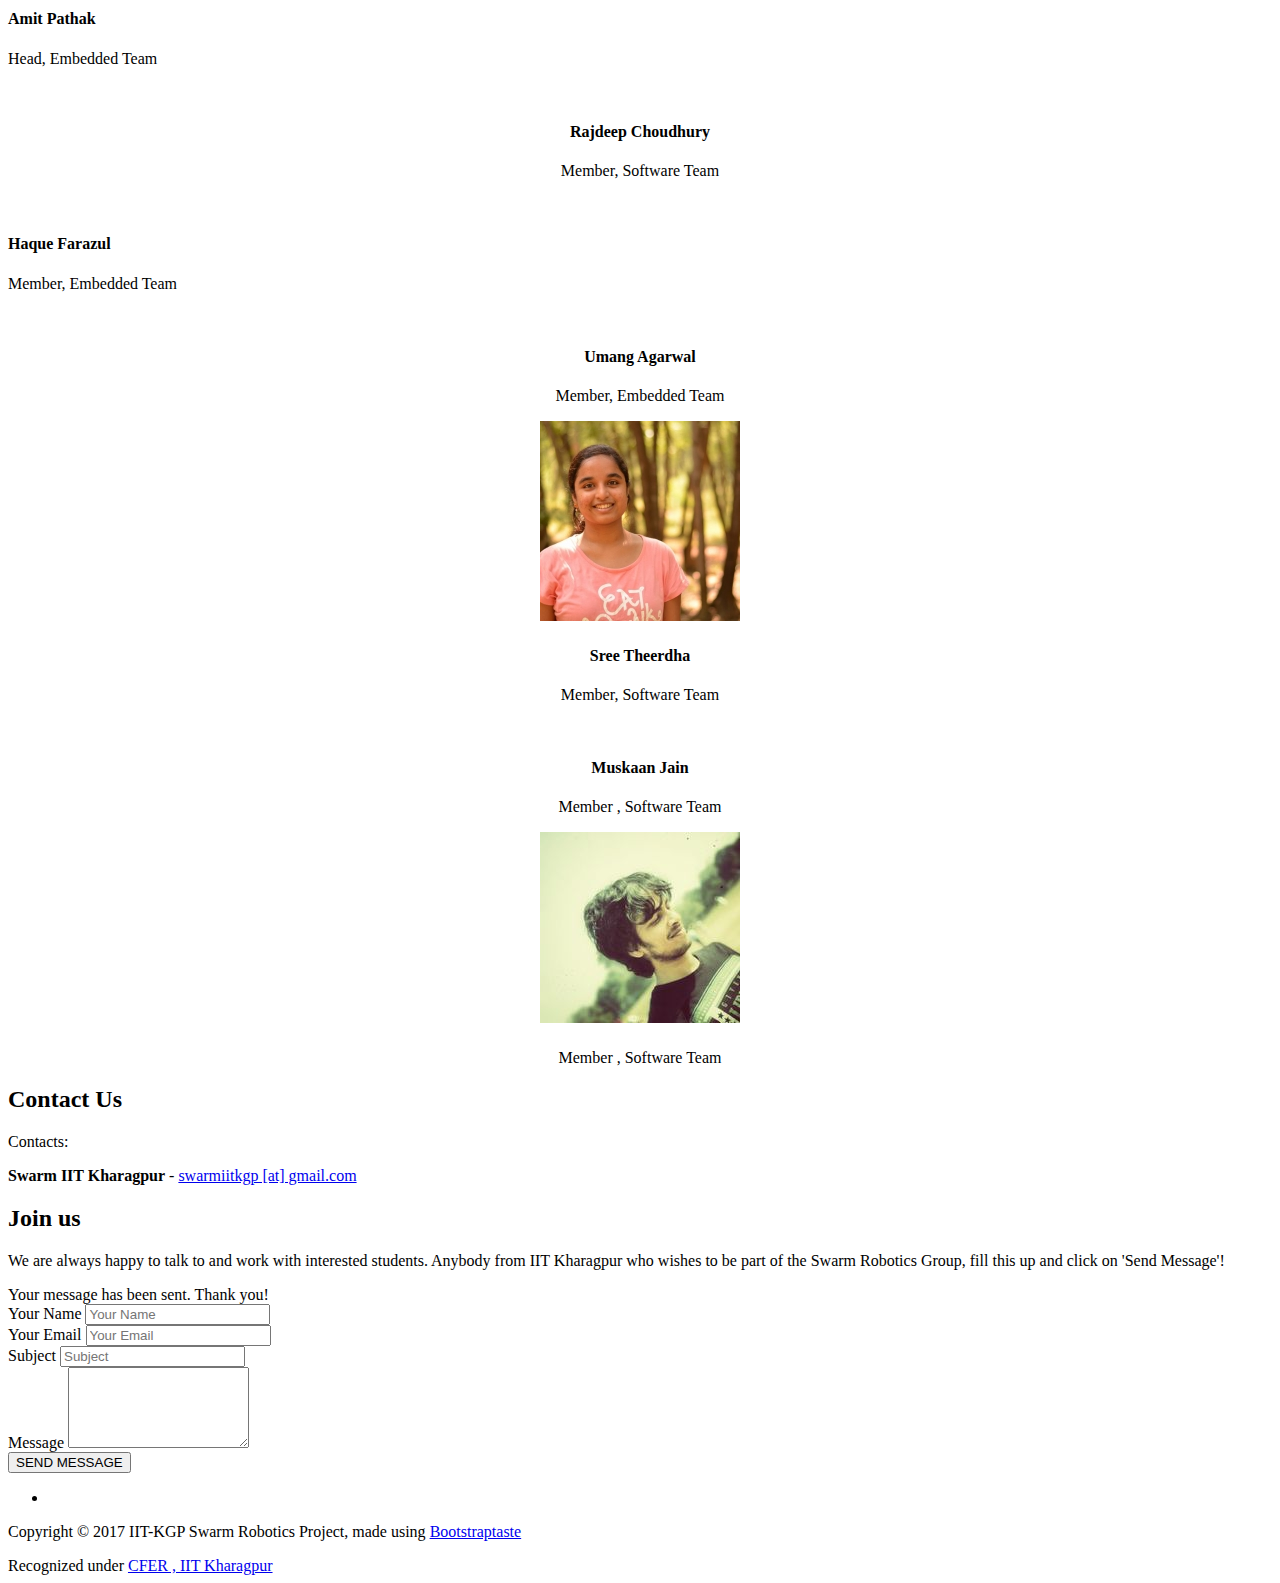
==== commit a8f834a0: "Merge 933283f495b25731796073559ddfebfd76ea7c17 into be4e6b20d3cc9bd3875fb9271927d908712893bc" ====
--- a/index.html
+++ b/index.html
@@ -429,15 +429,15 @@
 				  </div>
 				</div>
 			      </article>
-			      <article class="col-md-2 isotopeItem software">
+			      <article class="col-md-2 isotopeItem <software>">
 				<div class="team-member" align="center">
-				  <figure class="member-photo"><img src="img/team/Gurjot.jpg" alt="" /></figure>
+				  <figure class="member-photo"><img src="img/team/Anirudh.jpeg" alt="" /></figure>
 				  <div class="team-detail">
-				    <h4>Gurjot Singh Suri</h4>
-				    <span>Member , Software Team</span>
-				  </div>
+					<h4><Anirudh Ponna></h4>
+					<span>Member , Software Team</span>					
+				    </div>
 				</div>
-			      </article>
+    			    </article>
                            </div>
                         </div>
                      </div>
